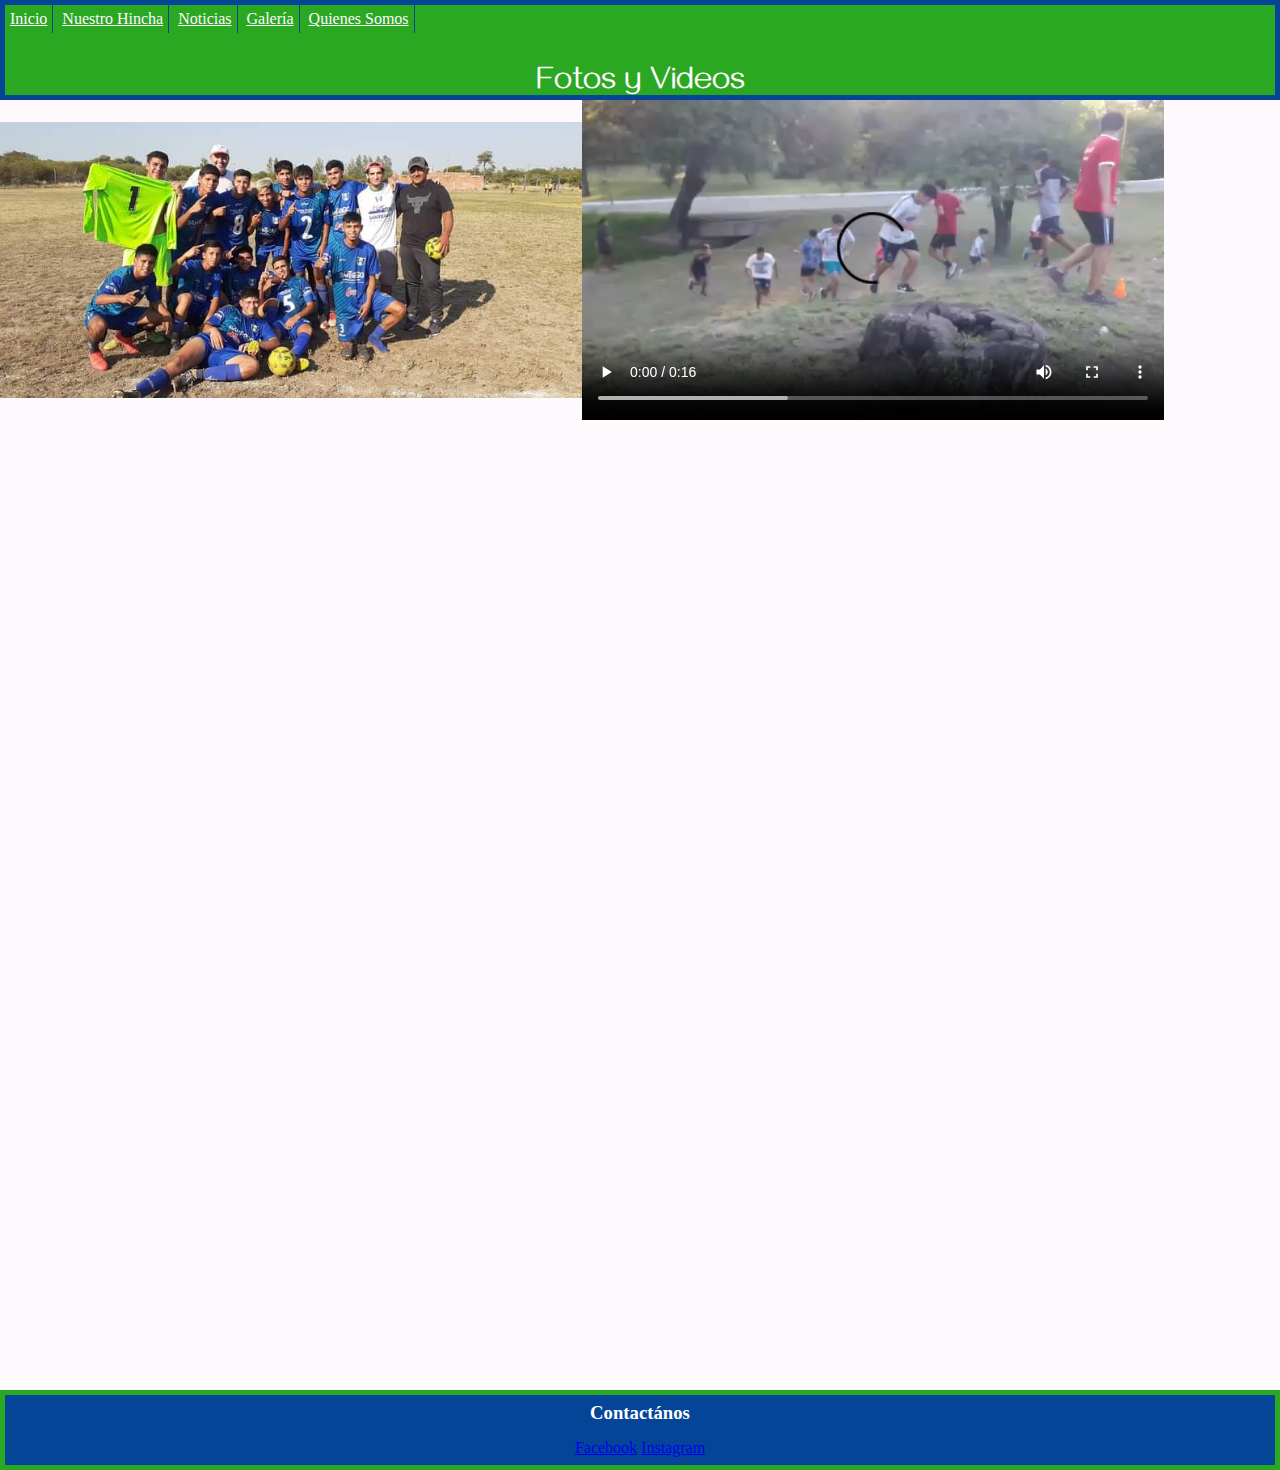
==== pages/galeria.html @ 7e28ebae "agrego carpetas css, images y pages" ====
<!DOCTYPE html>
<html lang="en">
  <head>
    <meta charset="UTF-8" />
    <meta http-equiv="X-UA-Compatible" content="IE=edge" />
    <meta name="viewport" content="width=device-width, initial-scale=1.0" />
    <link
      rel="shortcut icon"
      href="../images/EscudoYANDA.ico"
      type="image/x-icon"
    />
    <link rel="stylesheet" href="../css/styles.css" />
    <link
      href="https://fonts.googleapis.com/css2?family=Gayathri&display=swap"
      rel="stylesheet"
    />
    <link rel="preconnect" href="https://fonts.googleapis.com" />
    <link rel="preconnect" href="https://fonts.gstatic.com" crossorigin />
    <link
      href="https://fonts.googleapis.com/css2?family=Gayathri&family=Roboto+Condensed:ital@1&display=swap"
      rel="stylesheet"
    />
    <title>YANDA FC</title>
  </head>
  <body>
    <header class="headerNav">
      <nav>
        <ul>
          <li><a href="../index.html">Inicio</a></li>
          <li><a href="./se_un_hincha.html">Nuestro Hincha</a></li>
          <li><a href="./noticias.html">Noticias</a></li>
          <li><a href="#">Galería</a></li>
          <li><a href="./quienes_somos.html">Quienes Somos</a></li>
        </ul>
      </nav>
      <h1 class="headerDivh1">Fotos y Videos</h1>
    </header>
    <main>
      <section>
        <div class="divGaleria">
          <img src="../images/foto_2.jpeg" alt="" width="50%" />
          <video src="../images/video_1.mp4" controls width="50%"></video>
        </div>
      </section>
    </main>

    <footer>
      <div>
        <h3>Contactános</h3>
      </div>
      <div>
        <a href="https://www.facebook.com/yandafcoficial/" target="_blank"
          >Facebook</a
        >
        <a href="https://www.instagram.com/yanda_fc.official/" target="_blank"
          >Instagram</a
        >
      </div>
    </footer>
  </body>
</html>
---- css/styles.css ----
* {
  margin: 0;
  padding: 0;
  box-sizing: border-box;
}
/*Estilos en el body*/
#grilla {
  height: 100vh;
  display: grid;
  grid-template-rows: 0.1fr 0.2fr 2fr 0.2fr;
  grid-template-columns: 1fr;
  grid-template-areas:
    "menu menu"
    "titulo titulo "
    "principal principal "
    "footer footer ";
}

/* Estilos en el header-general */
header {
  width: 100%;
  height: 100px;
  background-color: #2aa821;
  grid-area: titulo;
}
.h1Header {
  font-size: 1.5em;
}
.headerNav {
  border: 5px solid #054598;
}
nav {
  background-color: #2aa821;
  width: 100%;
  height: 50px;
  grid-area: menu;
  justify-content: flex-start;
}
.headerDivh1 {
  display: flex;
  color: #fef9fd;
  align-items: center;
  flex-direction: column;
  flex-wrap: nowrap;
  padding: 10px;
  font-family: "Gayathri", sans-serif;
  font-style: normal;
  font-weight: normal;
  text-align: center;
}
.divContent {
  display: flex;
  flex-direction: row;
  flex-wrap: nowrap;
  justify-content: center;
  align-items: flex-start;
}

nav ul li a:link,
a:visited,
a:active {
  list-style: none;
  text-decoration: underline;
  color: #fef9fd;
}
nav ul {
  list-style-type: none;
}
li {
  display: inline-block;
  border-right: 1px solid #054598;
  padding: 5px;
}
/*Estilos en la main  */

main {
  background-color: #fef9fd;
  /* width: 100%;
  height: calc(100vh - 190px);*/

  justify-content: space-between;
  align-items: center;
  display: grid;
  grid-area: principal;
  grid-template-rows: 1fr 1fr 1fr 1fr;
  grid-template-columns: 1fr 0.1fr;
  grid-template-areas:
    "prim aside"
    "sub21 aside"
    "formativas aside"
    "fem aside";
}

/* Estilos main-section */

#primera {
  grid-area: prim;
}
#sub21 {
  grid-area: sub21;
}
#formativas {
  grid-area: formativas;
}
#femenino {
  grid-area: fem;
}
.divArticle {
  display: flex;
  flex-direction: row;
  flex-wrap: nowrap;
  justify-content: flex-start;
  margin: 12px;
  margin-left: 0;
  border-top: none;
  background-color: #c6fdd0;
  border: 3px solid #054598;
}

.divArticle1 {
  display: flex;
  flex-direction: row-reverse;
  flex-wrap: nowrap;
  justify-content: flex-start;
  margin: 12px;
  margin-left: 0;
  border-top: none;
  border: 3px solid #054598;
}

.divH3 {
  display: flex;
  flex-direction: column;
  flex-wrap: nowrap;
  align-items: center;
  padding: 10px;
  font-family: "Roboto Condensed", sans-serif;
  text-align: center;
}
.sectionHincha {
  background-size: cover;
  background-image: url(../images/Escudo\ YANDA.png);
  background-position: center;
}
#noticias1ra {
  text-align: center;

  font-size: large;
}
#noticiasSub21 {
  text-align: center;

  font-size: large;
}
#noticiasFormativas {
  text-align: center;
  font-size: large;
}
#noticiasFemenino {
  text-align: center;

  font-size: large;
}
.escudoNoticias {
  background-color: #2aa821;
}
.divP {
  background-color: #fef9fd;
  width: 100%;
  height: calc(100vh - 150px);
  display: flex;
  justify-content: space-between;
  align-items: center;
  font-style: italic;
  font-family: cursive;
  font-size: xx-large;
  text-align: -webkit-center;
}
.divGaleria {
  display: flex;
  flex-direction: row;
  align-items: center;
}

/* Estilos main-aside */
aside {
  background-color: #fef9fd;
  grid-area: aside;
  height: 100%;
  border: 3px solid #054598;
  display: flex;
  flex-direction: column;
  flex-wrap: nowrap;
  align-items: center;
  justify-content: space-around;
  padding: 9px;
  margin-top: 12px;
}
.asideHincha {
  width: 80%;
  height: 100%;
  display: flex;
  flex-wrap: nowrap;
  justify-content: space-evenly;
  align-items: center;
  background-size: cover;
  background-position: center;
  background-color: #2aa821;
  text-align: center;
}

/* Estilos en el footer */
footer {
  background-color: #054598;
  grid-area: footer;
  bottom: 0;
  width: 100%;
  height: 80px;
  color: white;
  position: unset;
  border: 5px solid #2aa821;
  margin-top: 10px;
  display: flex;
  align-items: center;
  flex-direction: column;
  justify-content: space-around;
}
@media only screen and(max-width:1024px) {
}

@media only screen and (max-width: 500px) {
  .h1Header {
    font-size: 1.5em;
  }
}
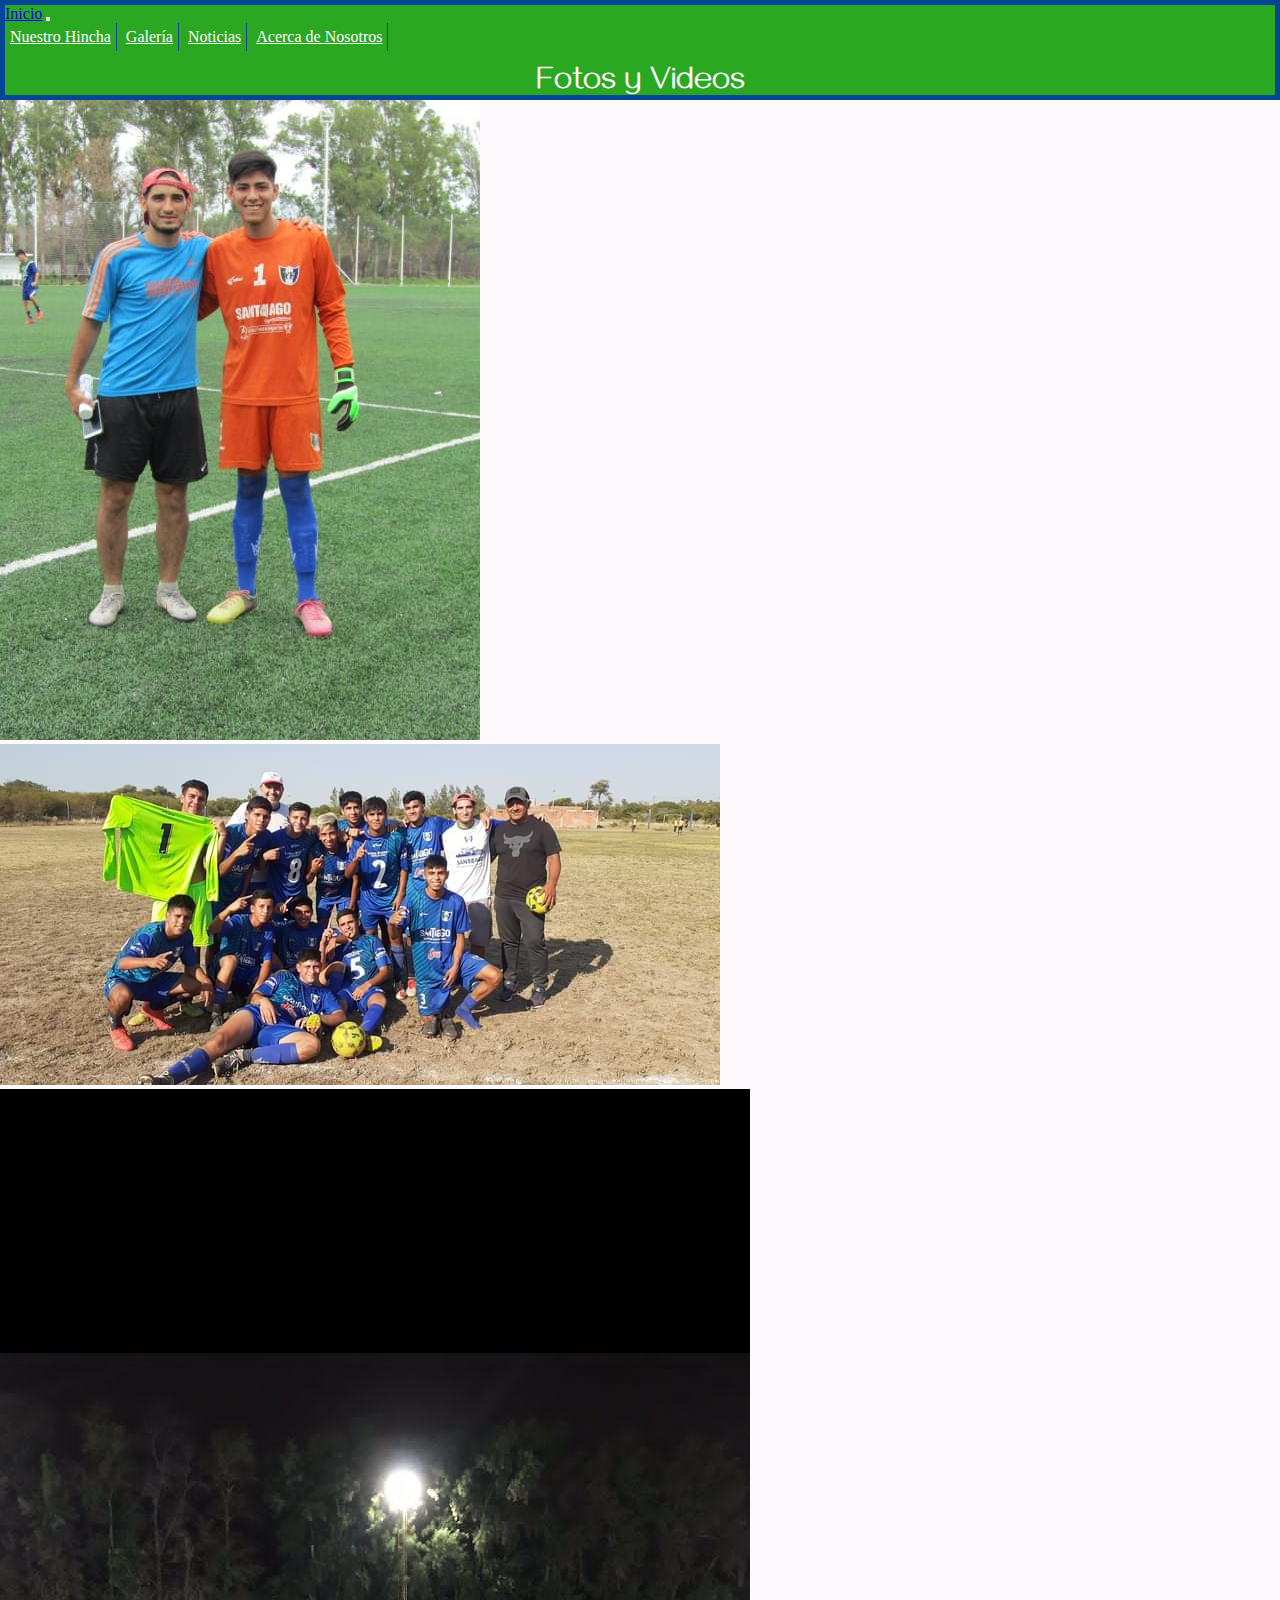
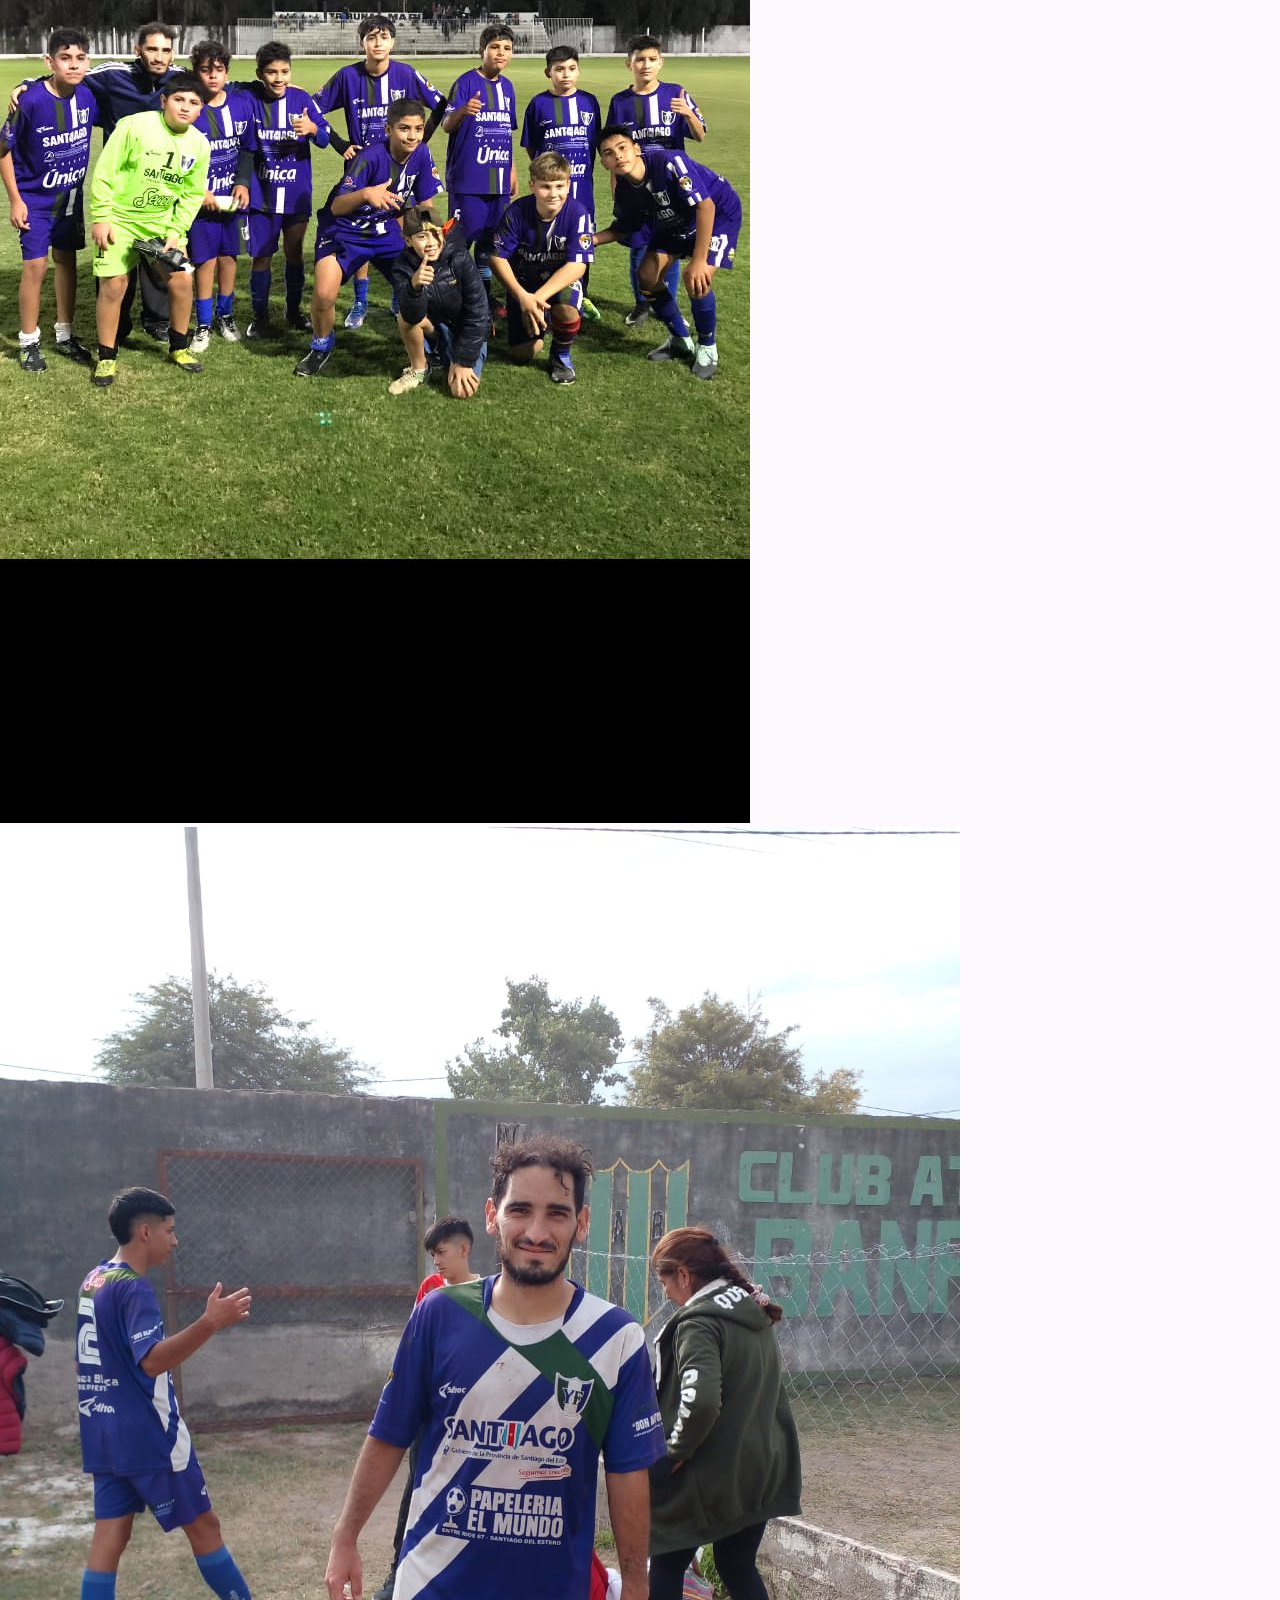
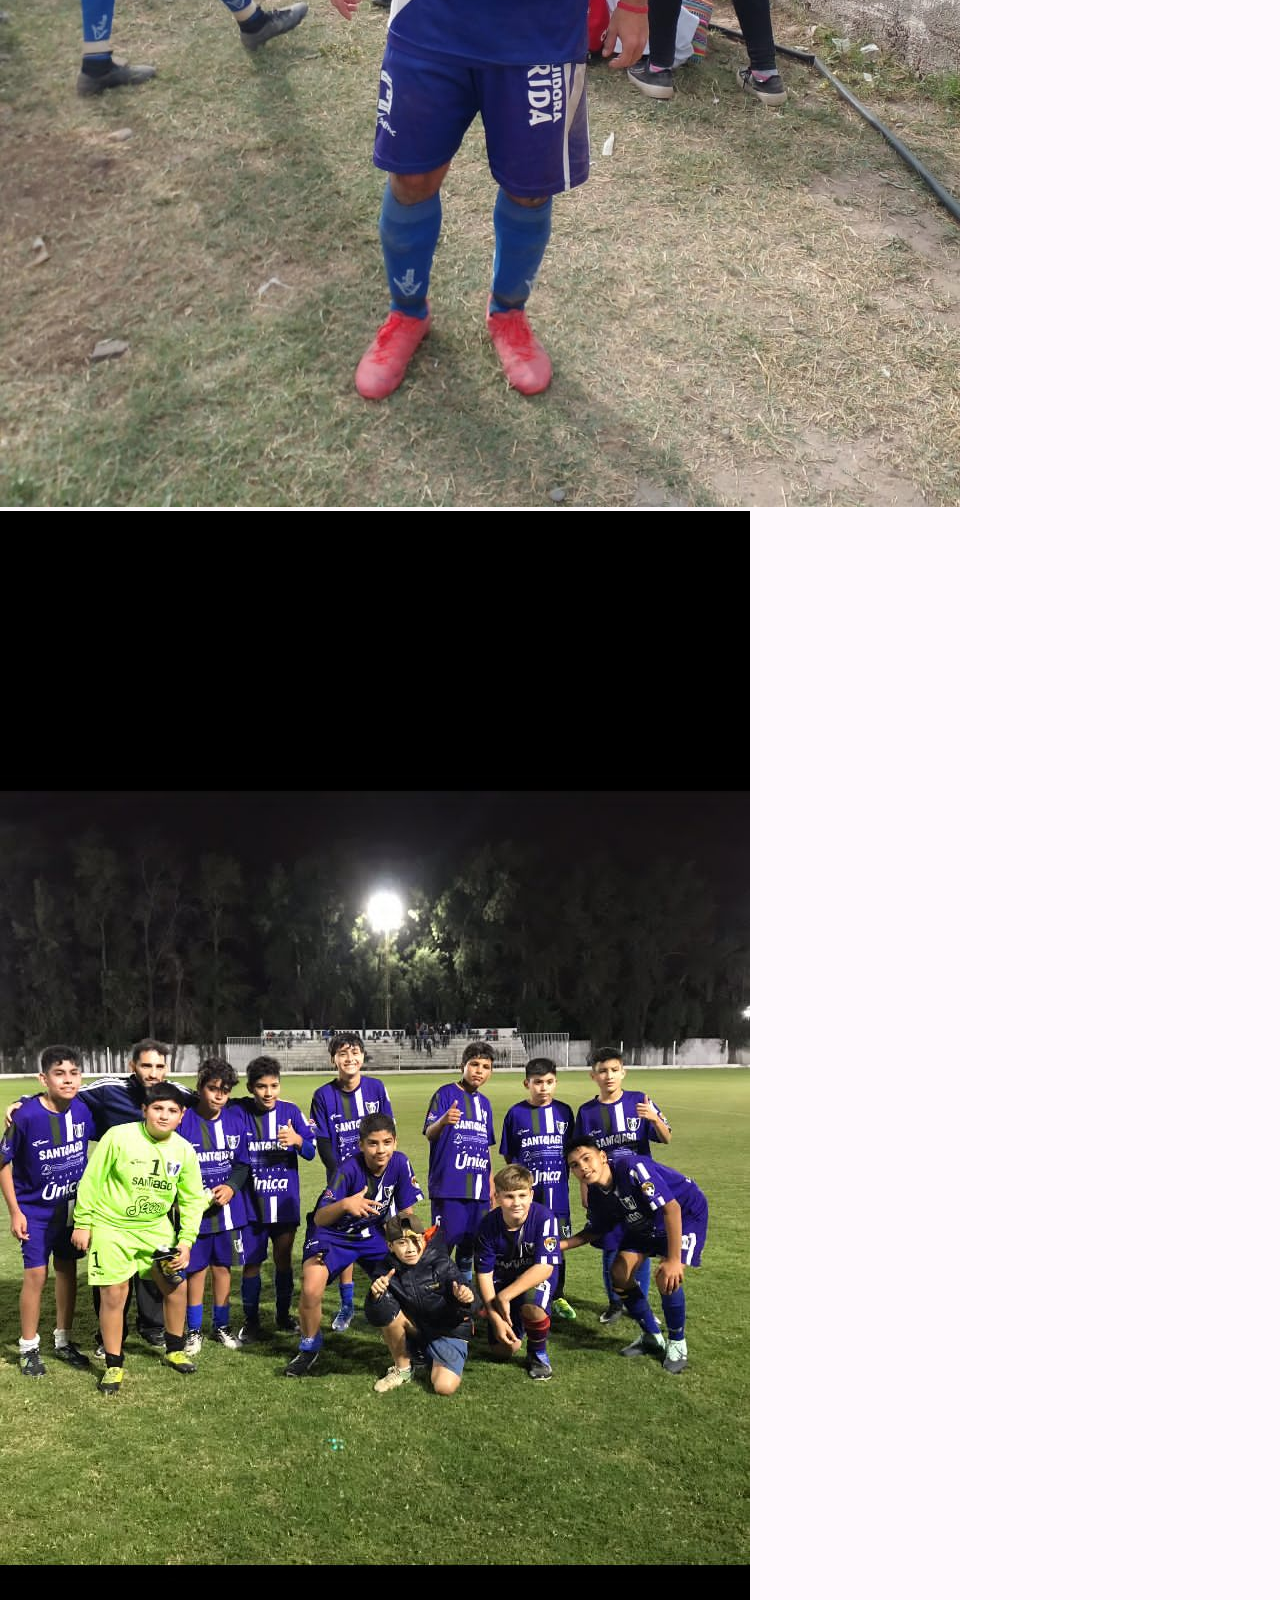
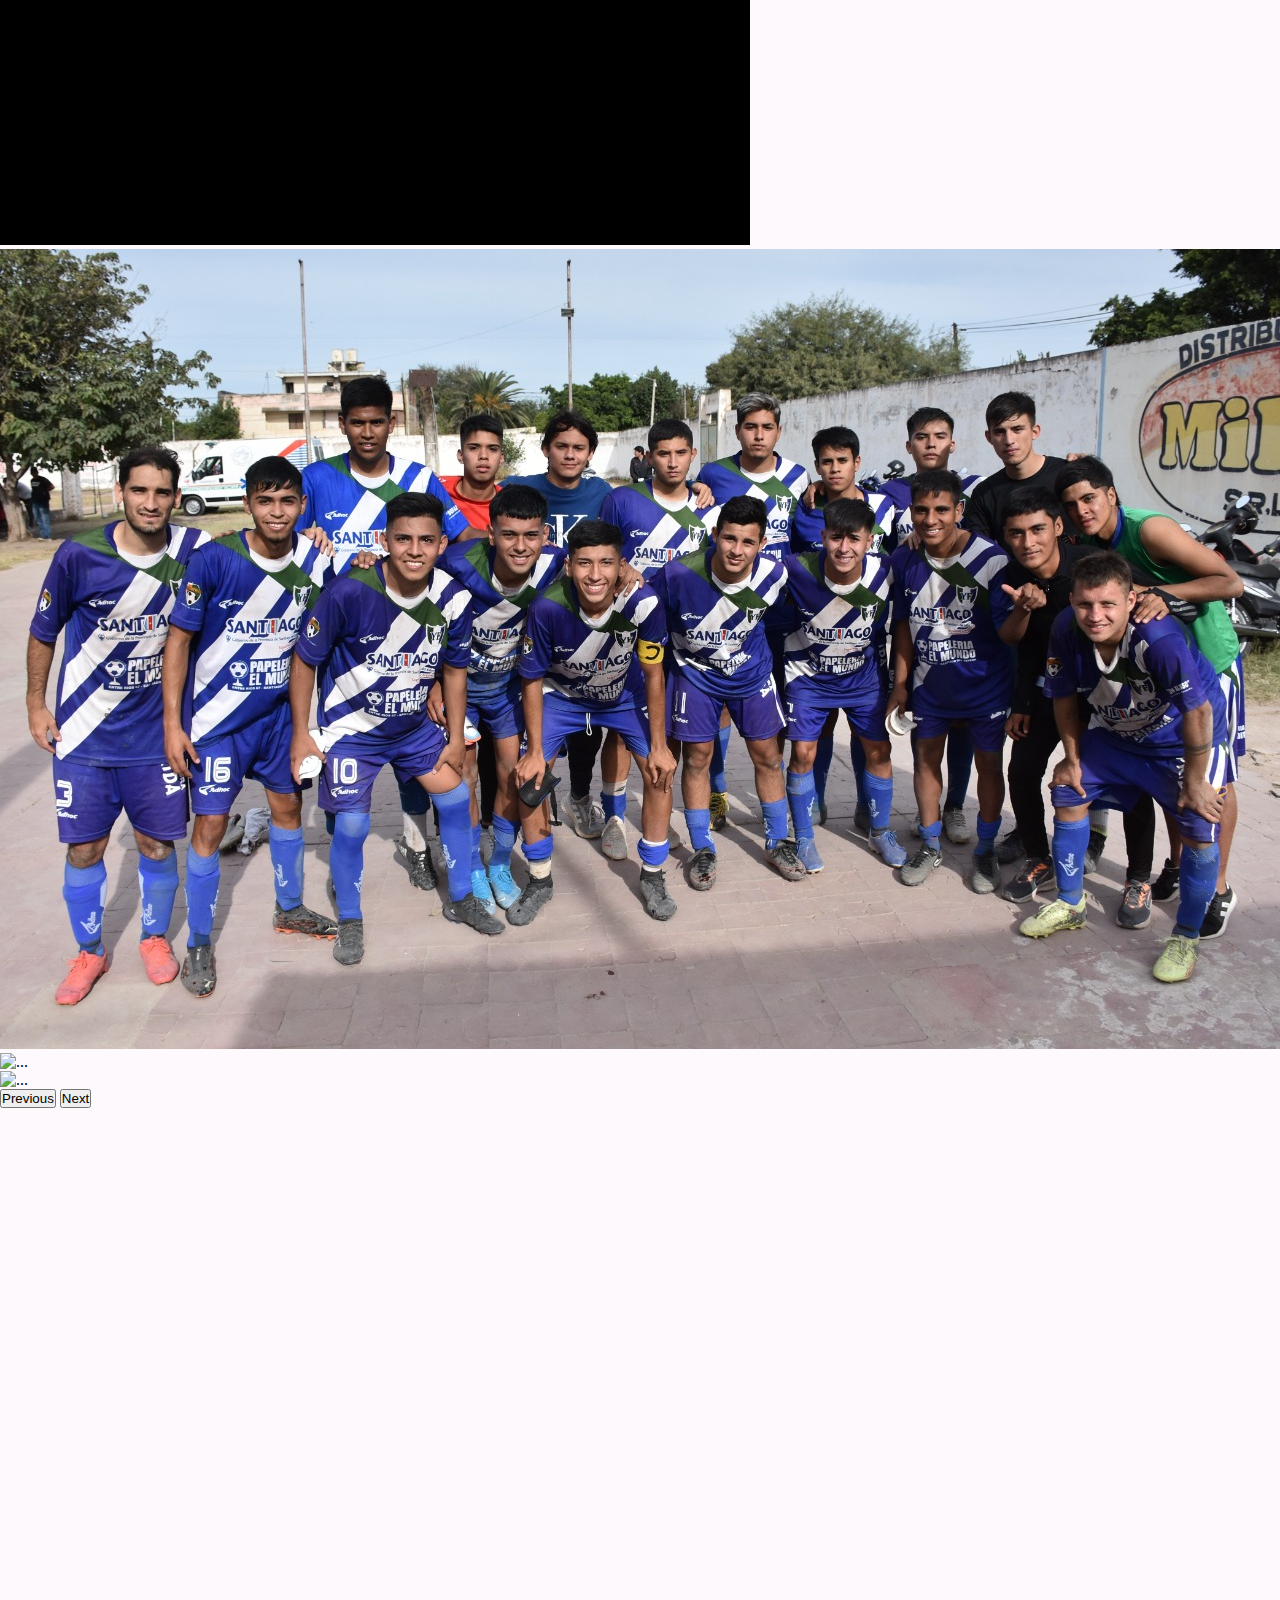
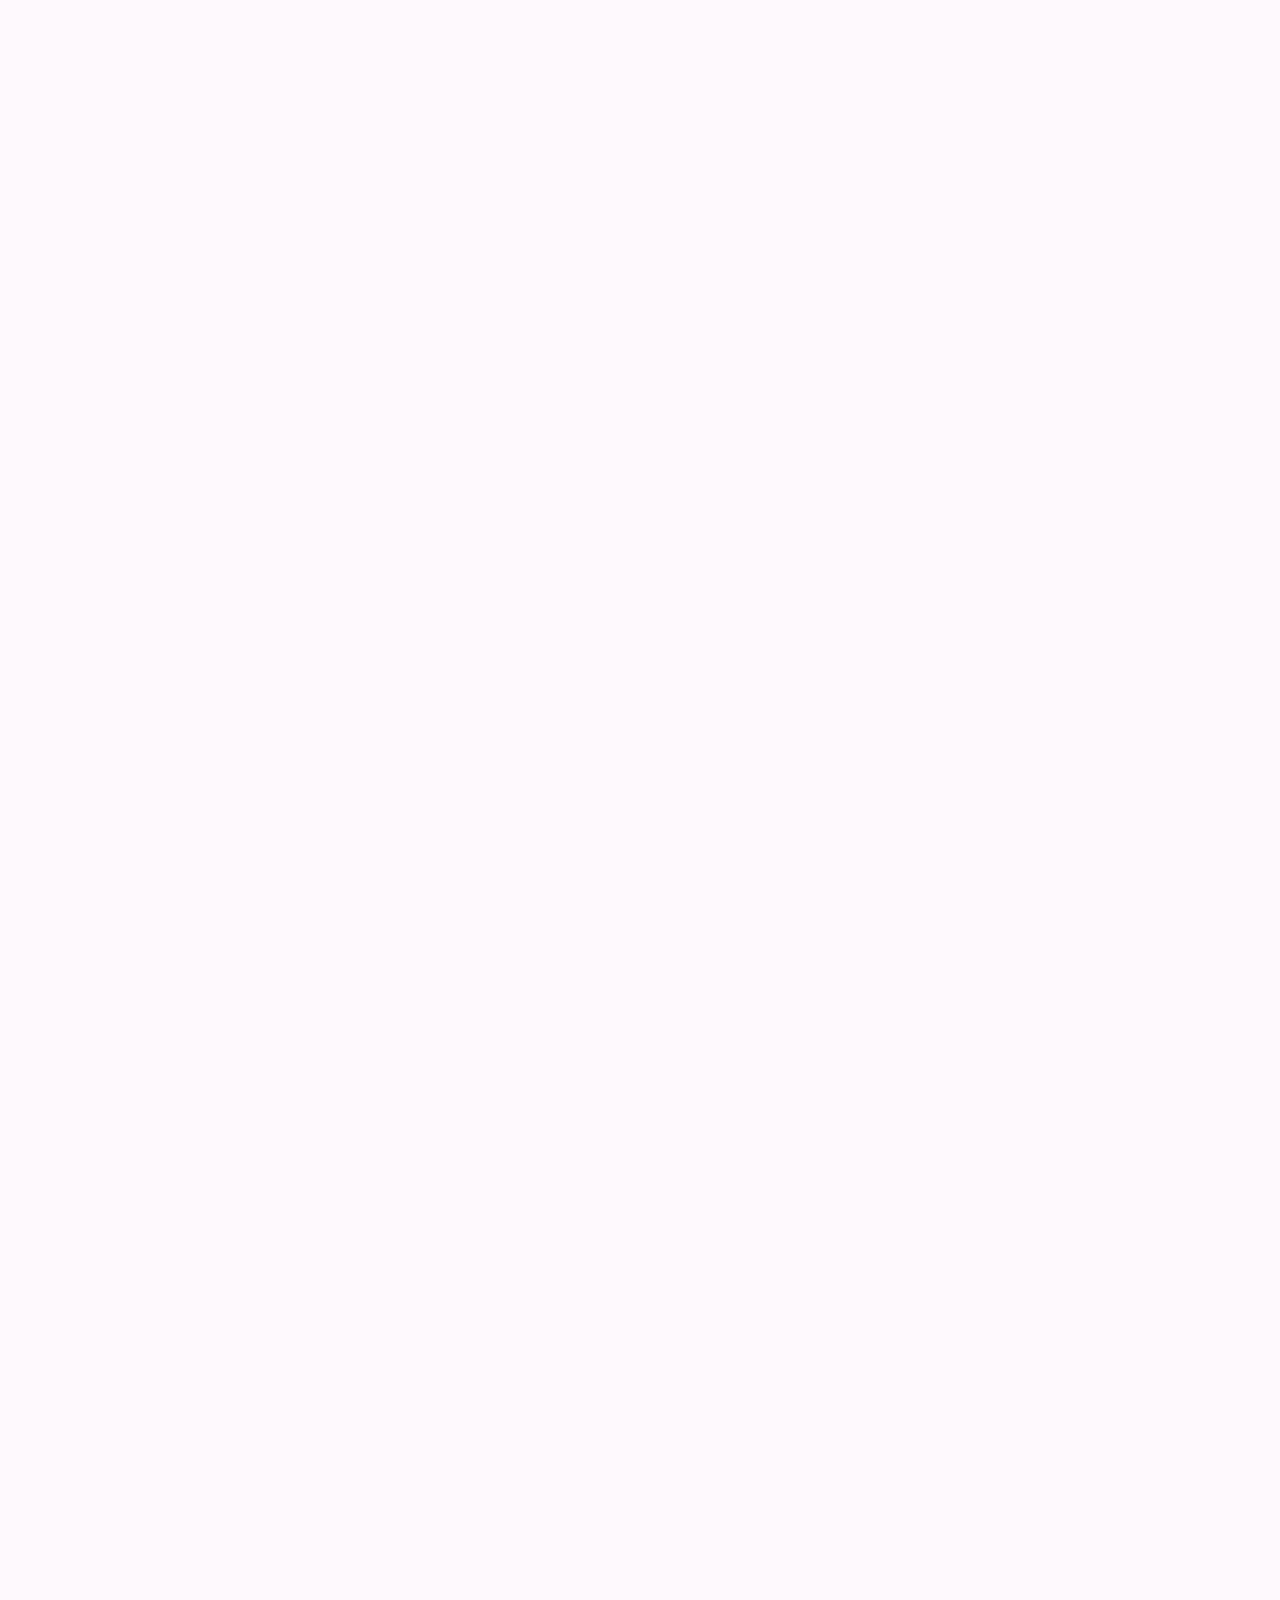
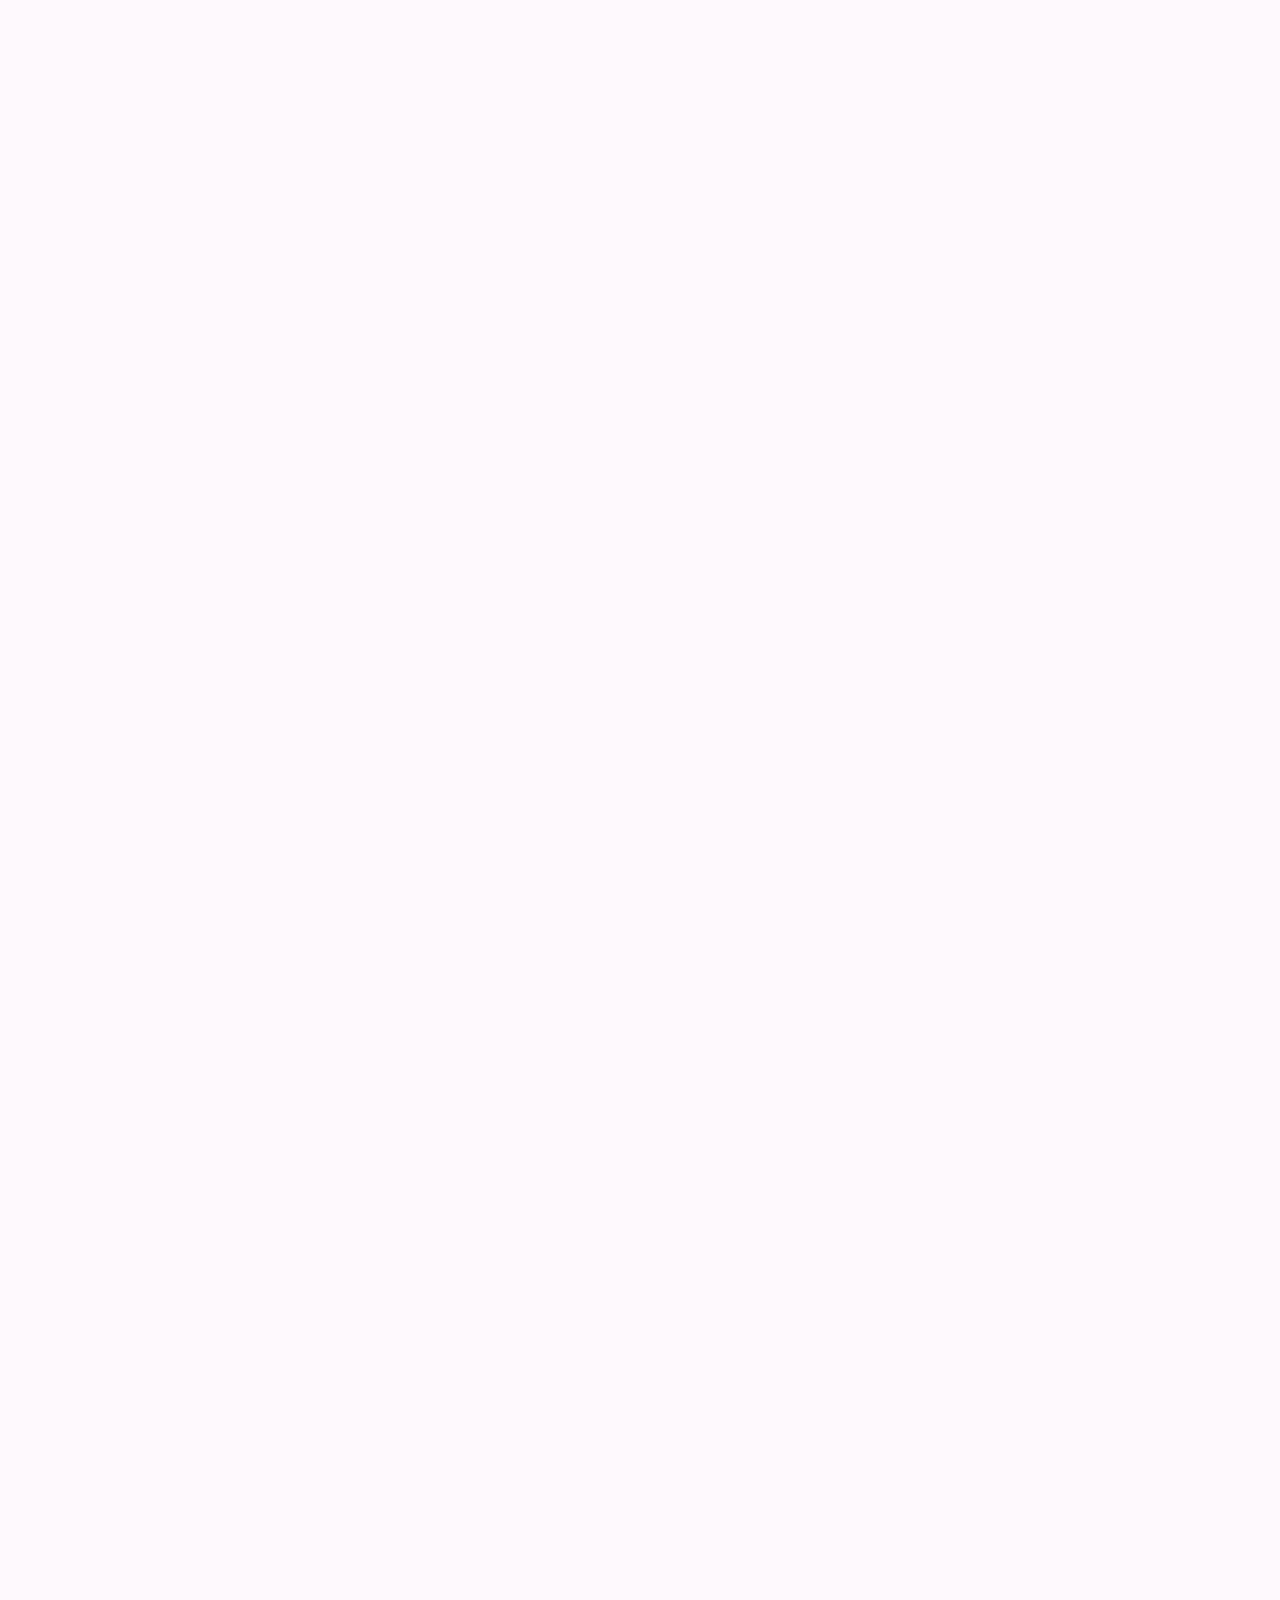
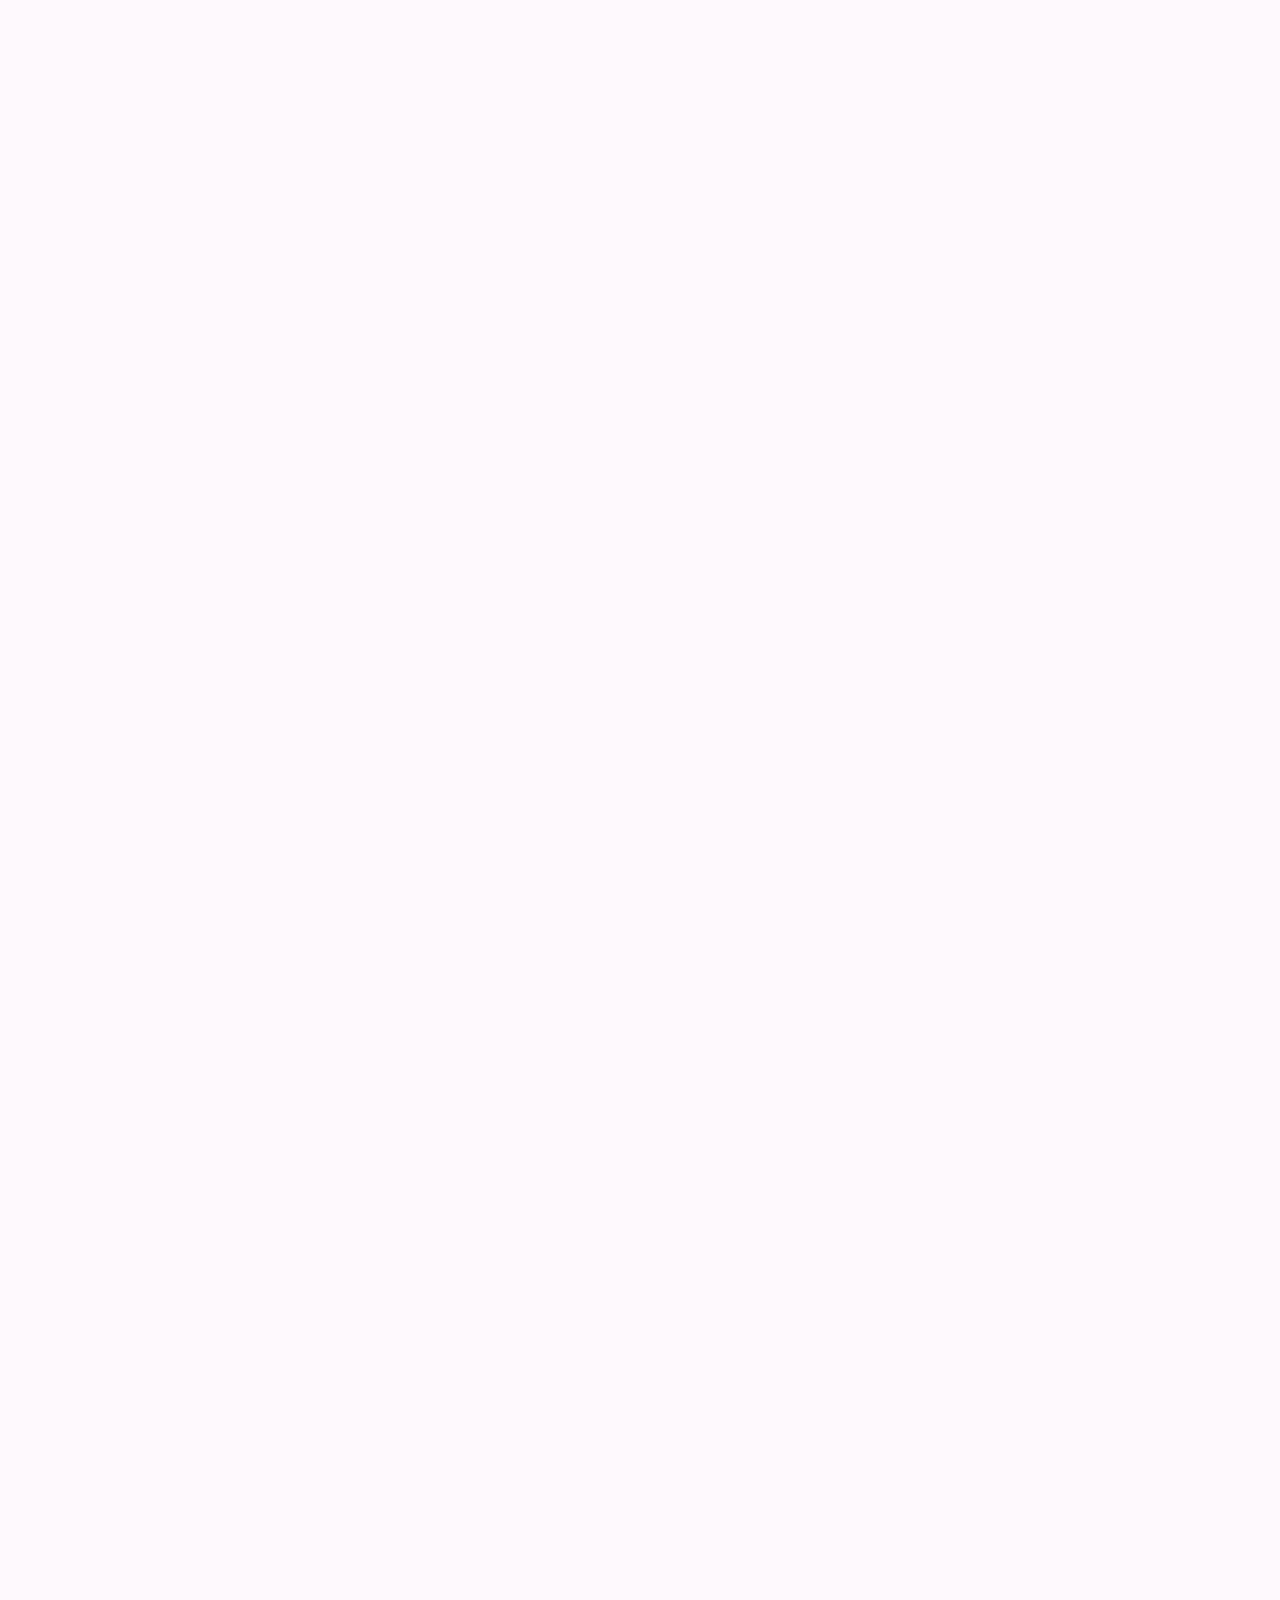
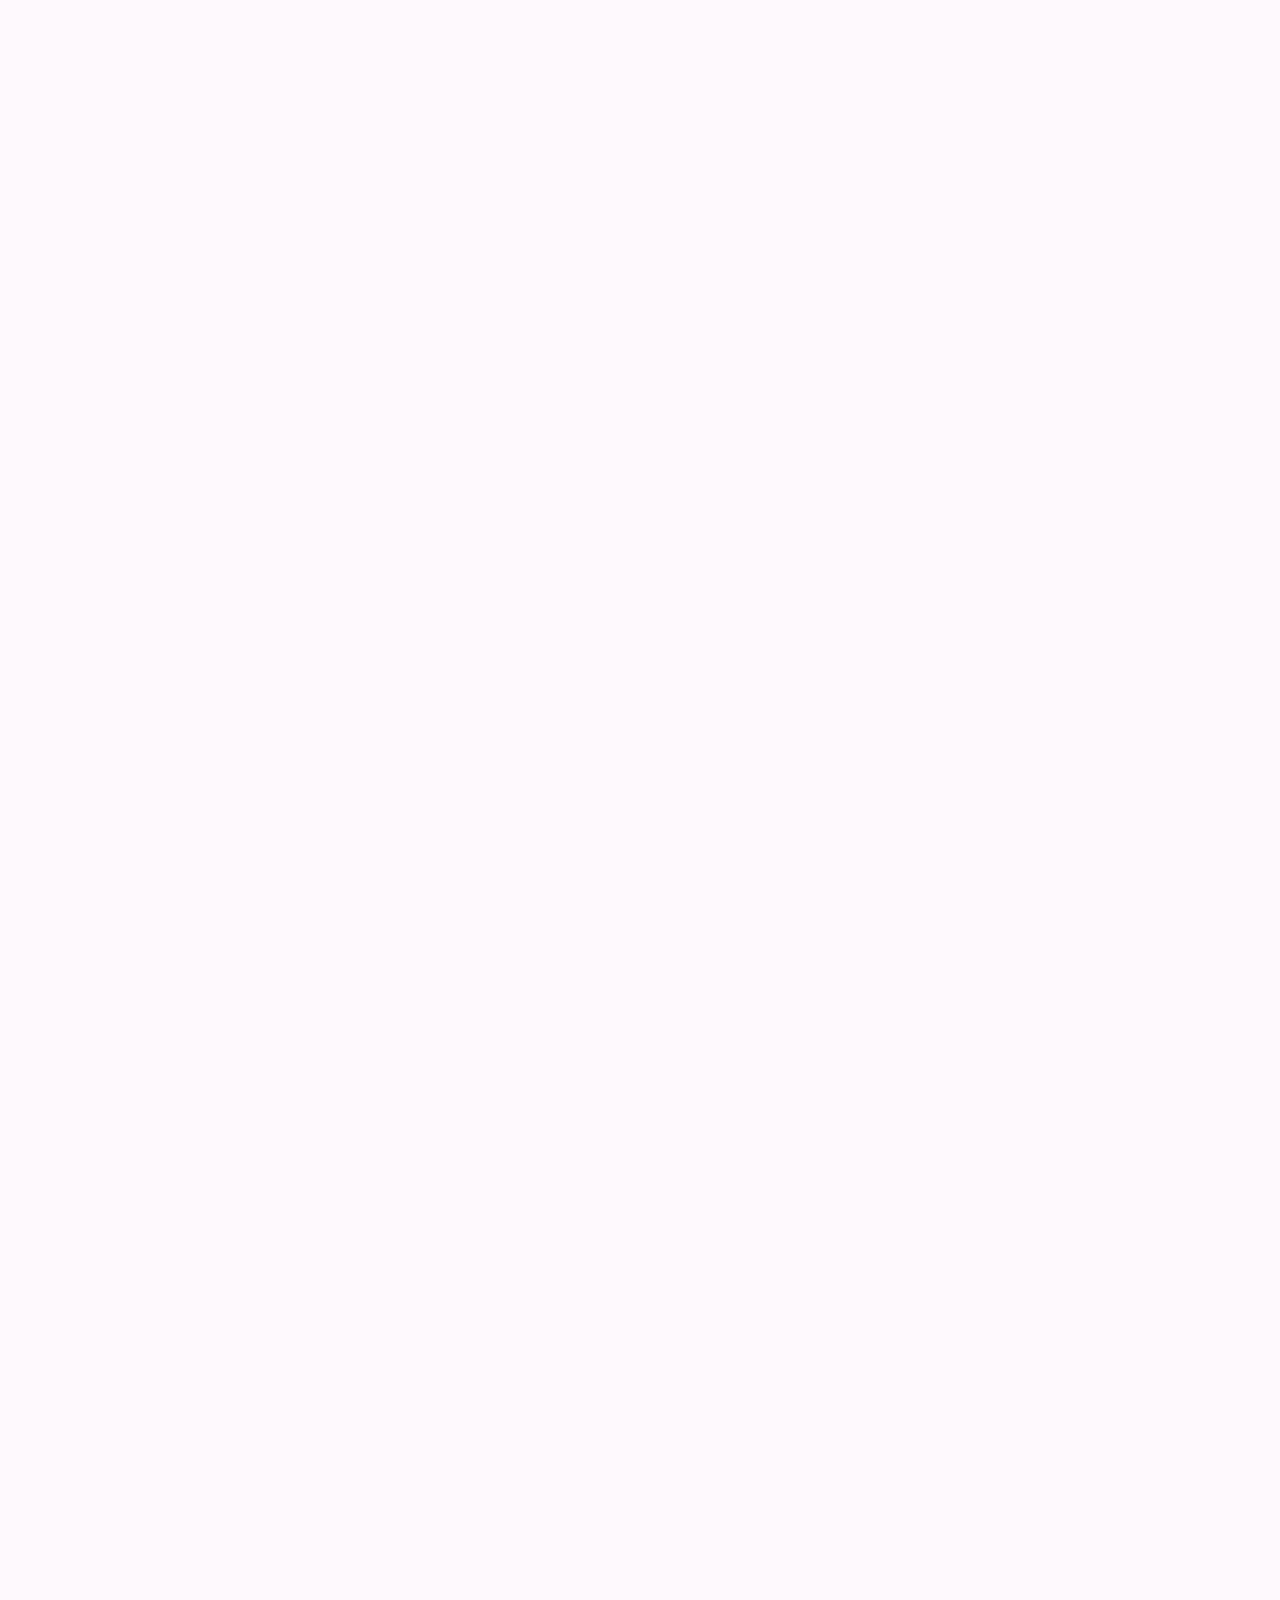
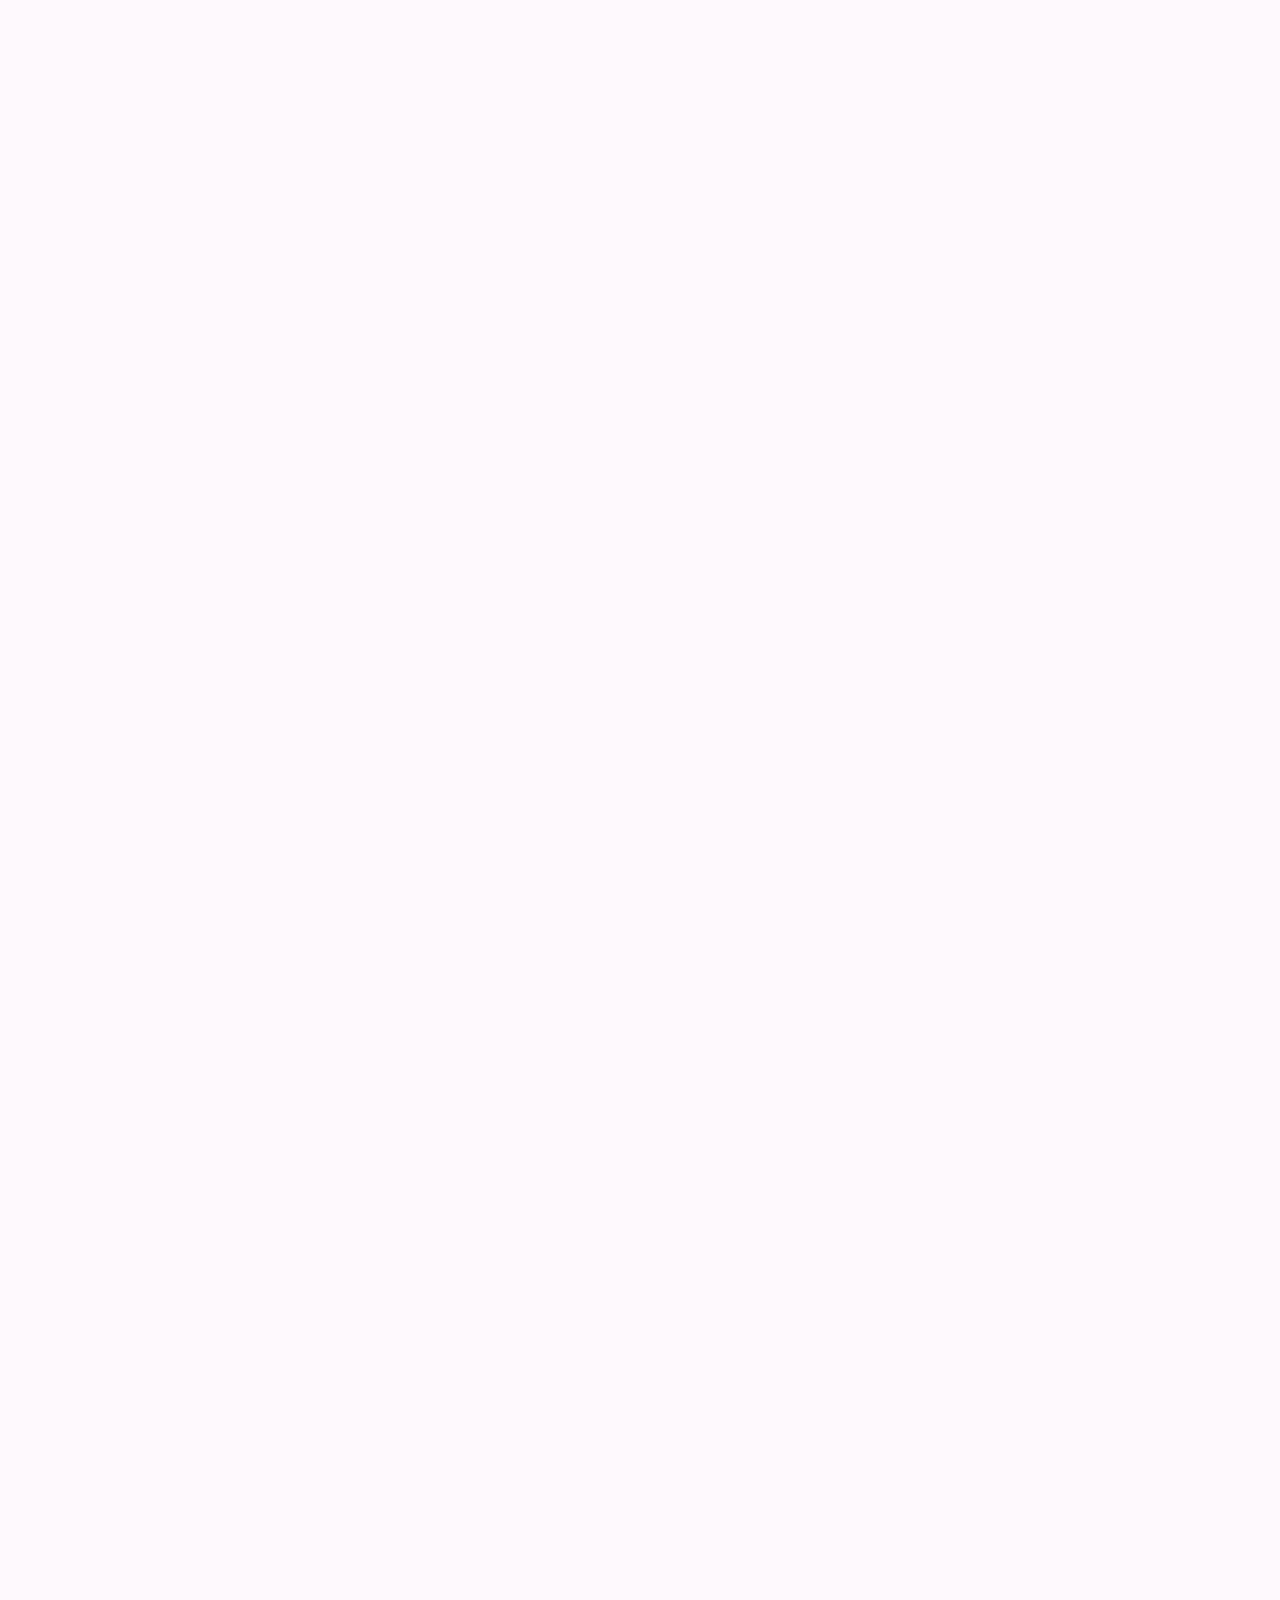
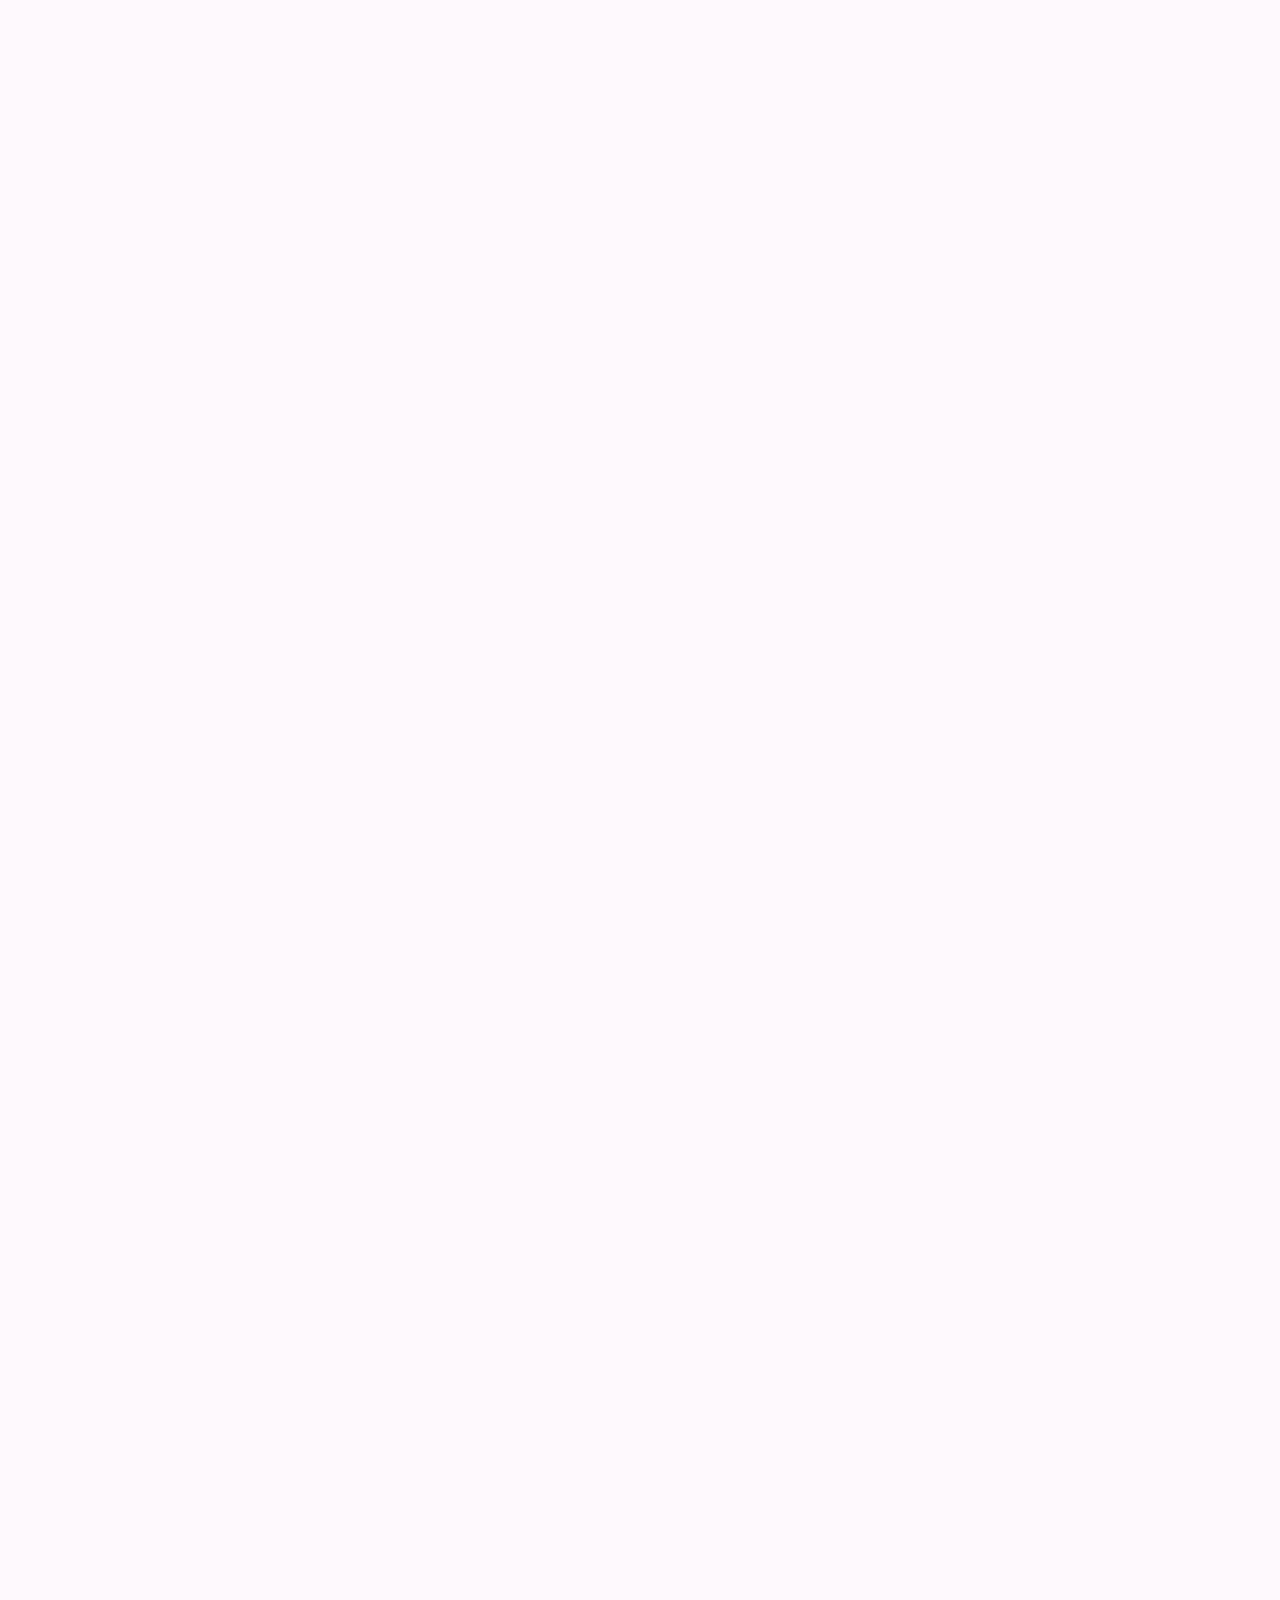
==== commit c79e436e: "agrego navbar bootstrap a cada html" ====
--- a/pages/galeria.html
+++ b/pages/galeria.html
@@ -8,6 +8,13 @@
       rel="shortcut icon"
       href="../images/EscudoYANDA.ico"
       type="image/x-icon"
+    />
+    <!-- CSS only -->
+    <link
+      href="https://cdn.jsdelivr.net/npm/bootstrap@5.2.0/dist/css/bootstrap.min.css"
+      rel="stylesheet"
+      integrity="sha384-gH2yIJqKdNHPEq0n4Mqa/HGKIhSkIHeL5AyhkYV8i59U5AR6csBvApHHNl/vI1Bx"
+      crossorigin="anonymous"
     />
     <link rel="stylesheet" href="../css/styles.css" />
     <link
@@ -24,24 +31,104 @@
   </head>
   <body>
     <header class="headerNav">
-      <nav>
-        <ul>
-          <li><a href="../index.html">Inicio</a></li>
-          <li><a href="./se_un_hincha.html">Nuestro Hincha</a></li>
-          <li><a href="./noticias.html">Noticias</a></li>
-          <li><a href="#">Galería</a></li>
-          <li><a href="./quienes_somos.html">Quienes Somos</a></li>
-        </ul>
+      <nav class="navbar navbar-expand-lg color-nav">
+        <div class="container-fluid">
+          <a class="navbar-brand" href="../index.html">Inicio</a>
+          <button
+            class="navbar-toggler"
+            type="button"
+            data-bs-toggle="collapse"
+            data-bs-target="#navbarSupportedContent"
+            aria-controls="navbarSupportedContent"
+            aria-expanded="false"
+            aria-label="Toggle navigation"
+          >
+            <span class="navbar-toggler-icon"></span>
+          </button>
+          <div class="collapse navbar-collapse" id="navbarSupportedContent">
+            <ul class="navbar-nav me-auto mb-2 mb-lg-0">
+              <li class="nav-item">
+                <a
+                  class="nav-link active"
+                  aria-current="page"
+                  href="./se_un_hincha.html"
+                  >Nuestro Hincha</a
+                >
+              </li>
+              <li class="nav-item">
+                <a class="nav-link" href="#">Galería</a>
+              </li>
+              <li class="nav-item">
+                <a class="nav-link" href="./noticias.html">Noticias</a>
+              </li>
+              <li class="nav-item">
+                <a class="nav-link" href="./quienes_somos.html"
+                  >Acerca de Nosotros</a
+                >
+              </li>
+            </ul>
+          </div>
+        </div>
       </nav>
       <h1 class="headerDivh1">Fotos y Videos</h1>
     </header>
     <main>
-      <section>
+      <div
+        id="carouselExampleFade"
+        class="carousel slide carousel-fade"
+        data-bs-ride="carousel"
+      >
+        <div class="carousel-inner">
+          <div class="carousel-item active">
+            <img src="../images/foto_1.jpeg" class="d-block w-100" alt="..." />
+          </div>
+          <div class="carousel-item">
+            <img src="../images/foto_2.jpeg" class="d-block w-100" alt="..." />
+          </div>
+          <div class="carousel-item">
+            <img src="../images/foto_3.jpeg" class="d-block w-100" alt="..." />
+          </div>
+          <div class="carousel-item">
+            <img src="../images/foto_4.jpeg" class="d-block w-100" alt="..." />
+          </div>
+          <div class="carousel-item">
+            <img src="../images/foto_5.jpeg" class="d-block w-100" alt="..." />
+          </div>
+          <div class="carousel-item">
+            <img src="../images/foto_6.jpeg" class="d-block w-100" alt="..." />
+          </div>
+          <div class="carousel-item">
+            <img src="../images/video_1.mp4" class="d-block w-100" alt="..." />
+          </div>
+          <div class="carousel-item">
+            <img src="" class="d-block w-100" alt="..." />
+          </div>
+        </div>
+        <button
+          class="carousel-control-prev"
+          type="button"
+          data-bs-target="#carouselExampleFade"
+          data-bs-slide="prev"
+        >
+          <span class="carousel-control-prev-icon" aria-hidden="true"></span>
+          <span class="visually-hidden">Previous</span>
+        </button>
+        <button
+          class="carousel-control-next"
+          type="button"
+          data-bs-target="#carouselExampleFade"
+          data-bs-slide="next"
+        >
+          <span class="carousel-control-next-icon" aria-hidden="true"></span>
+          <span class="visually-hidden">Next</span>
+        </button>
+      </div>
+      <!-- <section>
         <div class="divGaleria">
           <img src="../images/foto_2.jpeg" alt="" width="50%" />
           <video src="../images/video_1.mp4" controls width="50%"></video>
         </div>
-      </section>
+      </section> -->
     </main>
 
     <footer>
@@ -57,5 +144,10 @@
         >
       </div>
     </footer>
+    <script
+      src="https://cdn.jsdelivr.net/npm/bootstrap@5.2.0/dist/js/bootstrap.bundle.min.js"
+      integrity="sha384-A3rJD856KowSb7dwlZdYEkO39Gagi7vIsF0jrRAoQmDKKtQBHUuLZ9AsSv4jD4Xa"
+      crossorigin="anonymous"
+    ></script>
   </body>
 </html>
--- a/css/styles.css
+++ b/css/styles.css
@@ -30,11 +30,13 @@
   border: 5px solid #054598;
 }
 nav {
-  background-color: #2aa821;
   width: 100%;
   height: 50px;
   grid-area: menu;
   justify-content: flex-start;
+}
+.color-nav {
+  background-color: #2aa821;
 }
 .headerDivh1 {
   display: flex;
@@ -90,6 +92,32 @@
     "formativas aside"
     "fem aside";
 }
+#mainHincha {
+  background-color: #fef9fd;
+  background-size: cover;
+  background-image: url(../images/Escudo\ YANDA.png);
+  background-position: center;
+  background-size: 70%;
+  display: grid;
+  grid-template-rows: 1fr 1fr 1fr;
+  grid-template-columns: 1fr;
+  grid-template-areas:
+    "h3"
+    "form"
+    ".";
+  justify-items: center;
+  align-items: baseline;
+  justify-content: center;
+}
+#h3Hincha {
+  grid-area: h3;
+  display: flex;
+  flex-direction: column;
+  align-items: center;
+}
+#formHincha {
+  grid-area: form;
+}
 
 /* Estilos main-section */
 
@@ -137,11 +165,7 @@
   font-family: "Roboto Condensed", sans-serif;
   text-align: center;
 }
-.sectionHincha {
-  background-size: cover;
-  background-image: url(../images/Escudo\ YANDA.png);
-  background-position: center;
-}
+
 #noticias1ra {
   text-align: center;
 
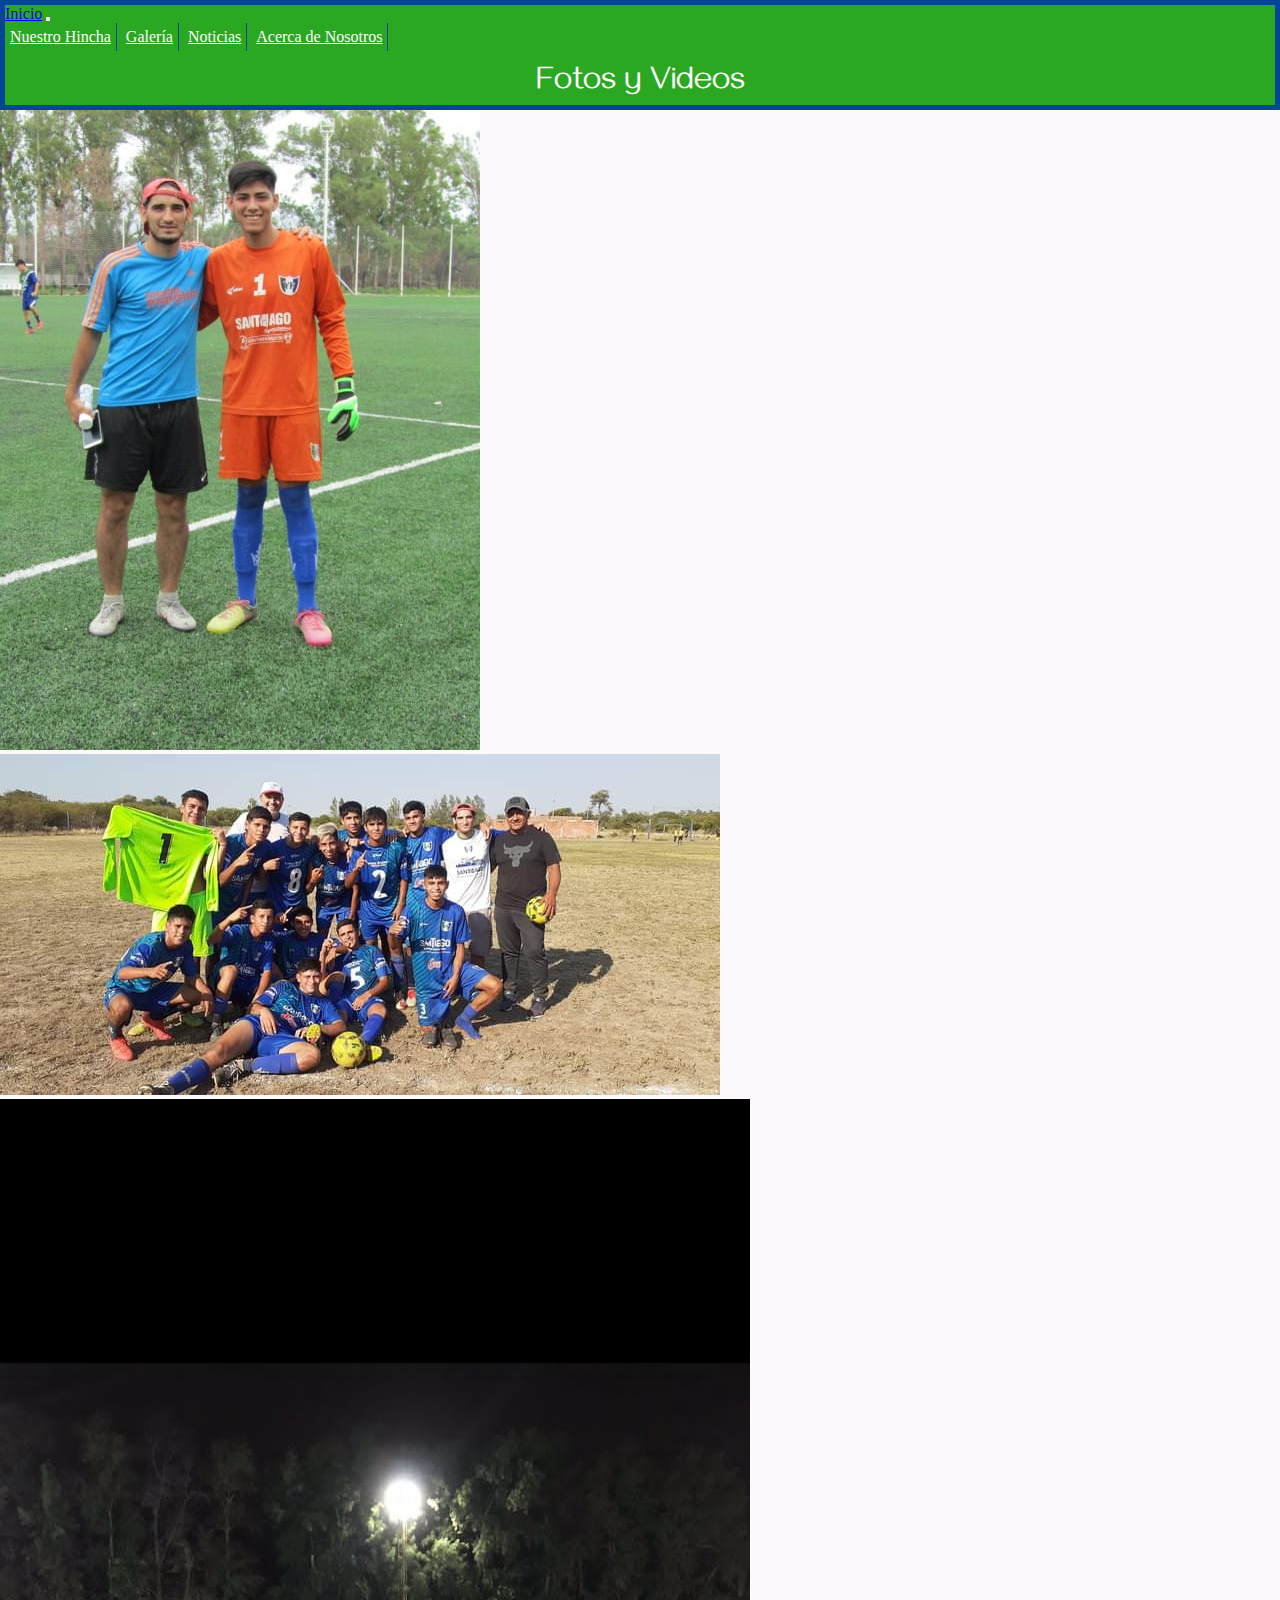
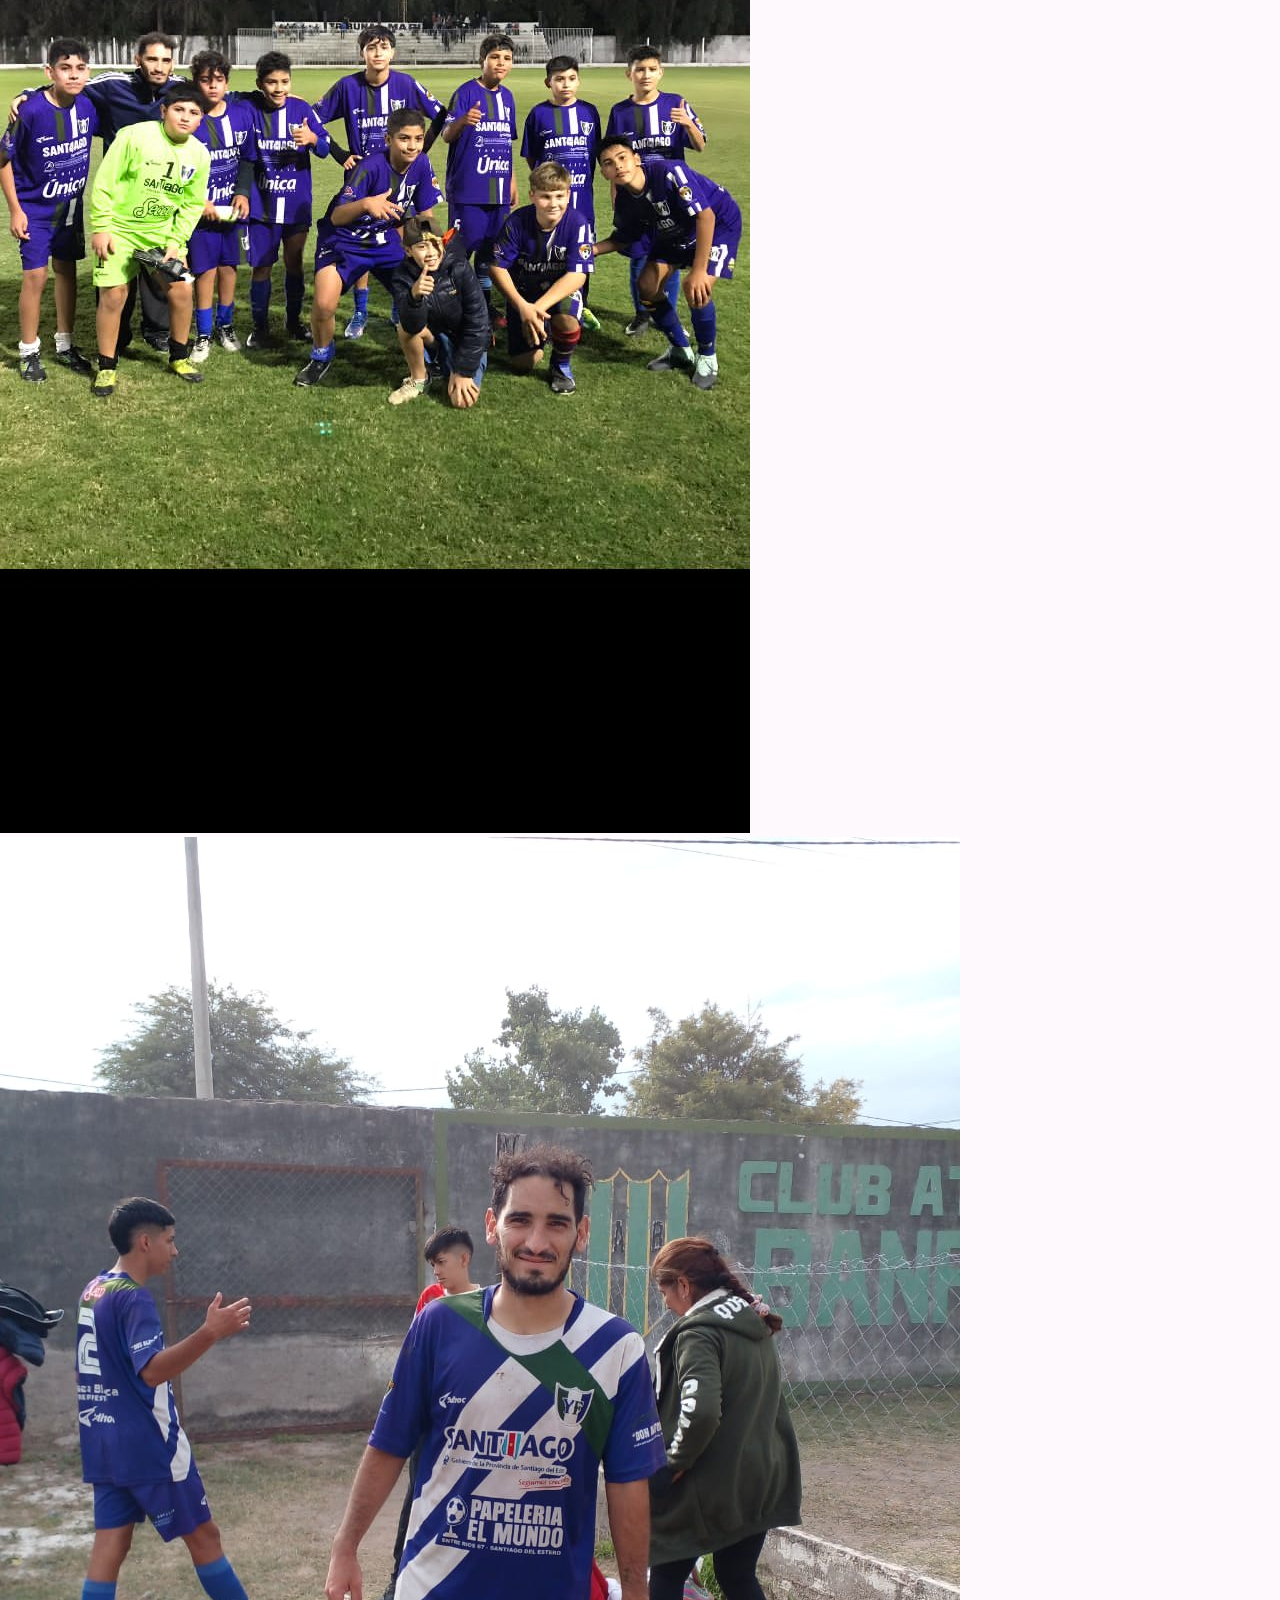
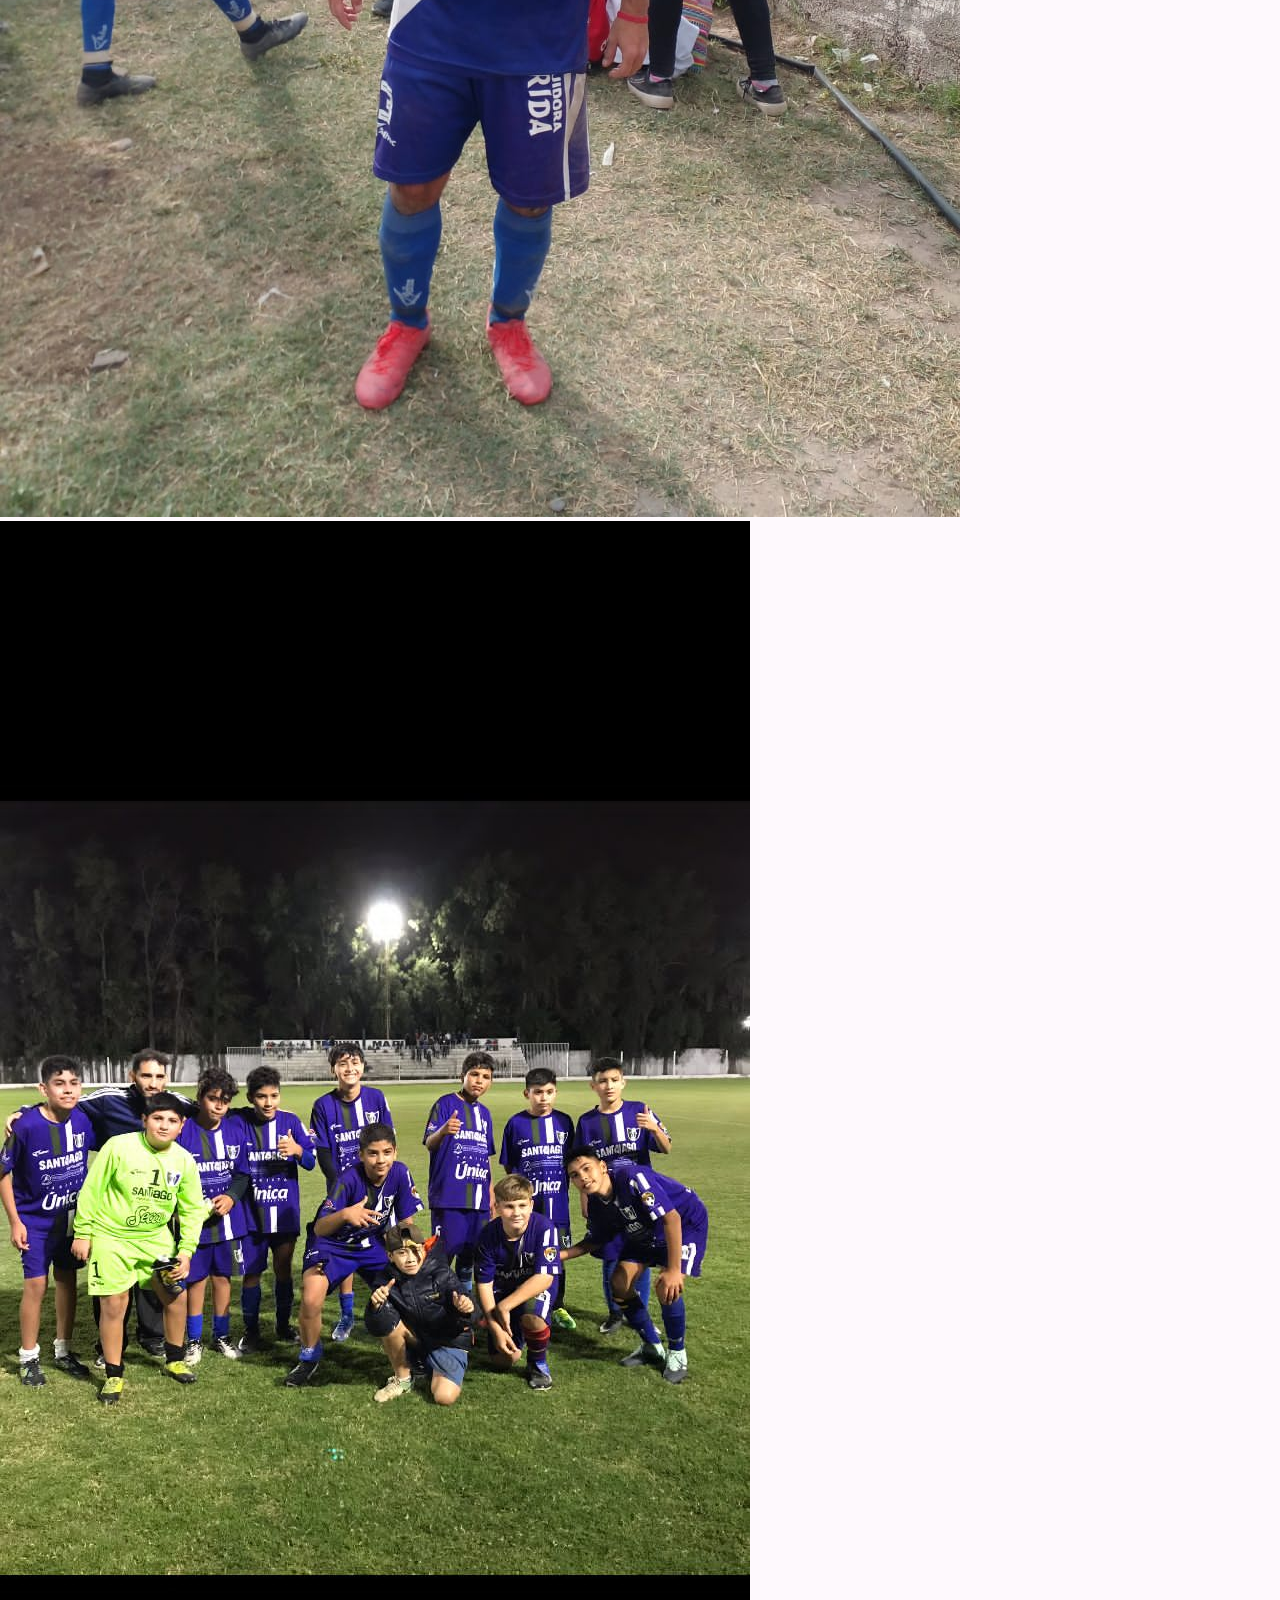
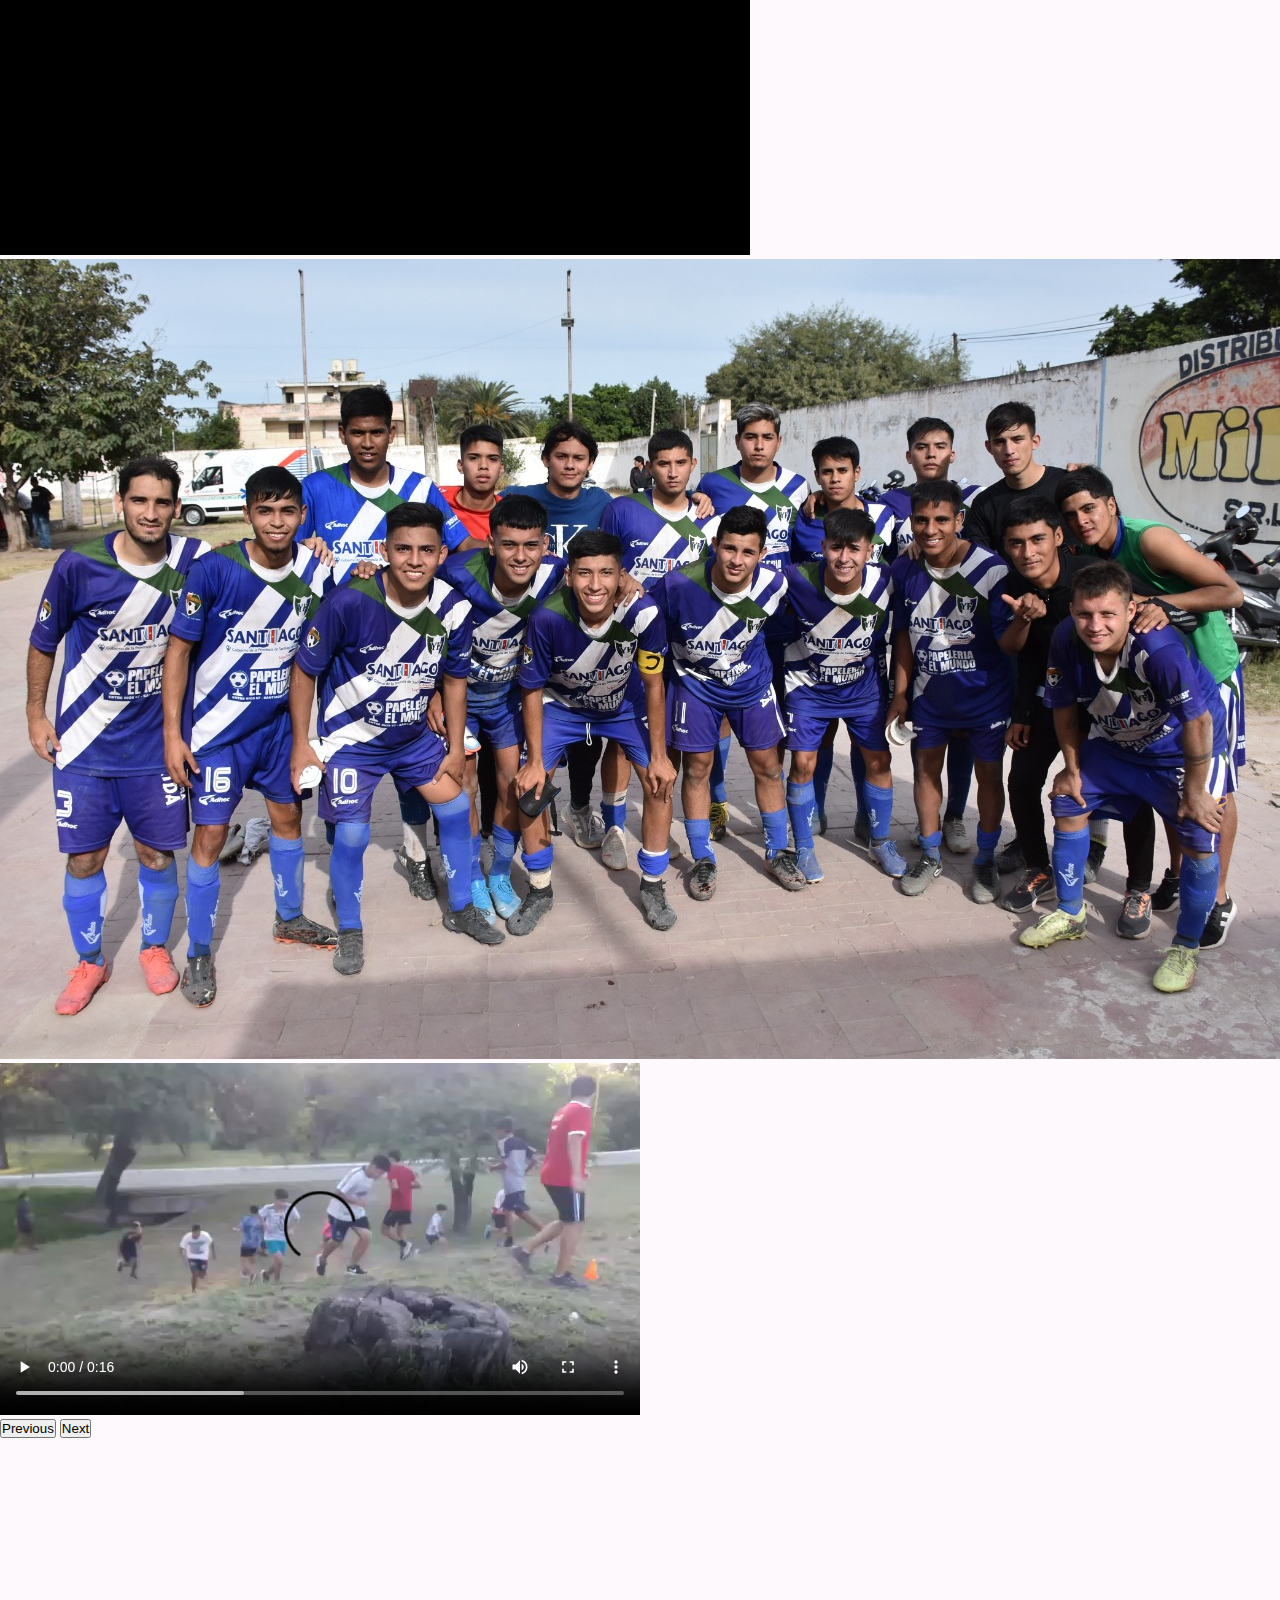
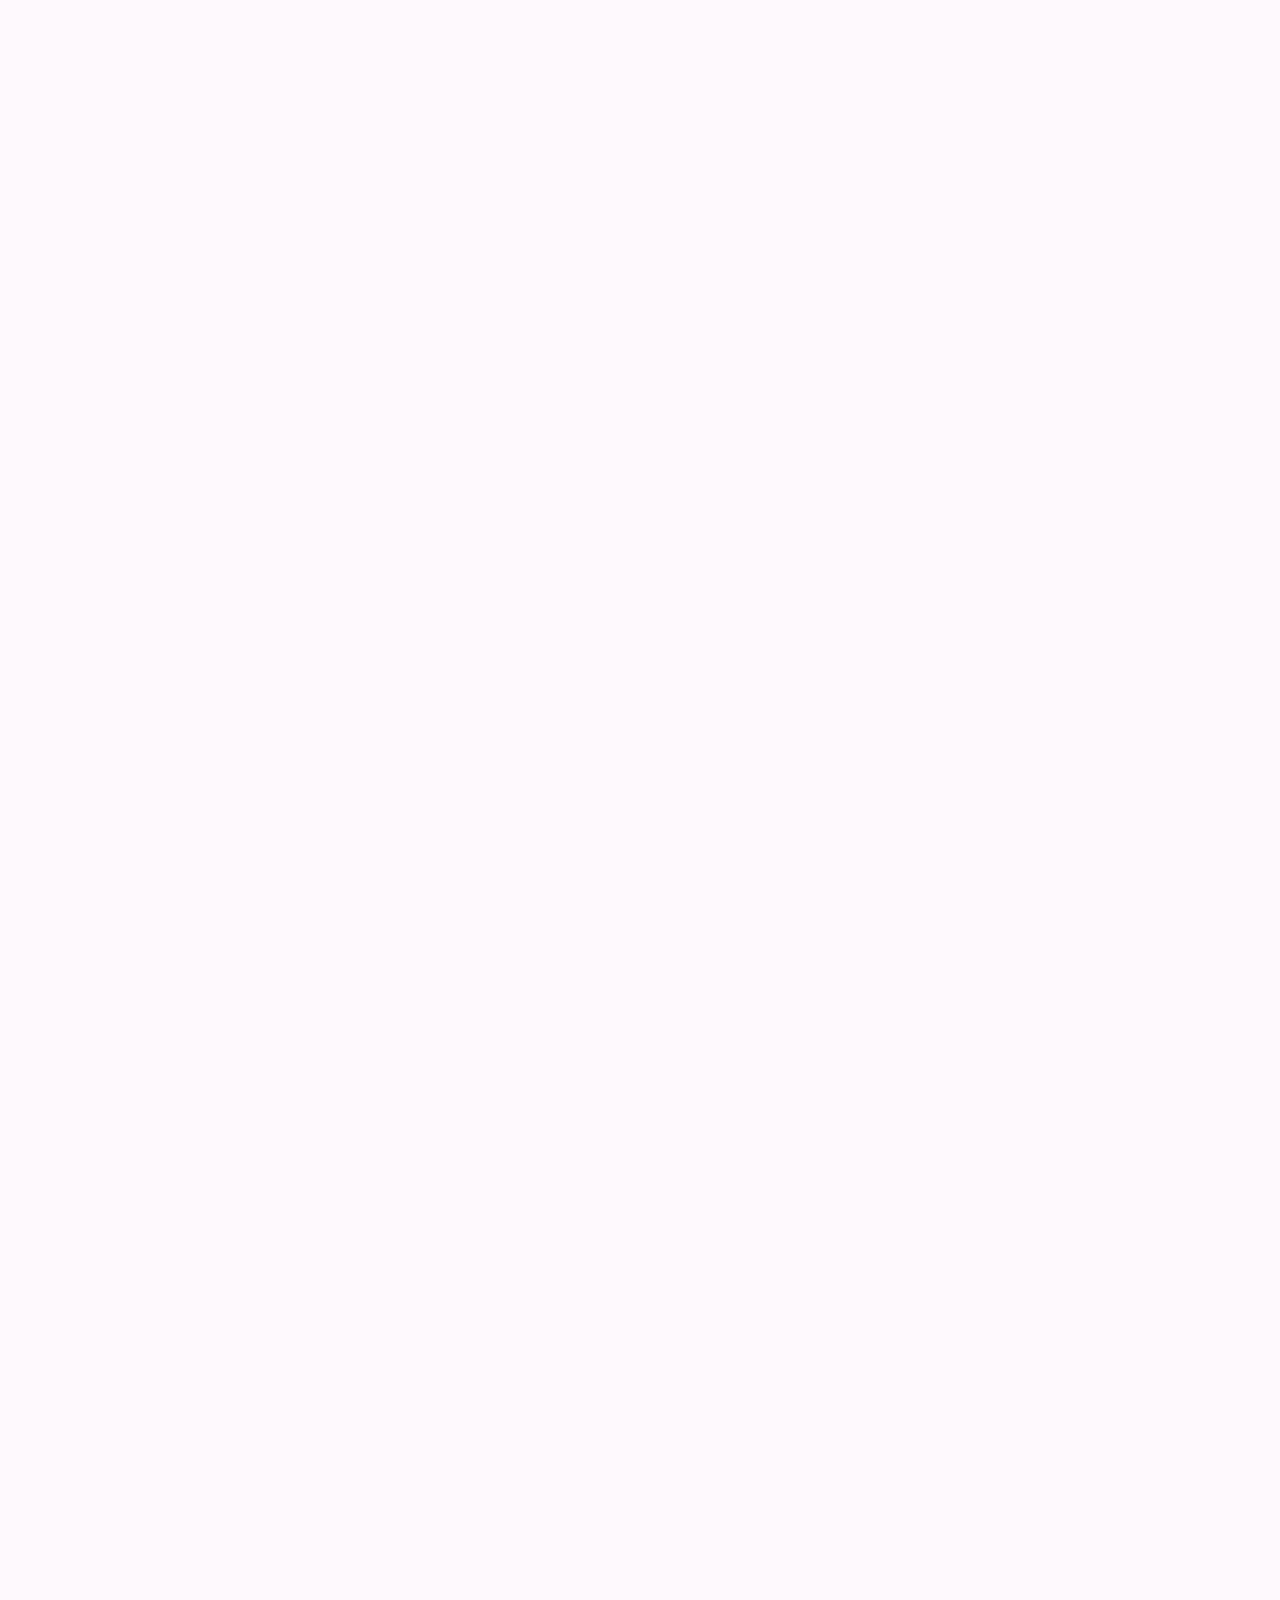
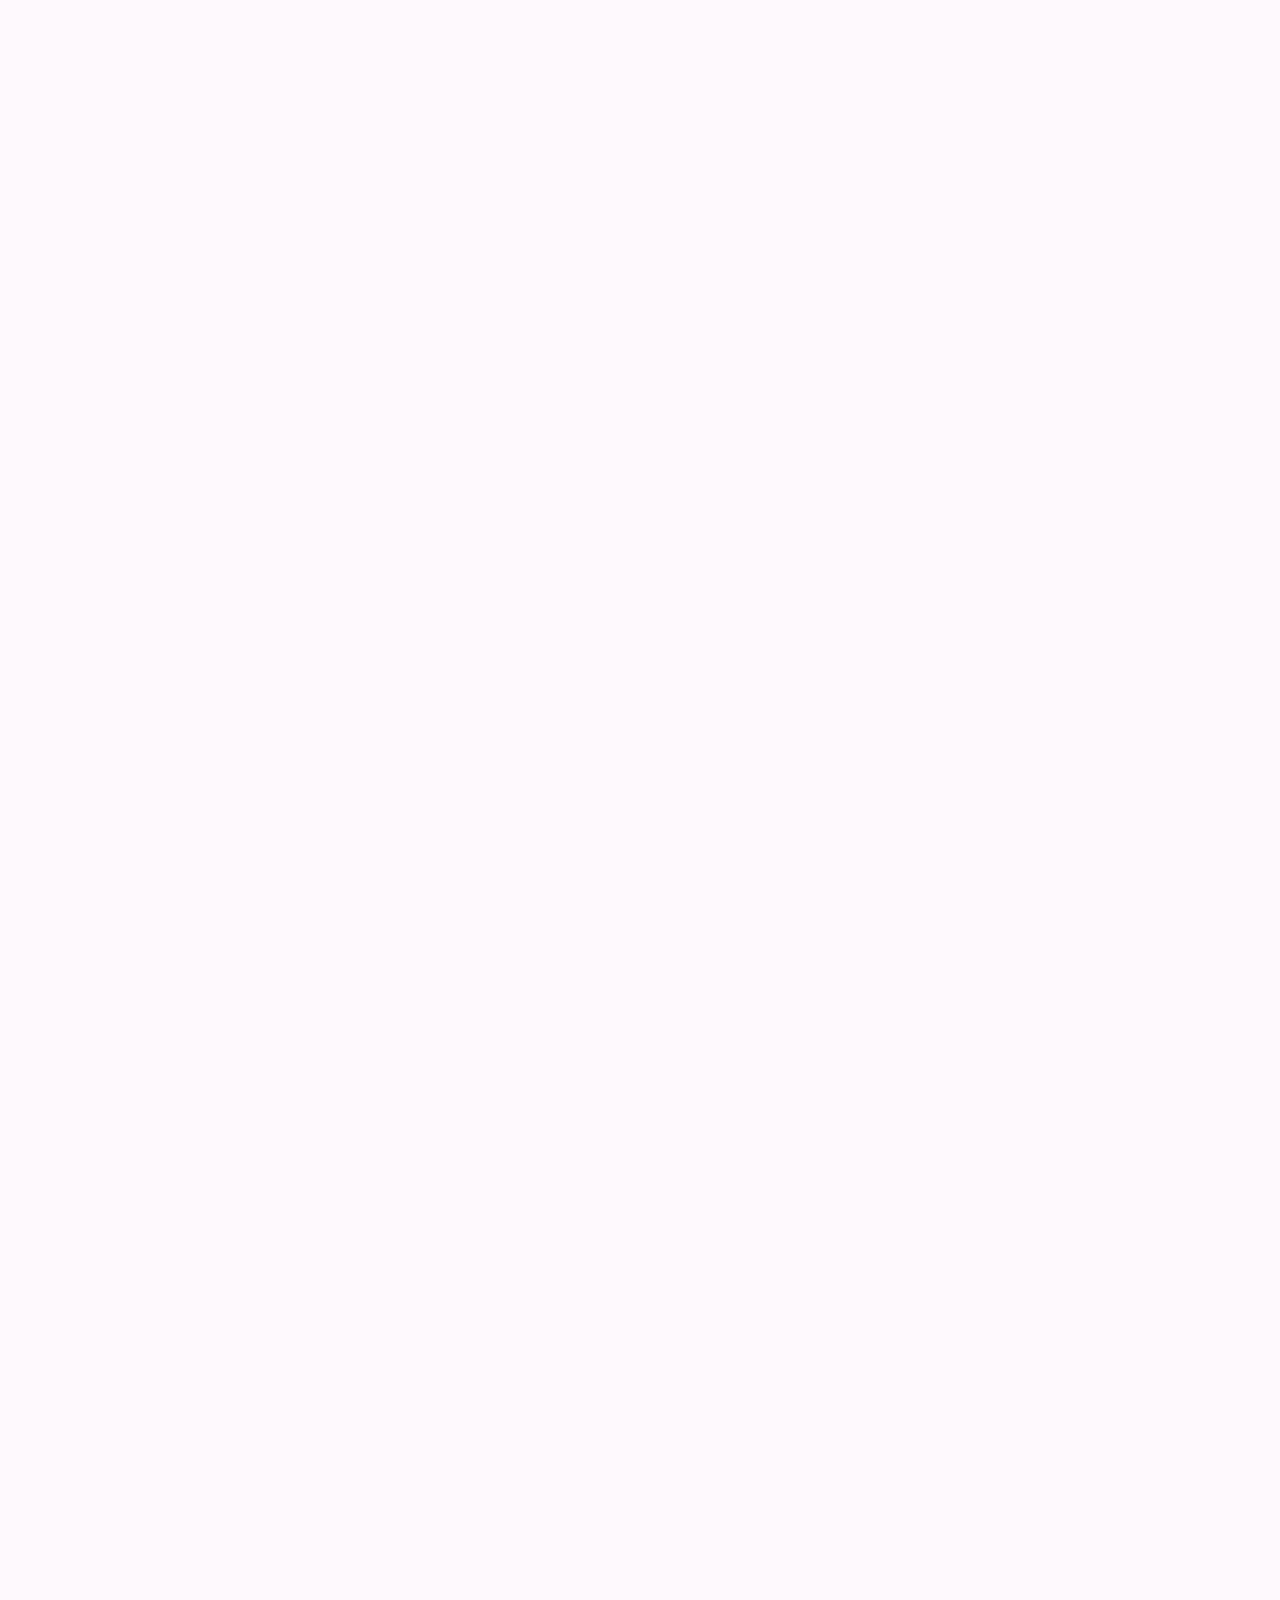
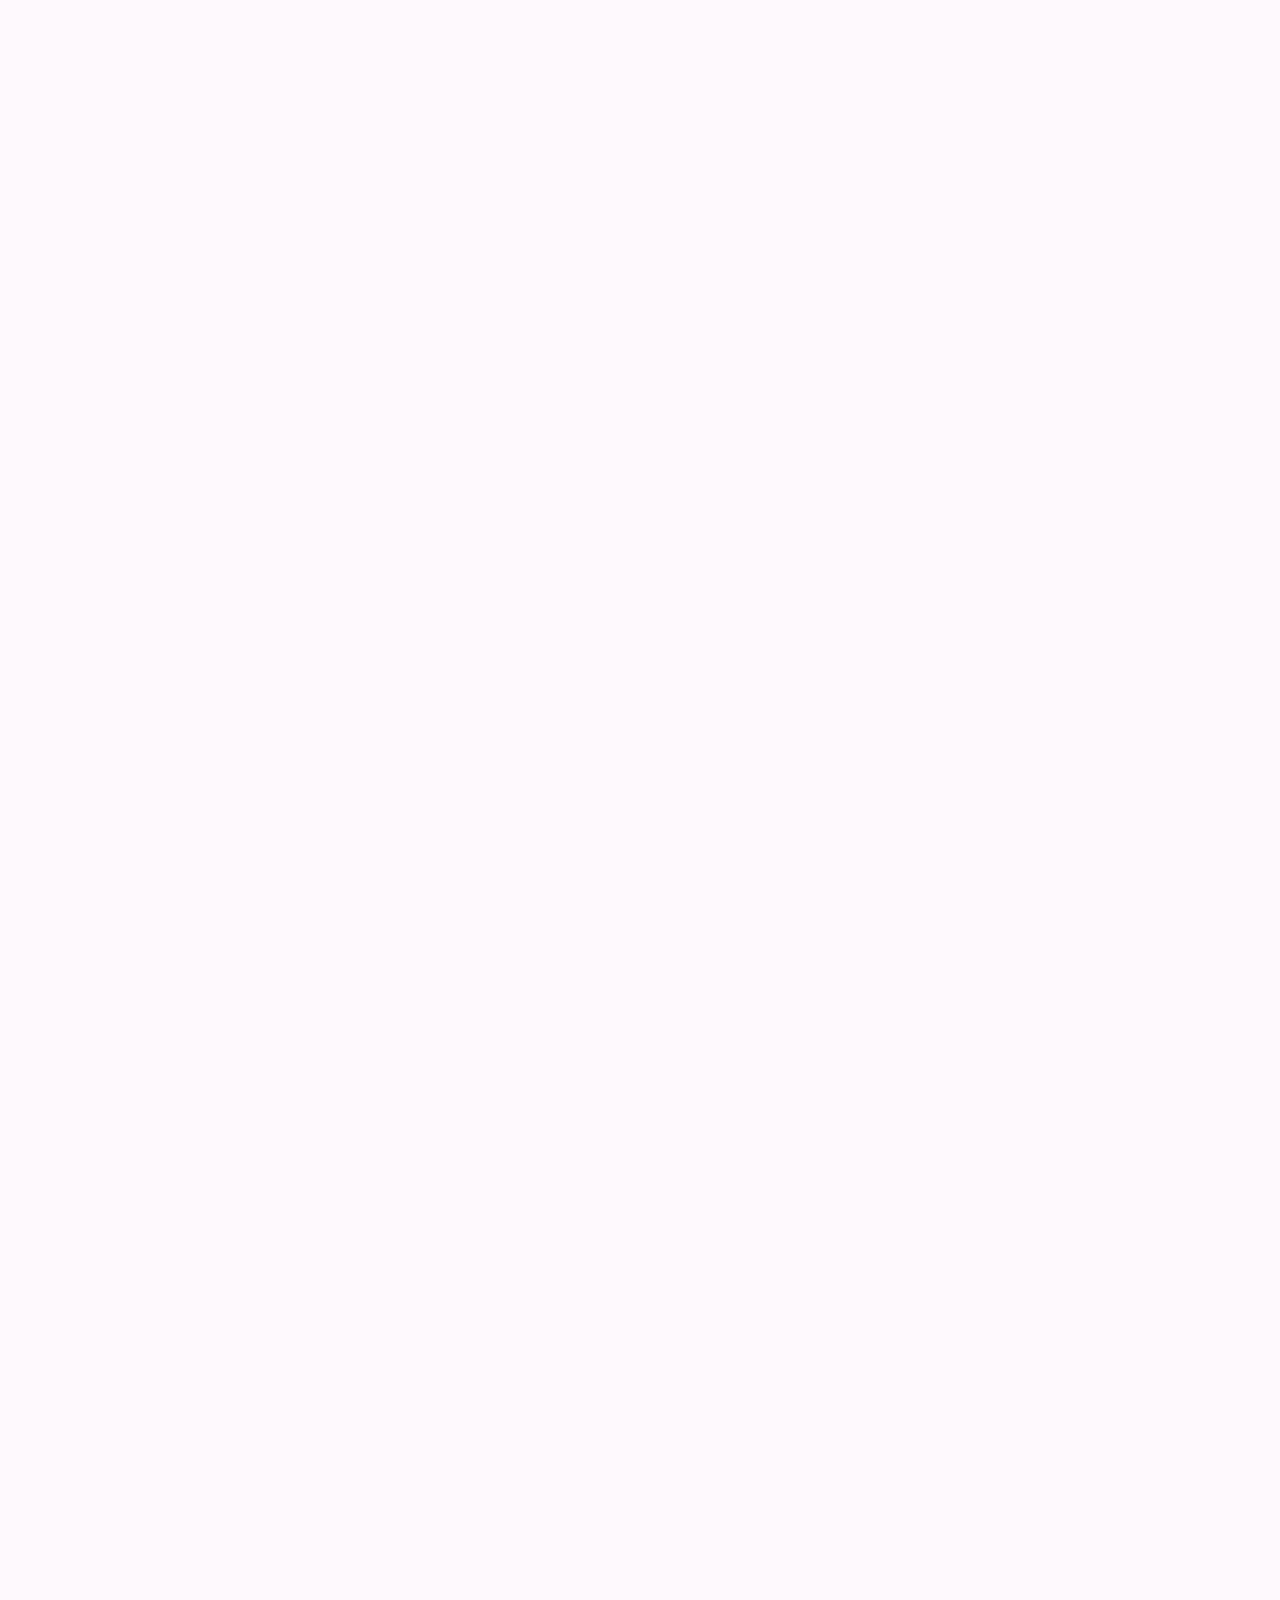
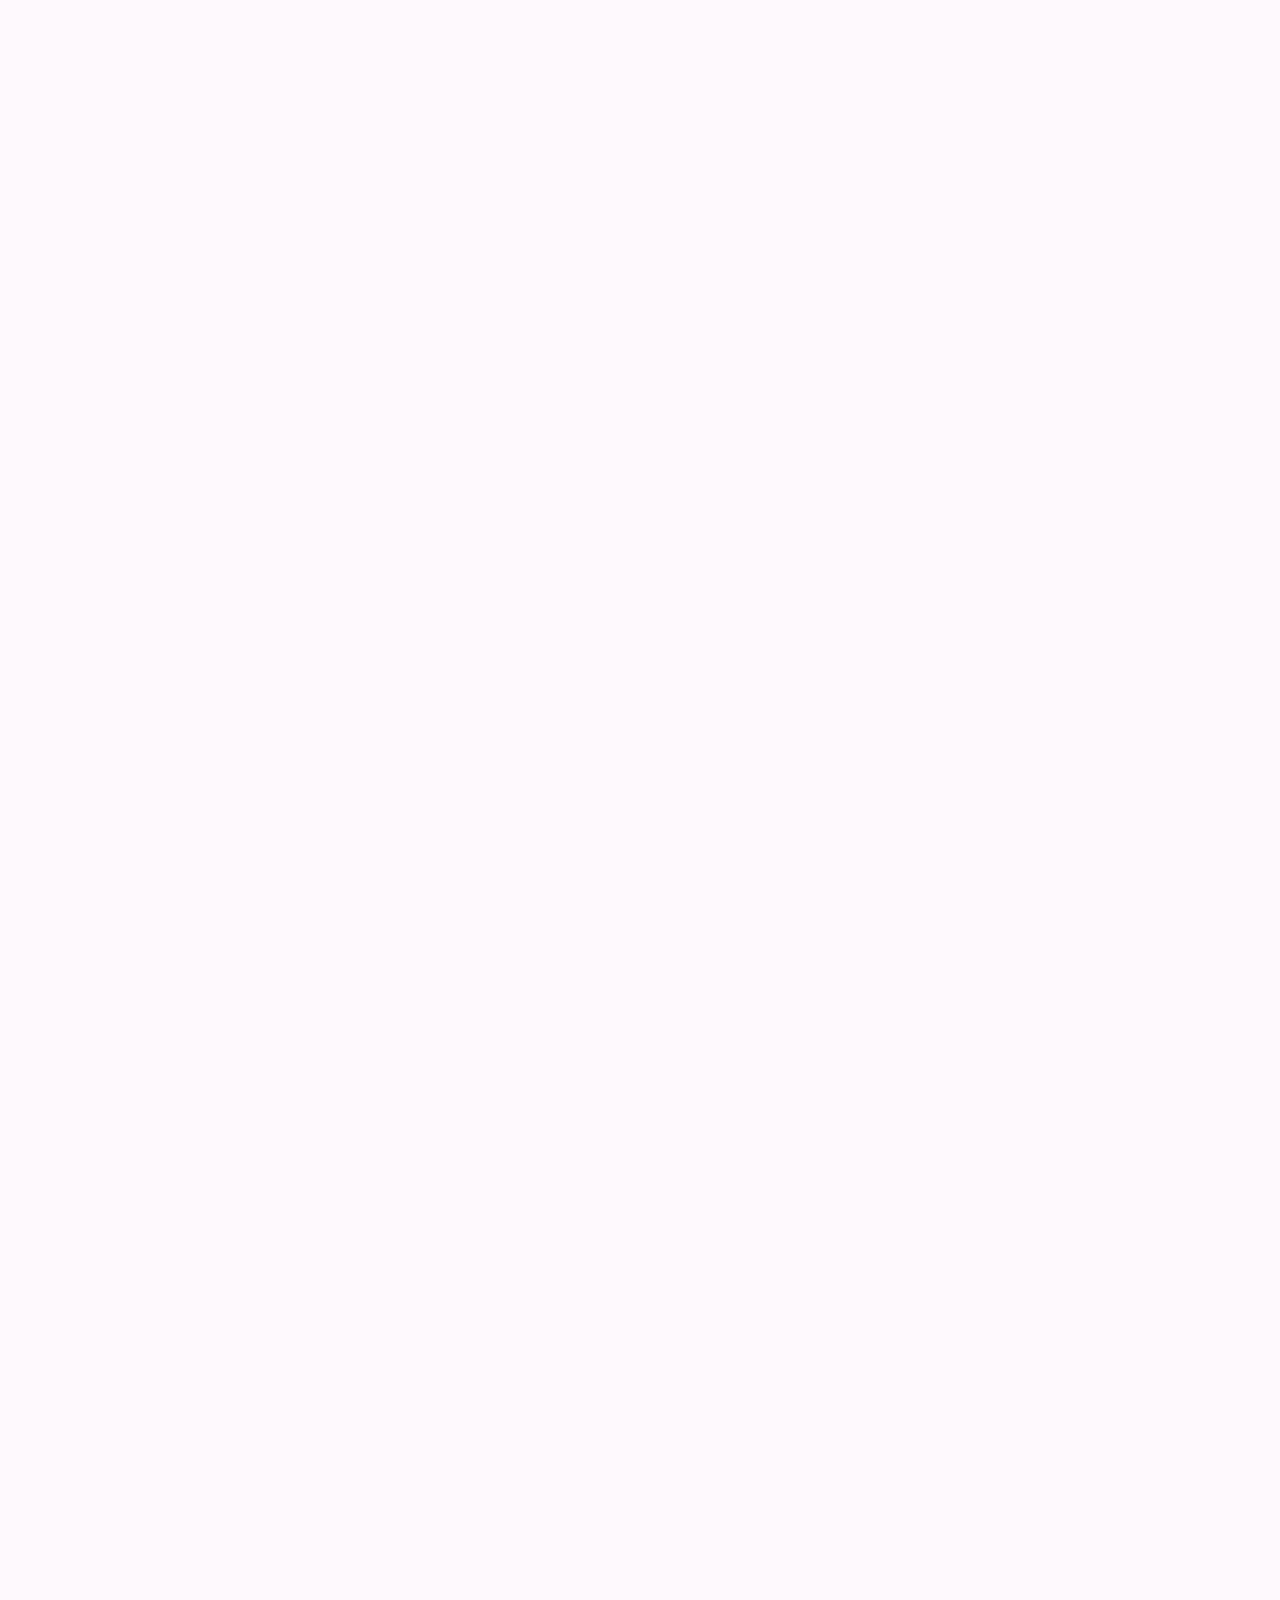
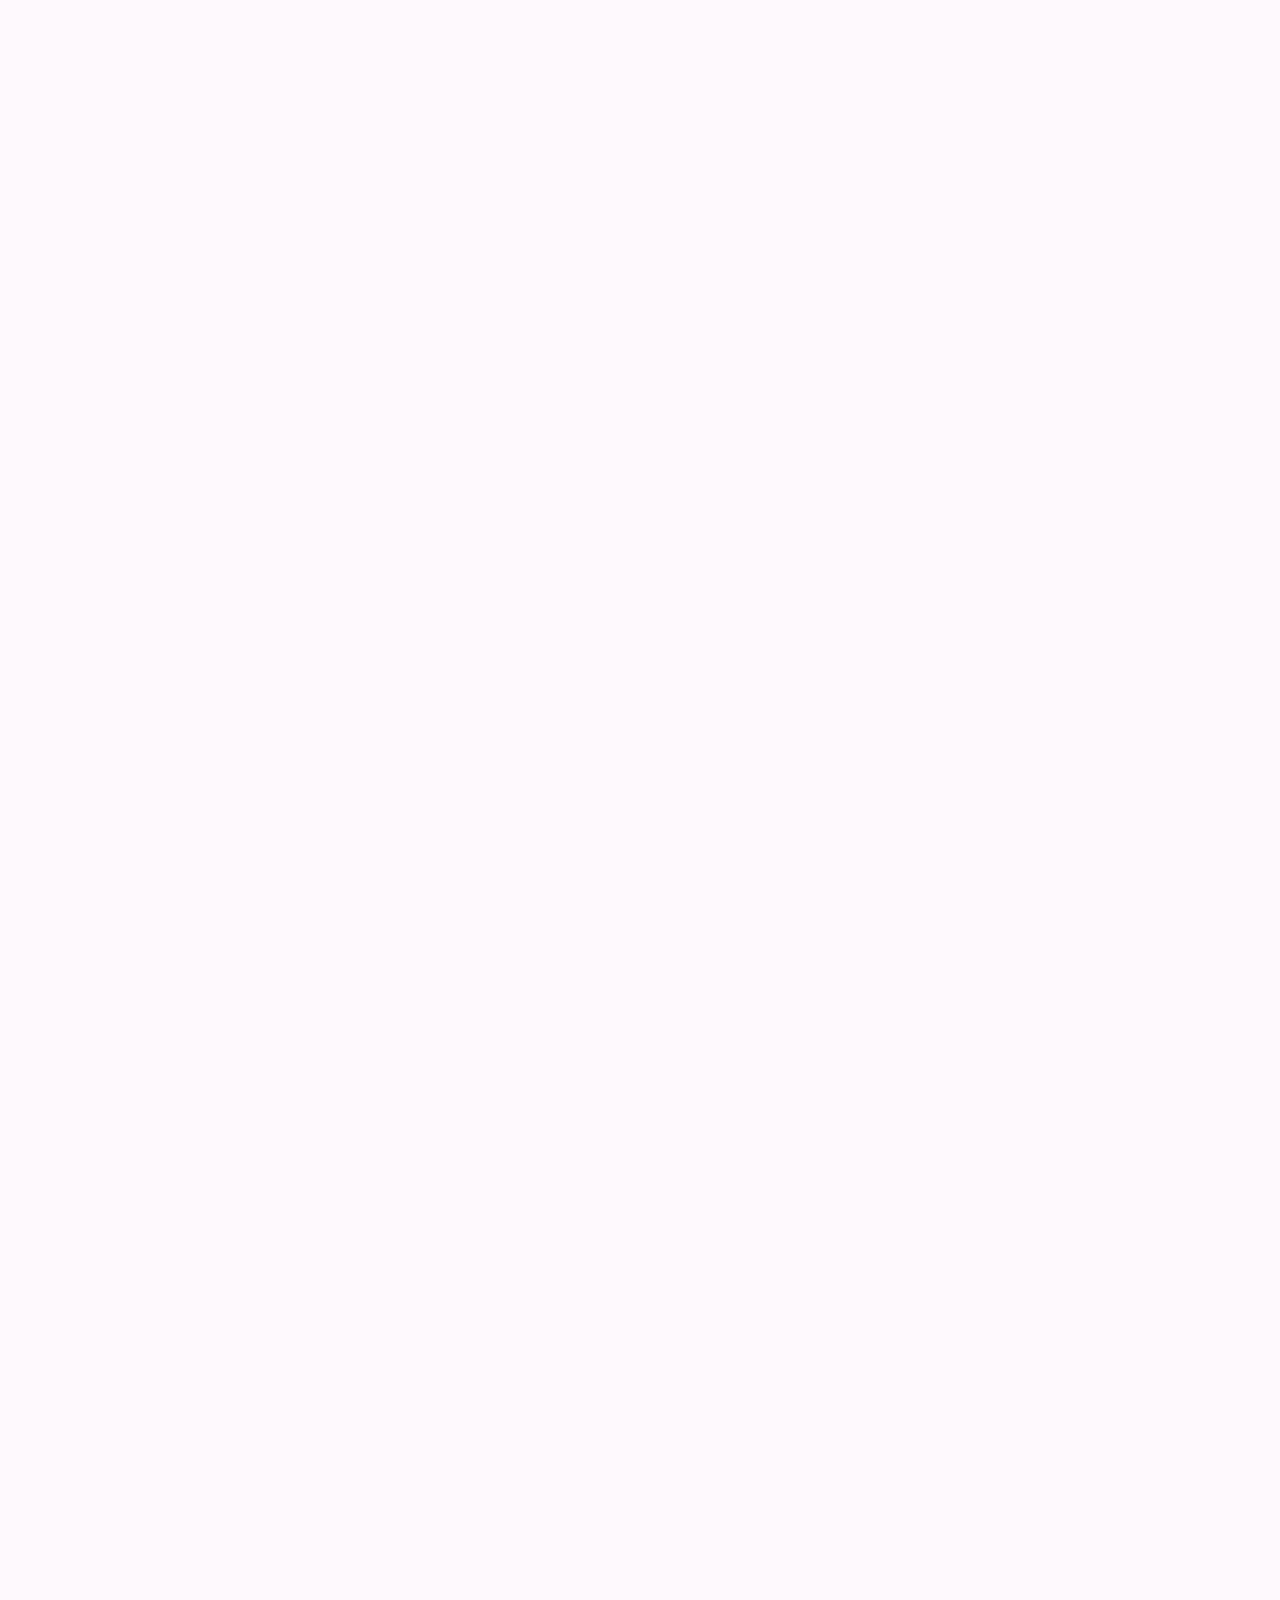
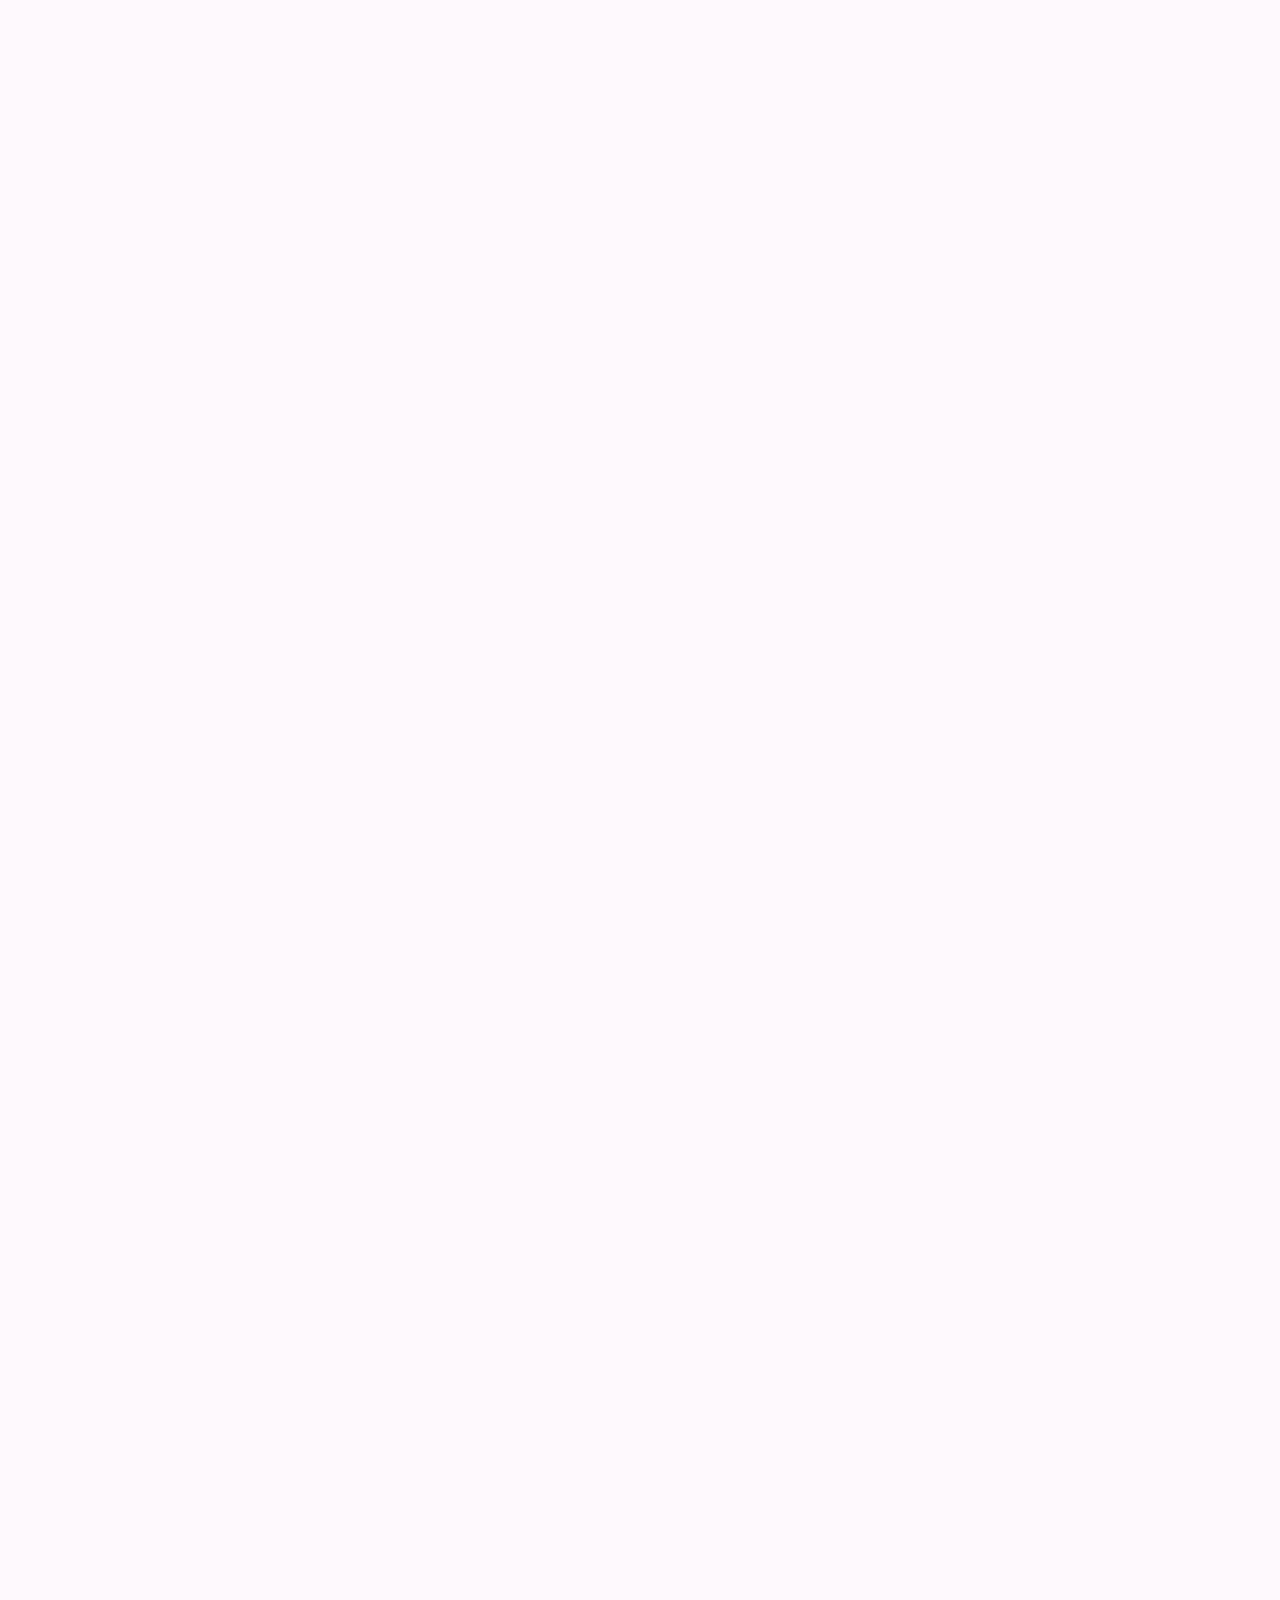
==== commit 4fad26b1: "Agrego carrousel en galeria, cambio tamaño al header y pongo borde en el mismo" ====
--- a/pages/galeria.html
+++ b/pages/galeria.html
@@ -72,36 +72,38 @@
       </nav>
       <h1 class="headerDivh1">Fotos y Videos</h1>
     </header>
-    <main>
+    <main class="imgGaleria">
       <div
         id="carouselExampleFade"
-        class="carousel slide carousel-fade"
+        class="carousel slide carousel-fade d-flex justify-content-center"
         data-bs-ride="carousel"
       >
         <div class="carousel-inner">
           <div class="carousel-item active">
-            <img src="../images/foto_1.jpeg" class="d-block w-100" alt="..." />
+            <img src="../images/foto_1.jpeg" class="d-block w-50" alt="..." />
           </div>
           <div class="carousel-item">
-            <img src="../images/foto_2.jpeg" class="d-block w-100" alt="..." />
+            <img src="../images/foto_2.jpeg" class="d-block w-50" alt="..." />
           </div>
           <div class="carousel-item">
-            <img src="../images/foto_3.jpeg" class="d-block w-100" alt="..." />
+            <img src="../images/foto_3.jpeg" class="d-block w-50" alt="..." />
           </div>
           <div class="carousel-item">
-            <img src="../images/foto_4.jpeg" class="d-block w-100" alt="..." />
+            <img src="../images/foto_4.jpeg" class="d-block w-50" alt="..." />
           </div>
           <div class="carousel-item">
-            <img src="../images/foto_5.jpeg" class="d-block w-100" alt="..." />
+            <img src="../images/foto_5.jpeg" class="d-block w-50" alt="..." />
           </div>
           <div class="carousel-item">
-            <img src="../images/foto_6.jpeg" class="d-block w-100" alt="..." />
+            <img src="../images/foto_6.jpeg" class="d-block w-50" alt="..." />
           </div>
           <div class="carousel-item">
-            <img src="../images/video_1.mp4" class="d-block w-100" alt="..." />
-          </div>
-          <div class="carousel-item">
-            <img src="" class="d-block w-100" alt="..." />
+            <video
+              src="../images/video_1.mp4"
+              controls
+              class="d-block w-50"
+              alt="..."
+            />
           </div>
         </div>
         <button
--- a/css/styles.css
+++ b/css/styles.css
@@ -19,7 +19,7 @@
 /* Estilos en el header-general */
 header {
   width: 100%;
-  height: 100px;
+  height: 110px;
   background-color: #2aa821;
   grid-area: titulo;
 }
@@ -232,6 +232,8 @@
   background-color: #2aa821;
   text-align: center;
 }
+.imgGaleria {
+}
 
 /* Estilos en el footer */
 footer {
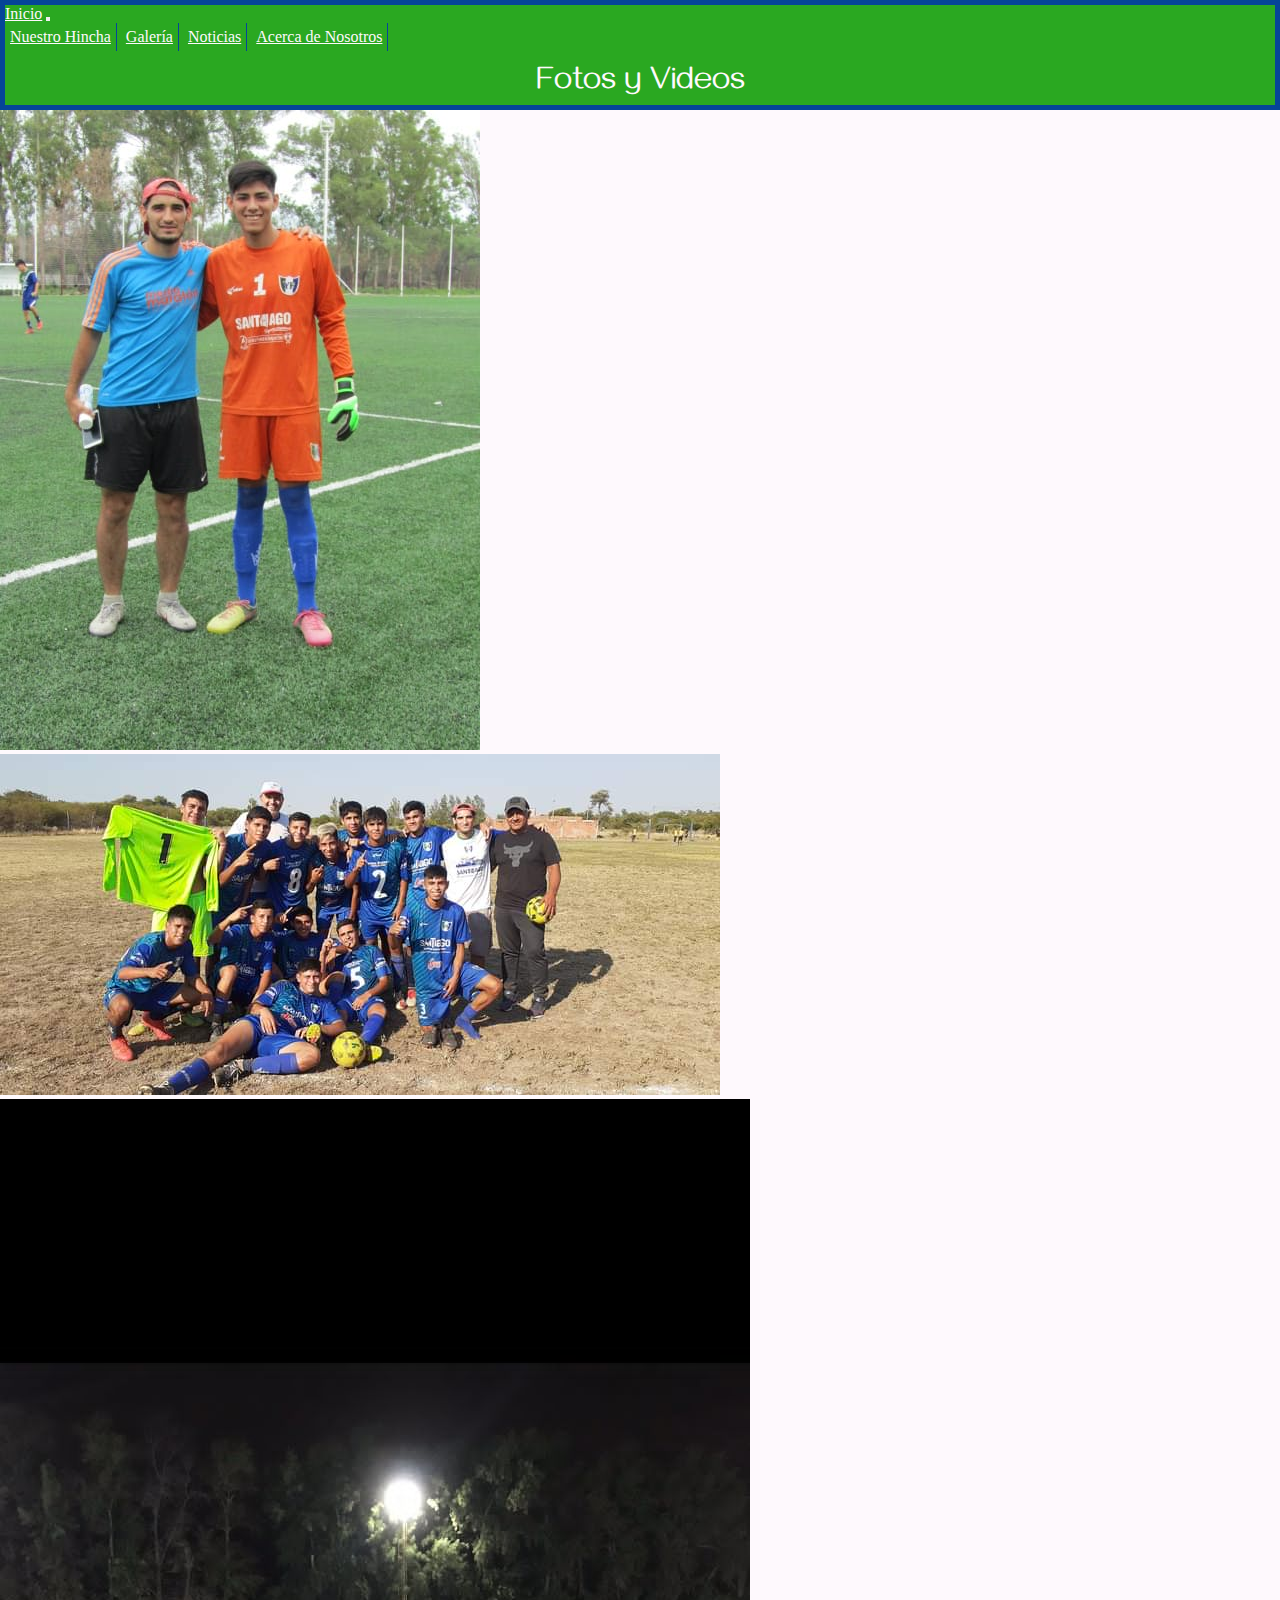
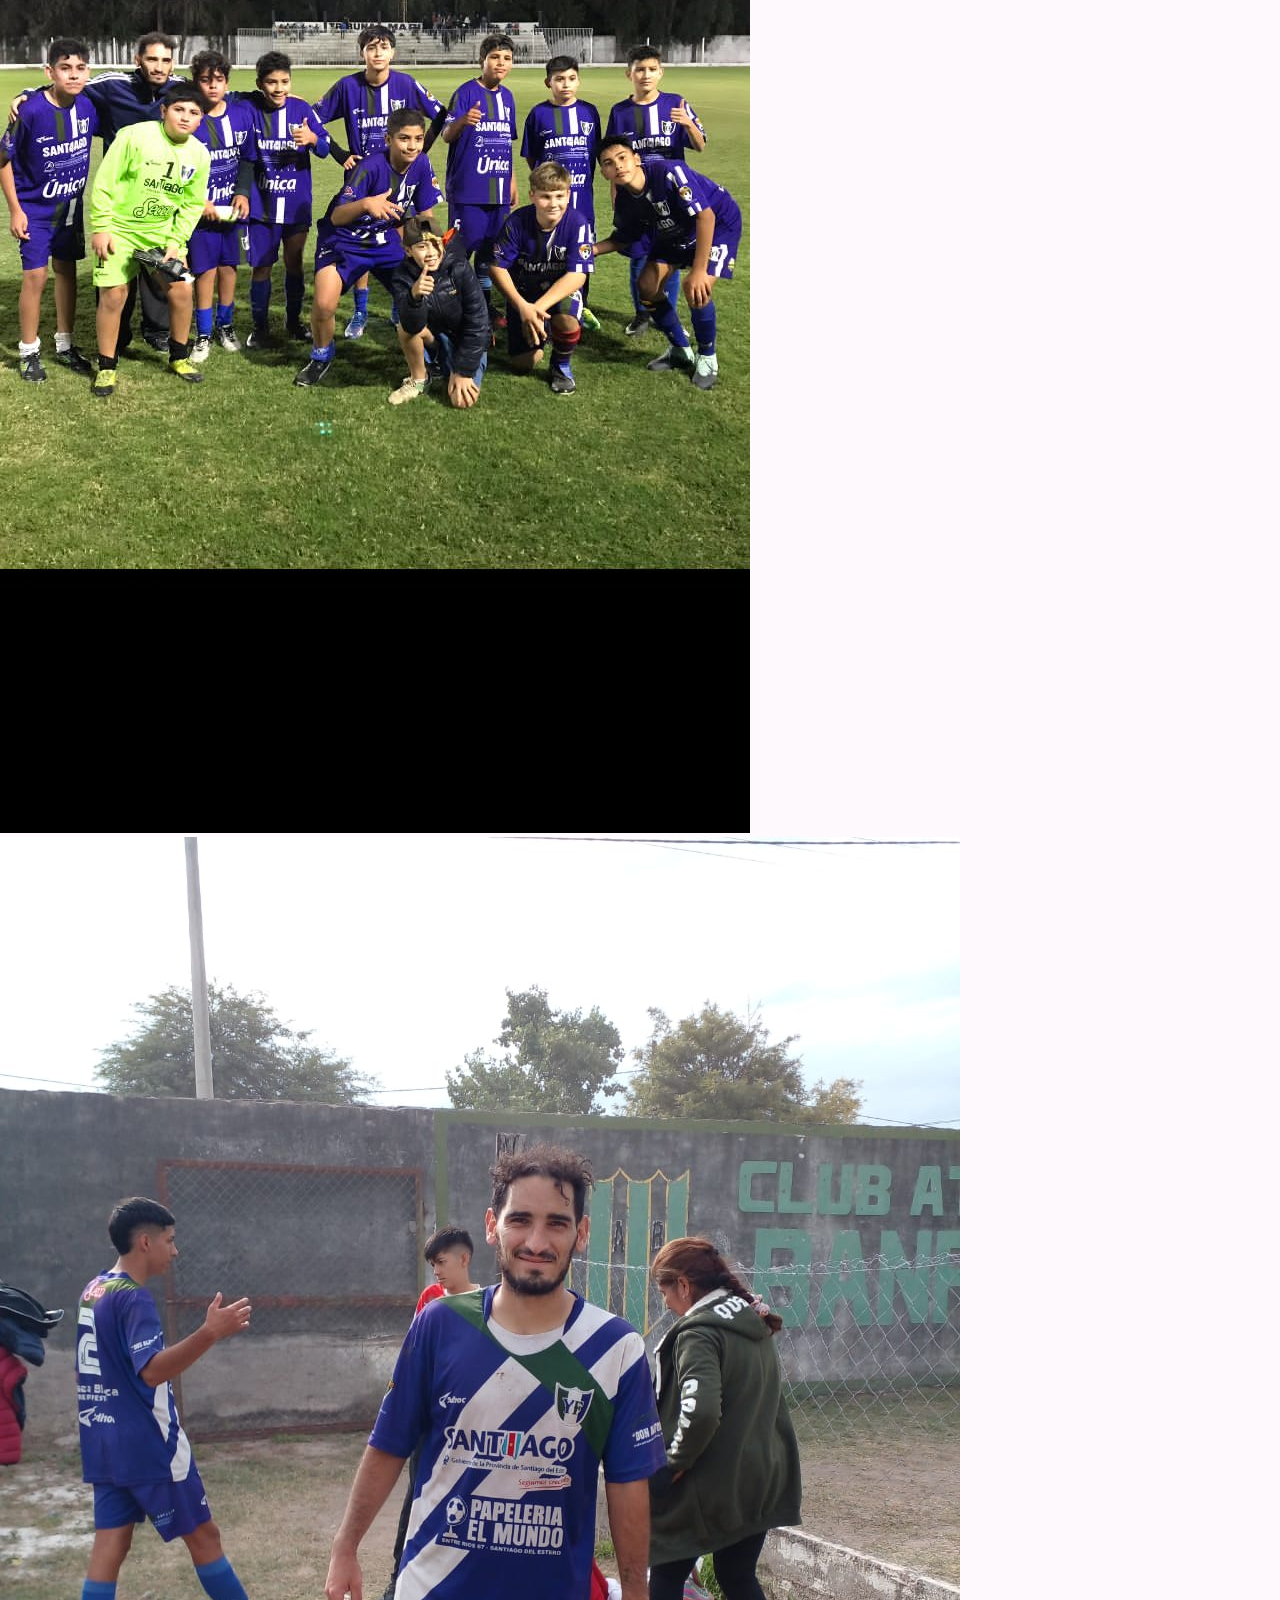
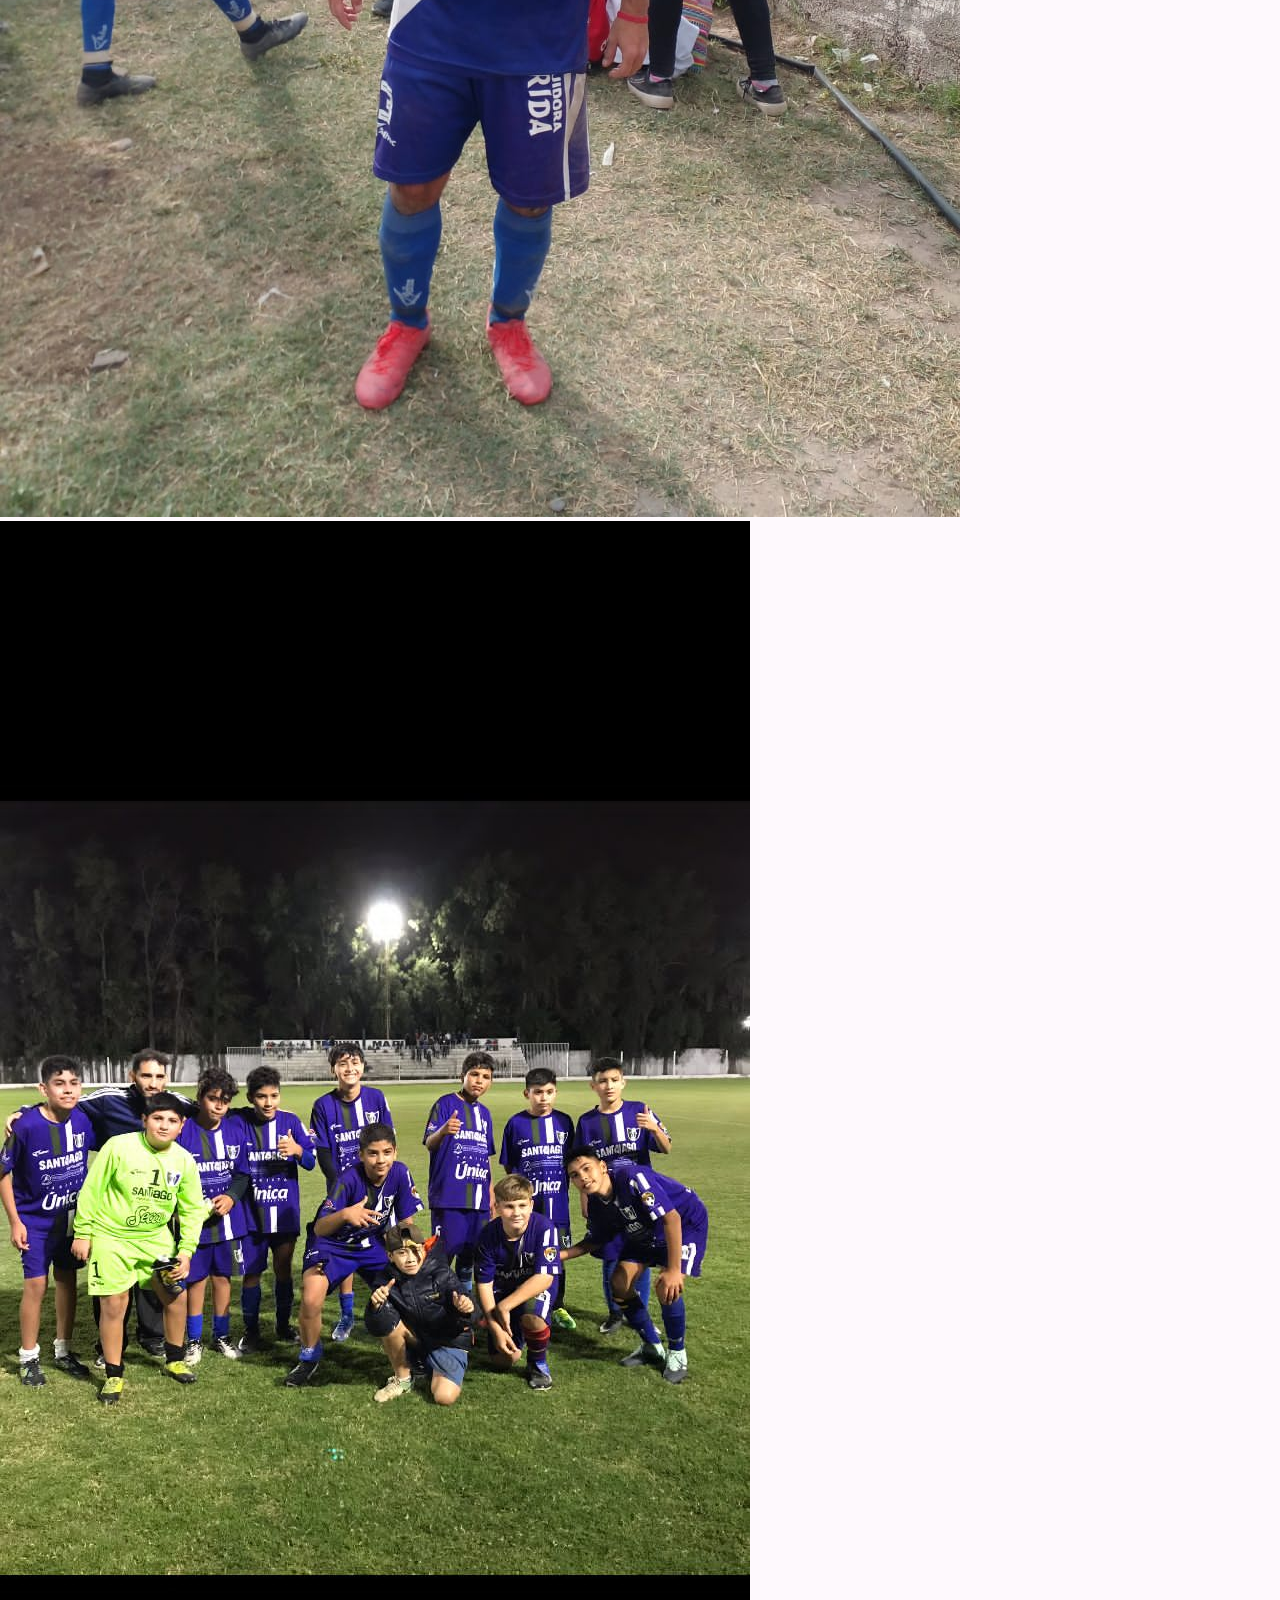
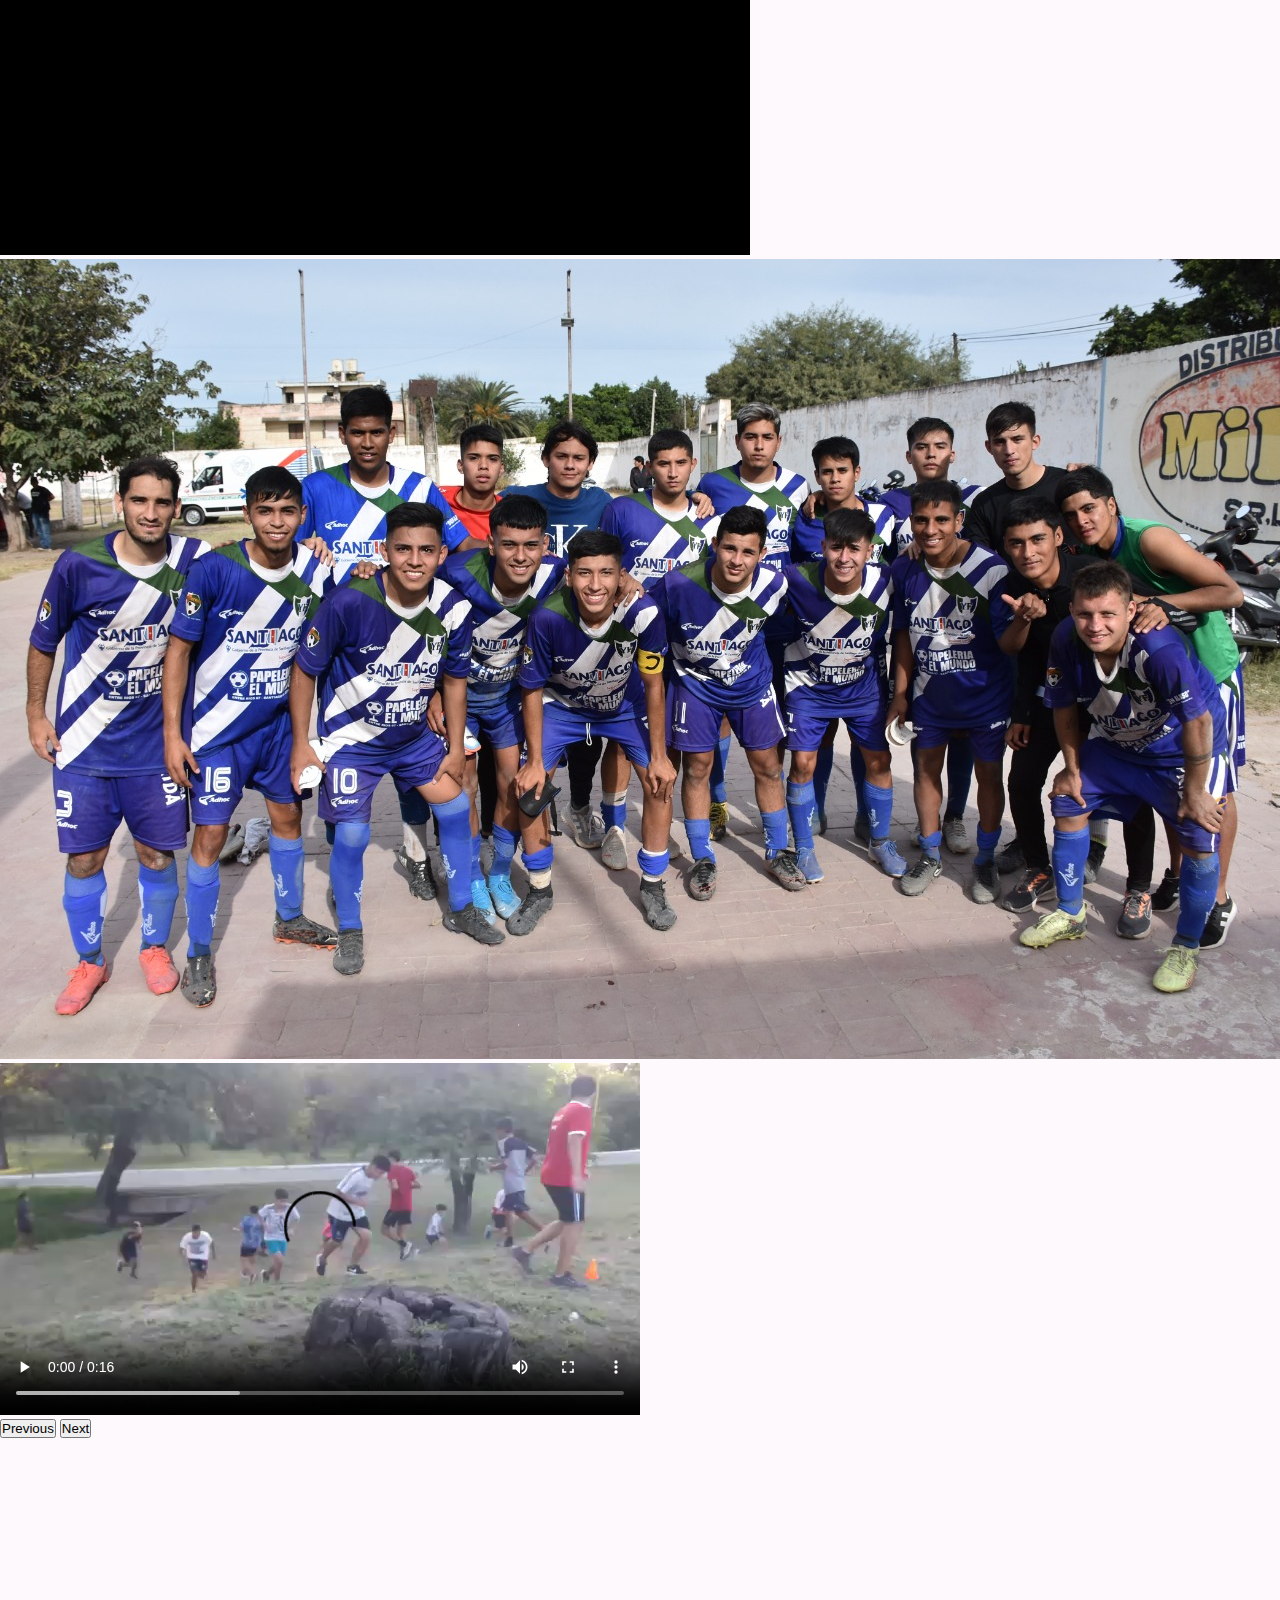
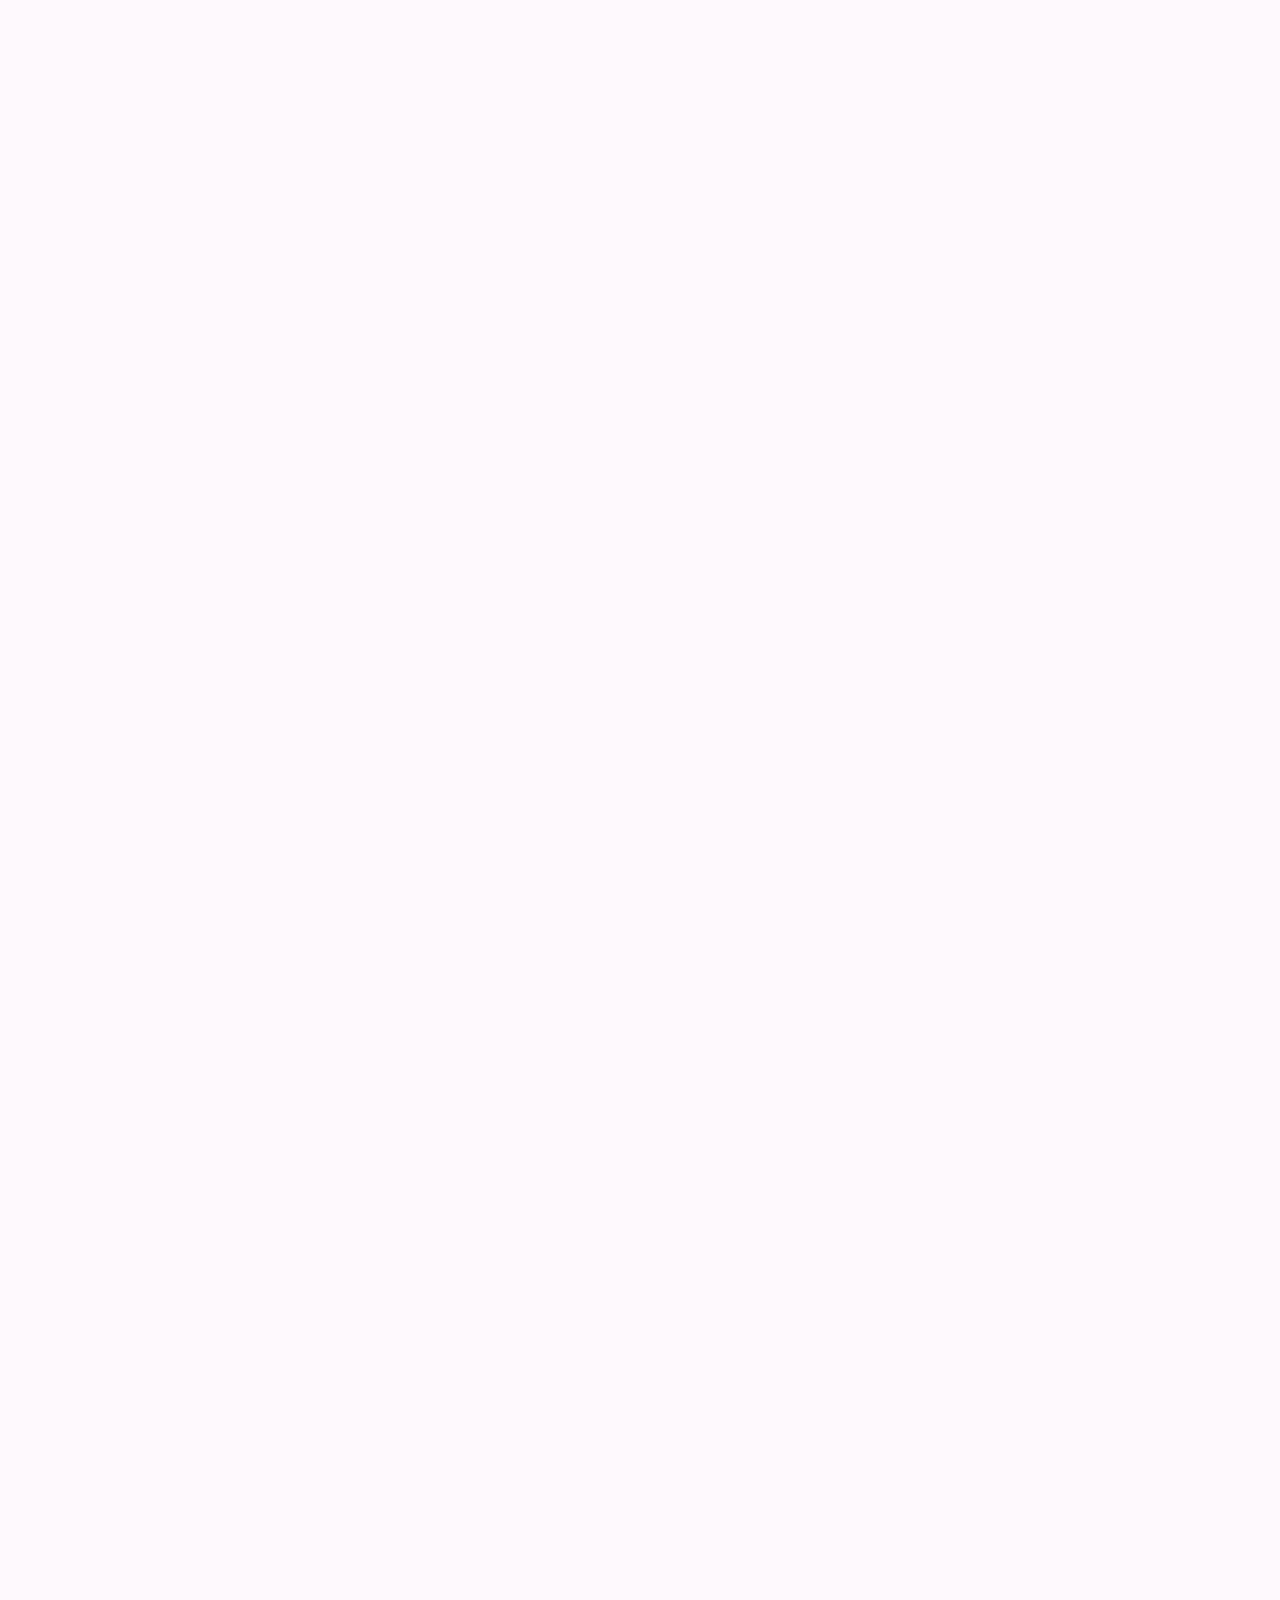
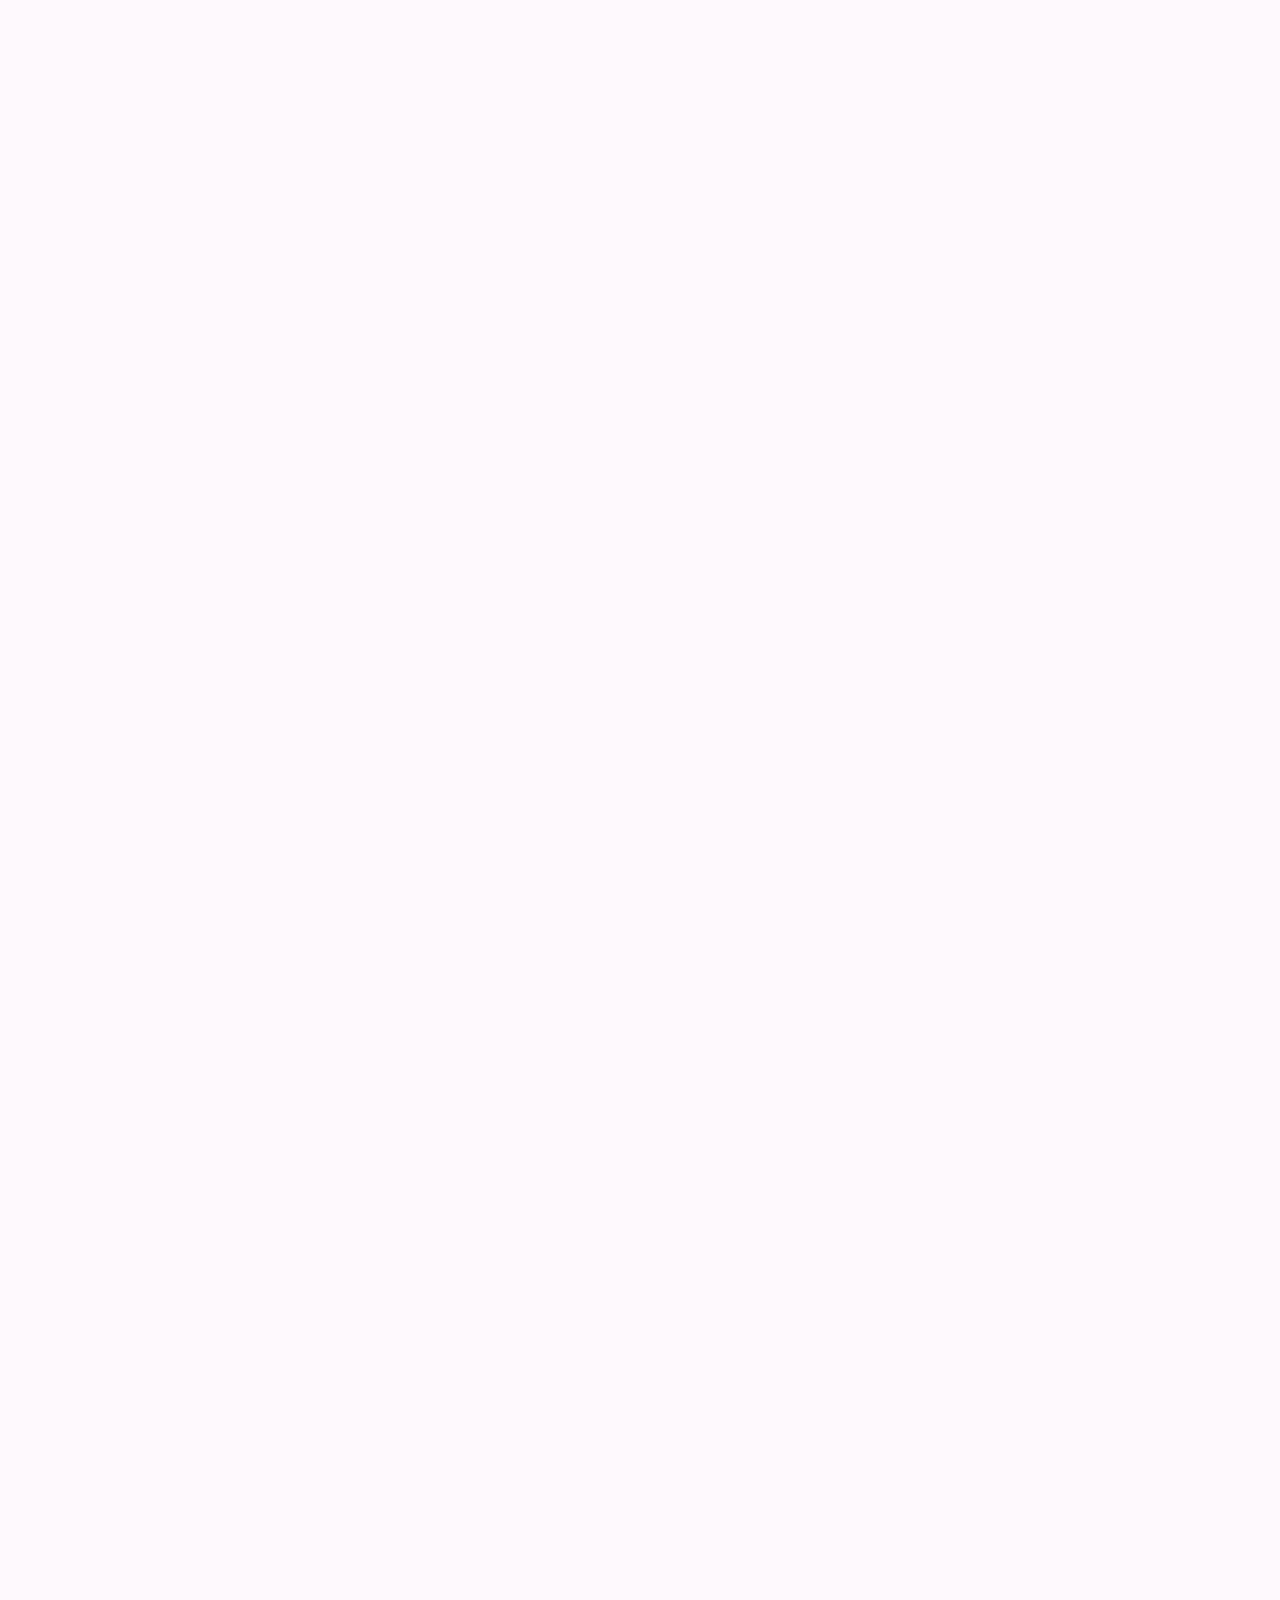
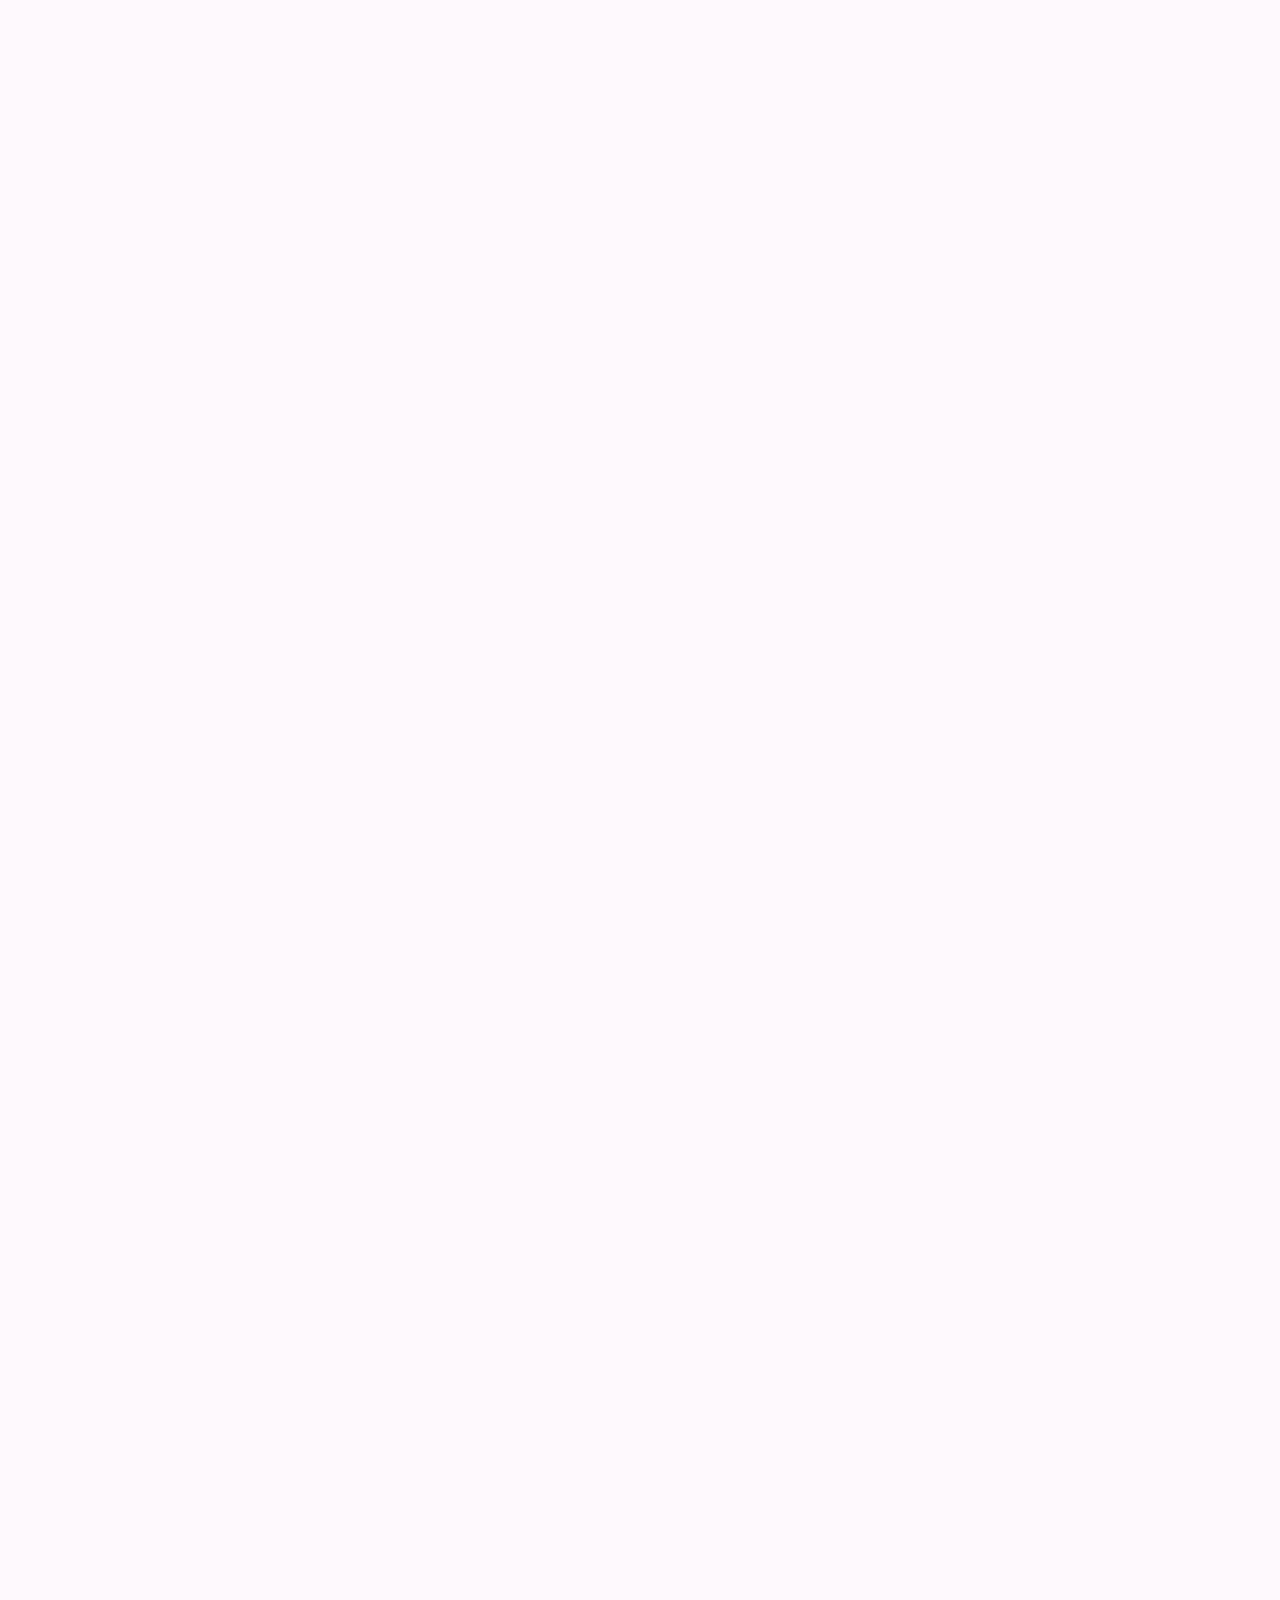
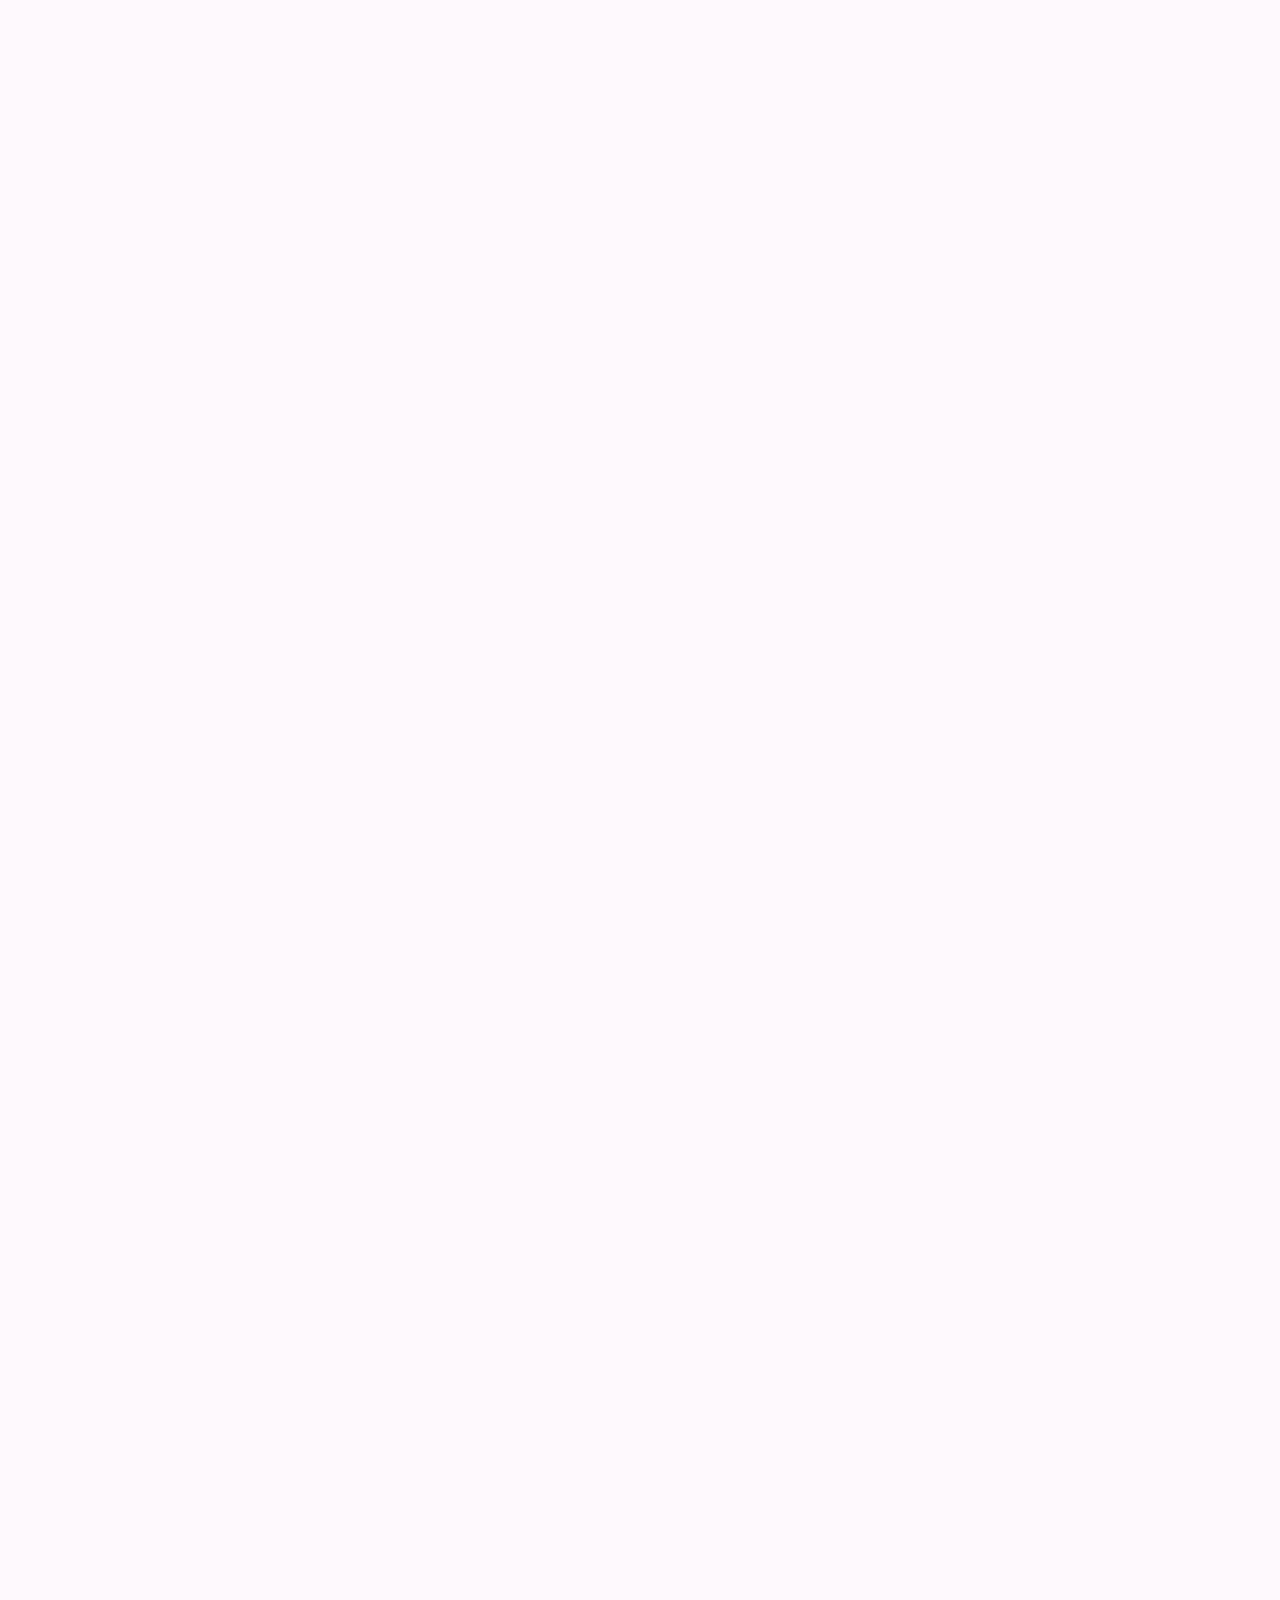
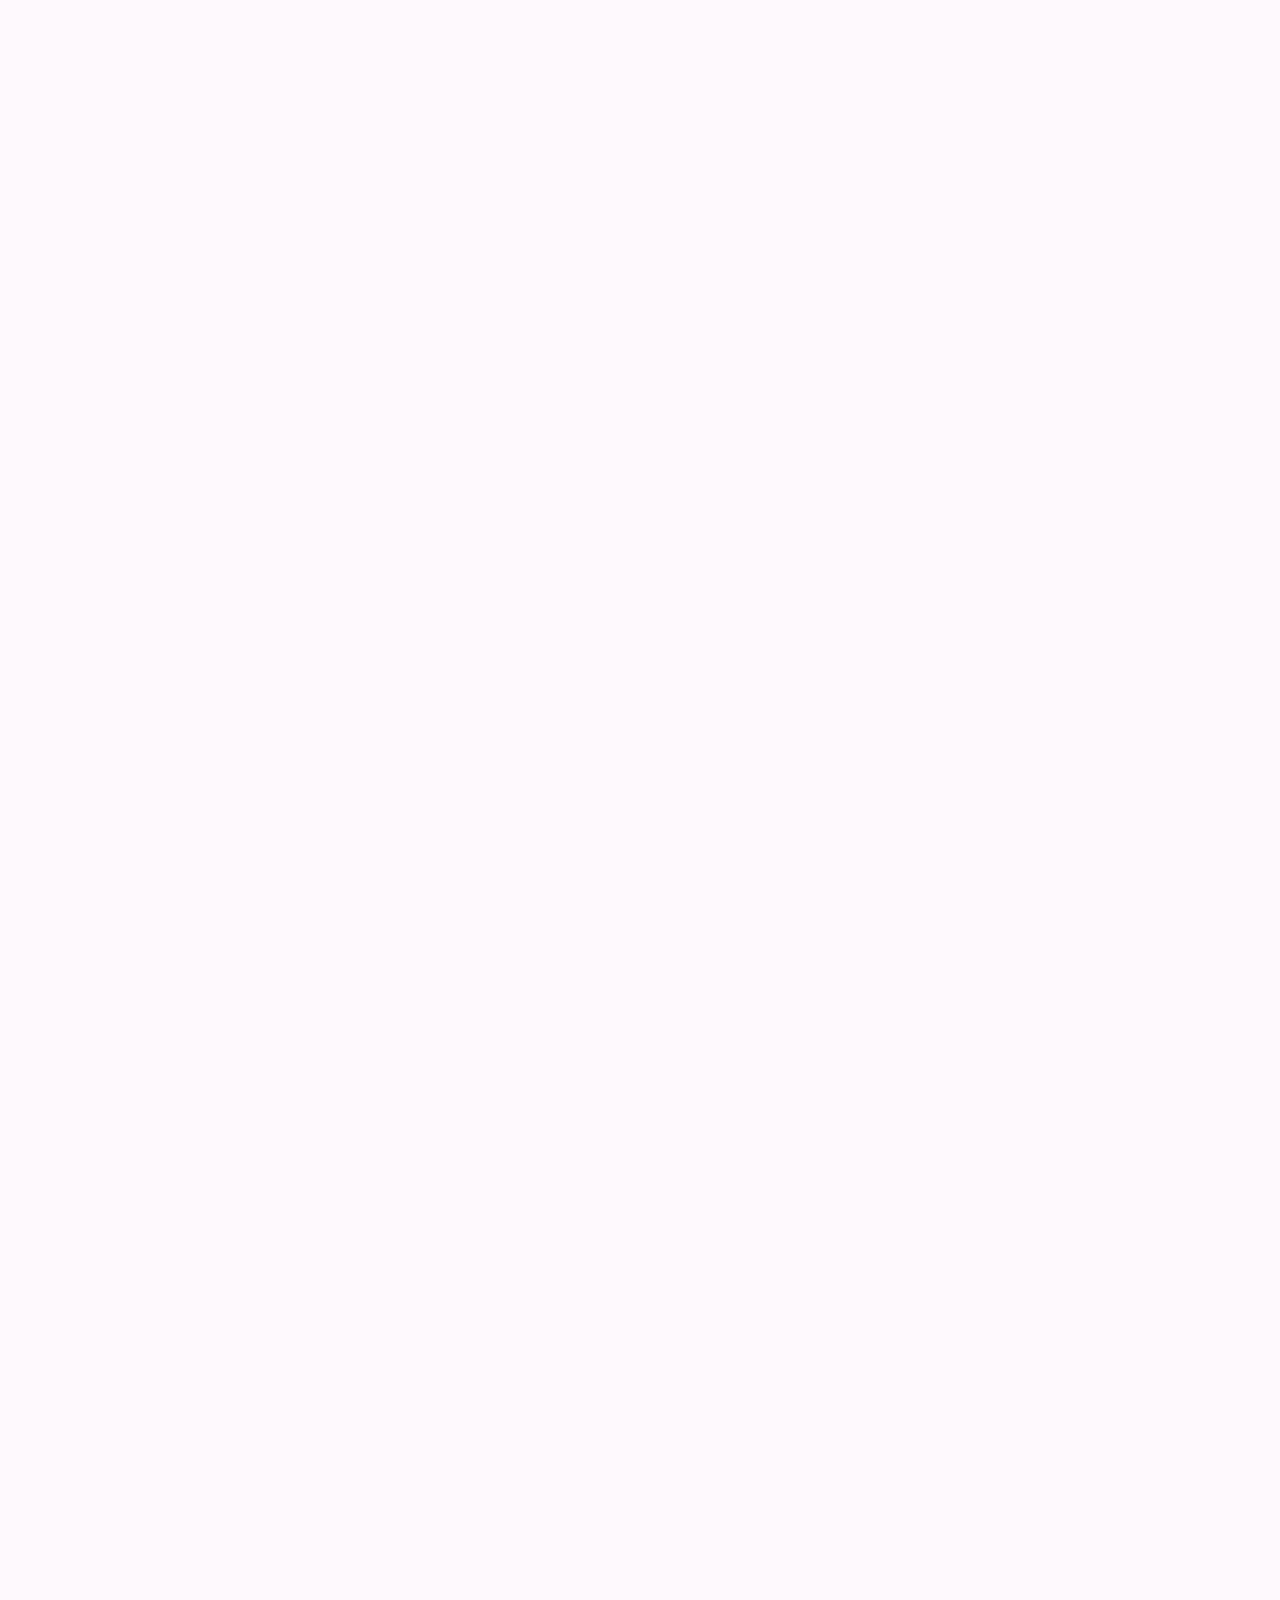
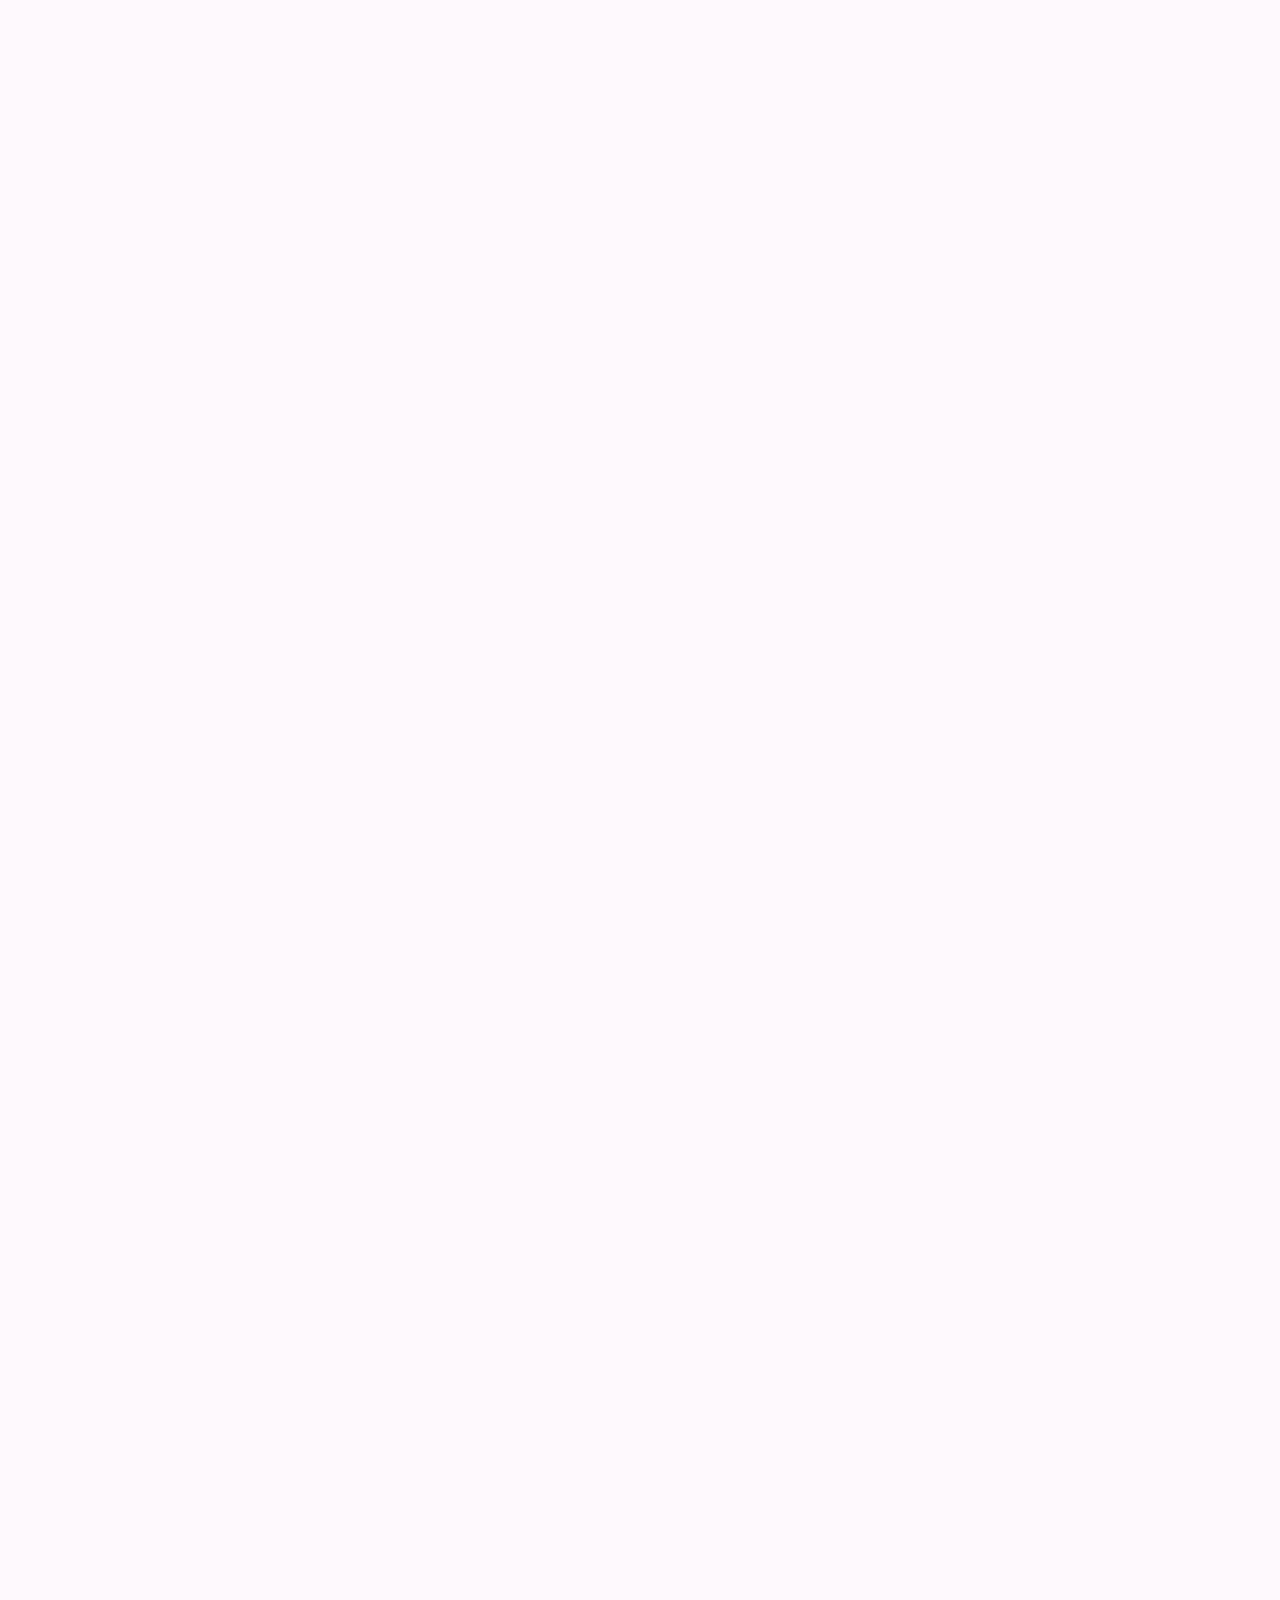
==== commit 83ea4dd2: "Cambio color a los a ref" ====
--- a/pages/galeria.html
+++ b/pages/galeria.html
@@ -138,10 +138,16 @@
         <h3>Contactános</h3>
       </div>
       <div>
-        <a href="https://www.facebook.com/yandafcoficial/" target="_blank"
+        <a
+          href="https://www.facebook.com/yandafcoficial/"
+          target="_blank"
+          class="aColor"
           >Facebook</a
         >
-        <a href="https://www.instagram.com/yanda_fc.official/" target="_blank"
+        <a
+          href="https://www.instagram.com/yanda_fc.official/"
+          target="_blank"
+          class="aColor"
           >Instagram</a
         >
       </div>
--- a/css/styles.css
+++ b/css/styles.css
@@ -251,6 +251,10 @@
   flex-direction: column;
   justify-content: space-around;
 }
+
+div a {
+  color: #fef9fd;
+}
 @media only screen and(max-width:1024px) {
 }
 
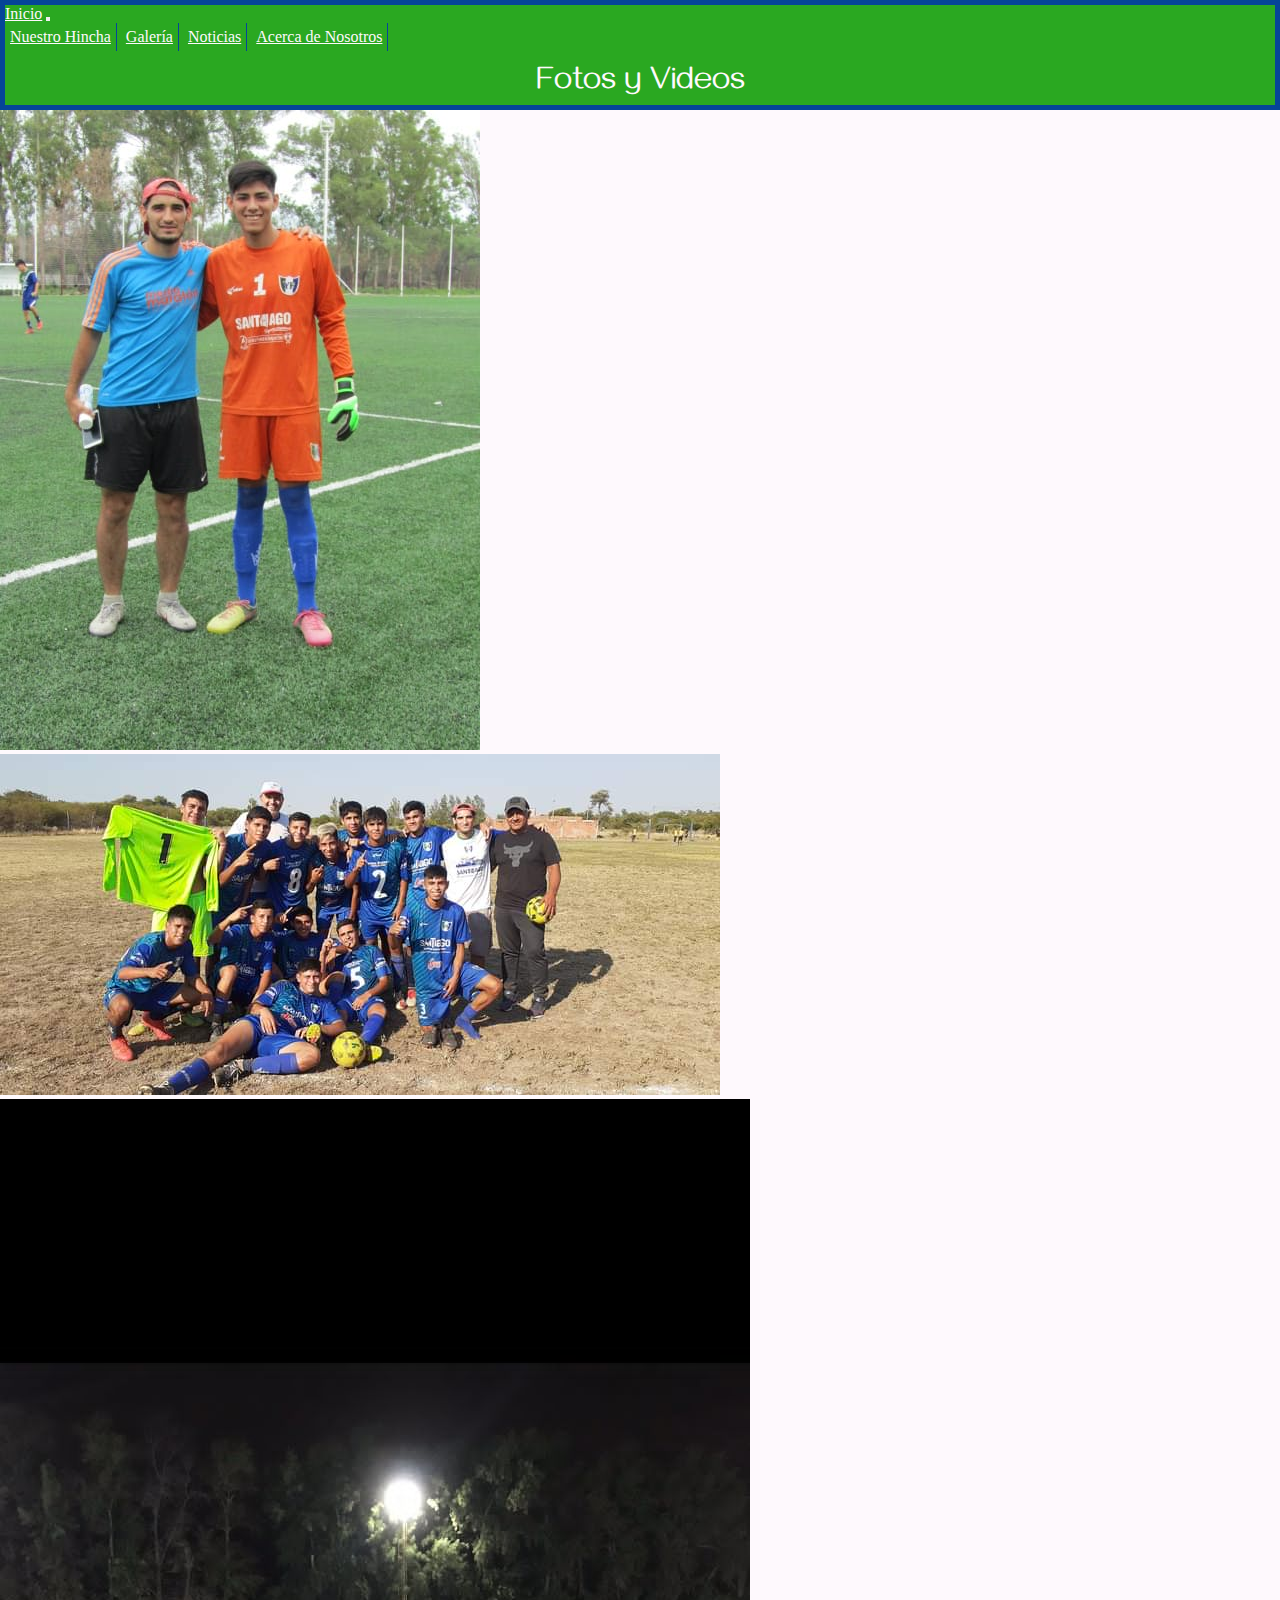
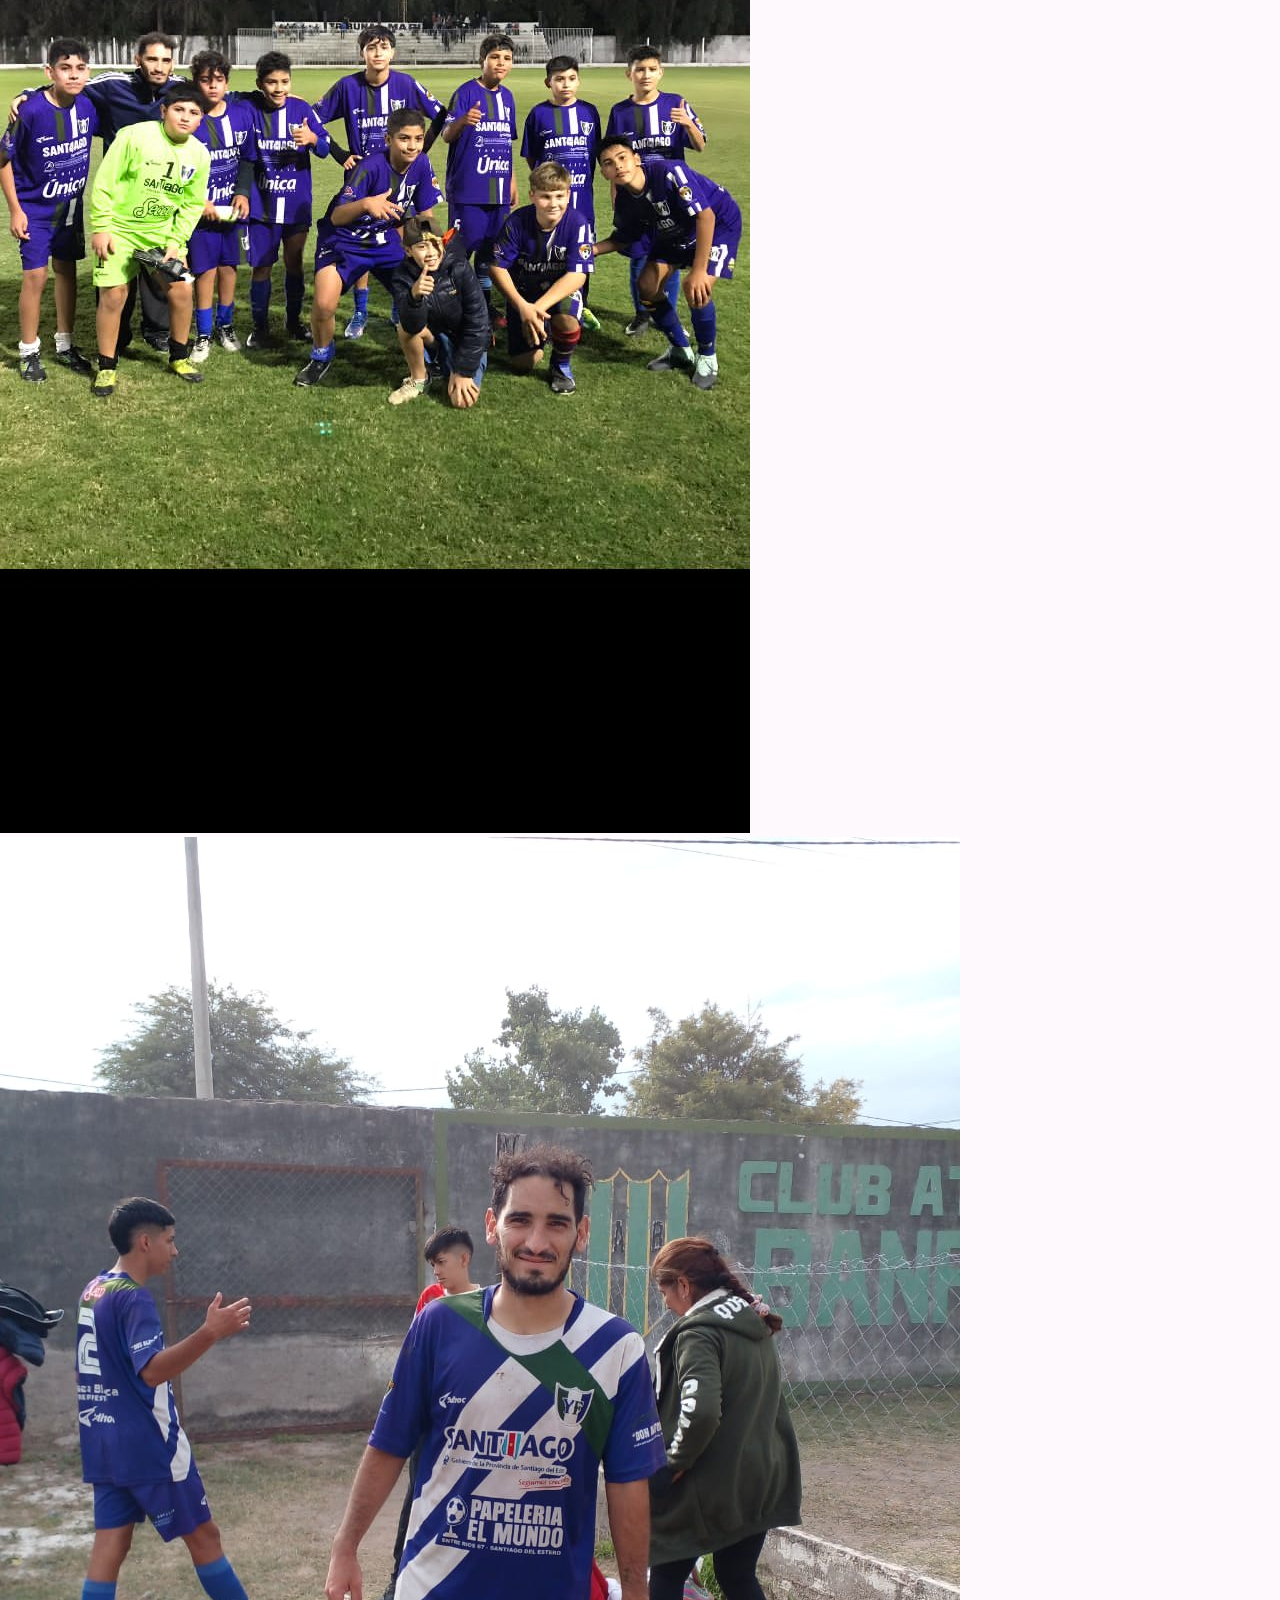
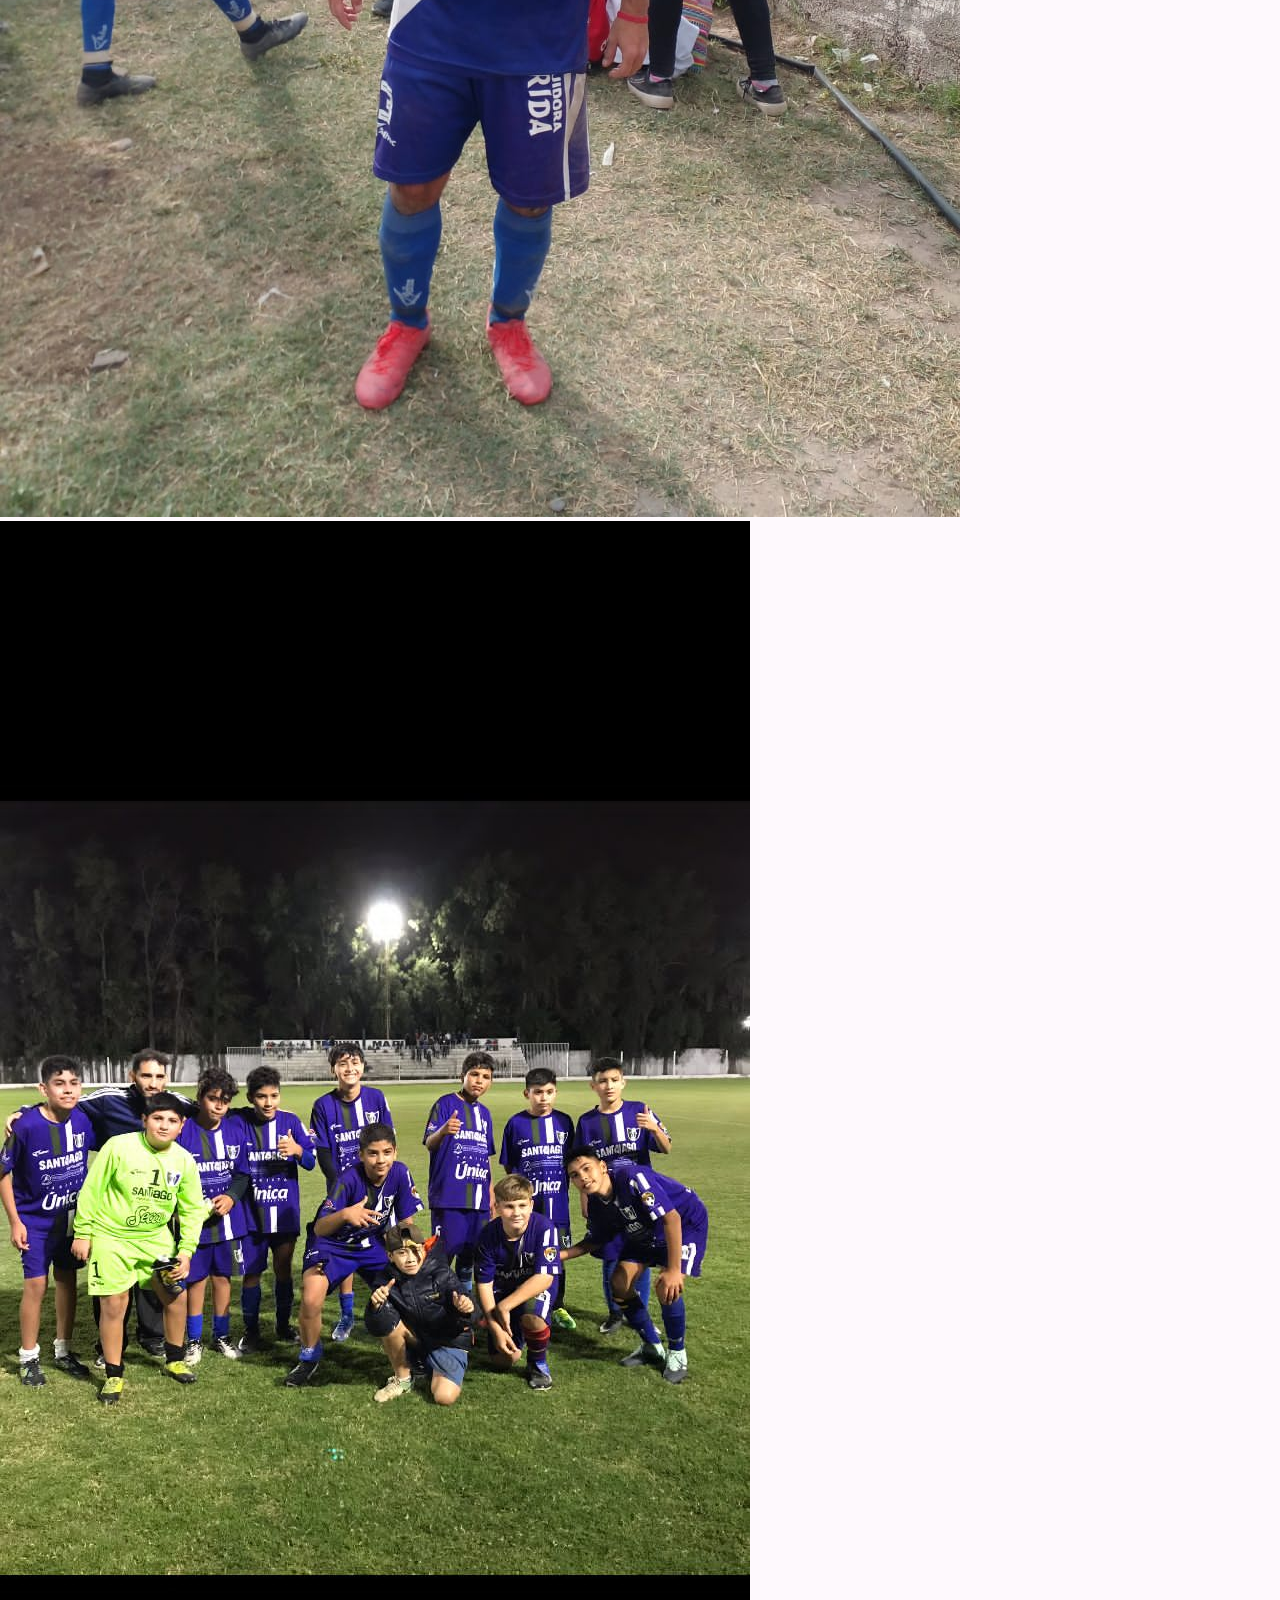
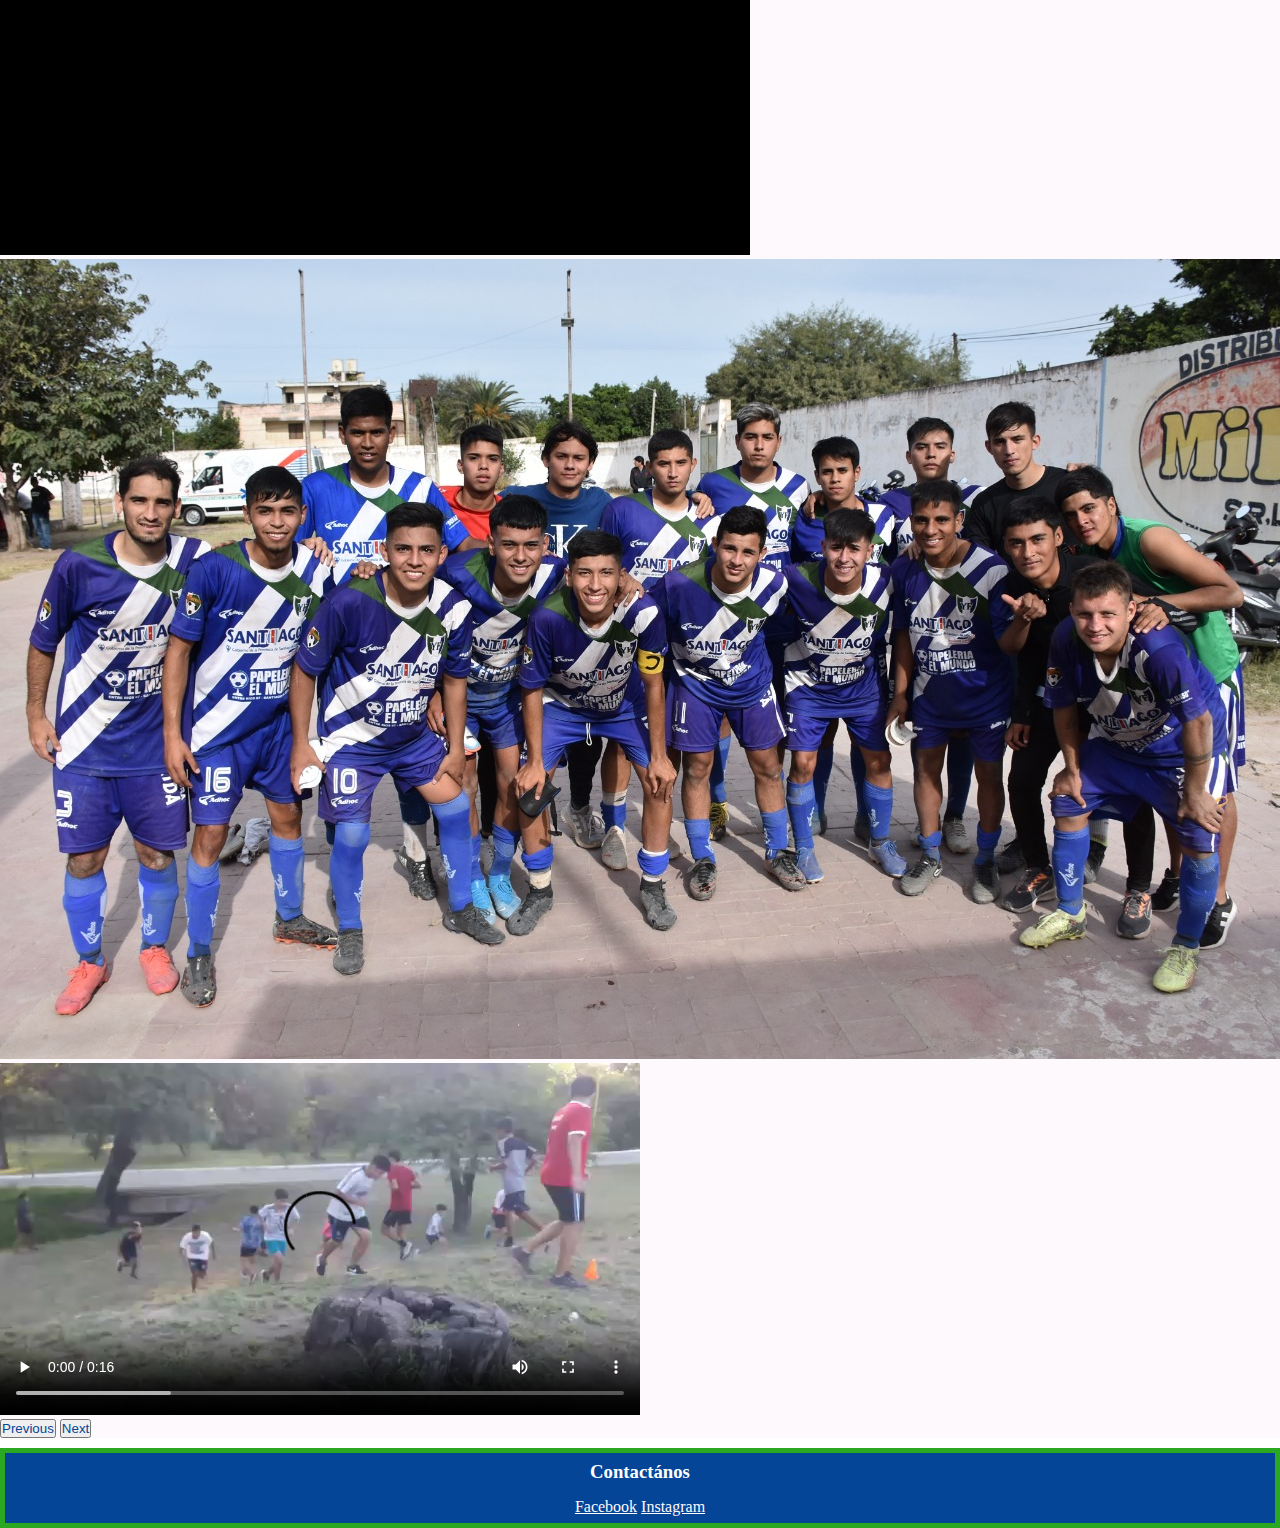
==== commit 7979c017: "cambio estilo en nav" ====
--- a/pages/galeria.html
+++ b/pages/galeria.html
@@ -48,10 +48,7 @@
           <div class="collapse navbar-collapse" id="navbarSupportedContent">
             <ul class="navbar-nav me-auto mb-2 mb-lg-0">
               <li class="nav-item">
-                <a
-                  class="nav-link active"
-                  aria-current="page"
-                  href="./se_un_hincha.html"
+                <a class="nav-link" href="./se_un_hincha.html"
                   >Nuestro Hincha</a
                 >
               </li>
@@ -72,10 +69,10 @@
       </nav>
       <h1 class="headerDivh1">Fotos y Videos</h1>
     </header>
-    <main class="imgGaleria">
+    <main class="container-fluid" id="mainGaleria">
       <div
         id="carouselExampleFade"
-        class="carousel slide carousel-fade d-flex justify-content-center"
+        class="carousel slide carousel-fade d-flex justify-content-center imgGaleria"
         data-bs-ride="carousel"
       >
         <div class="carousel-inner">
--- a/css/styles.css
+++ b/css/styles.css
@@ -109,6 +109,21 @@
   align-items: baseline;
   justify-content: center;
 }
+#mainGaleria {
+  display: grid;
+  grid-template-rows: 1fr;
+  grid-template-columns: 0.5fr 2fr 0.5fr;
+  grid-template-areas: ". imagenes .";
+  justify-items: center;
+  align-items: baseline;
+  justify-content: center;
+}
+button {
+  color: #054598;
+}
+.imgGaleria {
+  grid-area: imagenes;
+}
 #h3Hincha {
   grid-area: h3;
   display: flex;
@@ -232,8 +247,6 @@
   background-color: #2aa821;
   text-align: center;
 }
-.imgGaleria {
-}
 
 /* Estilos en el footer */
 footer {
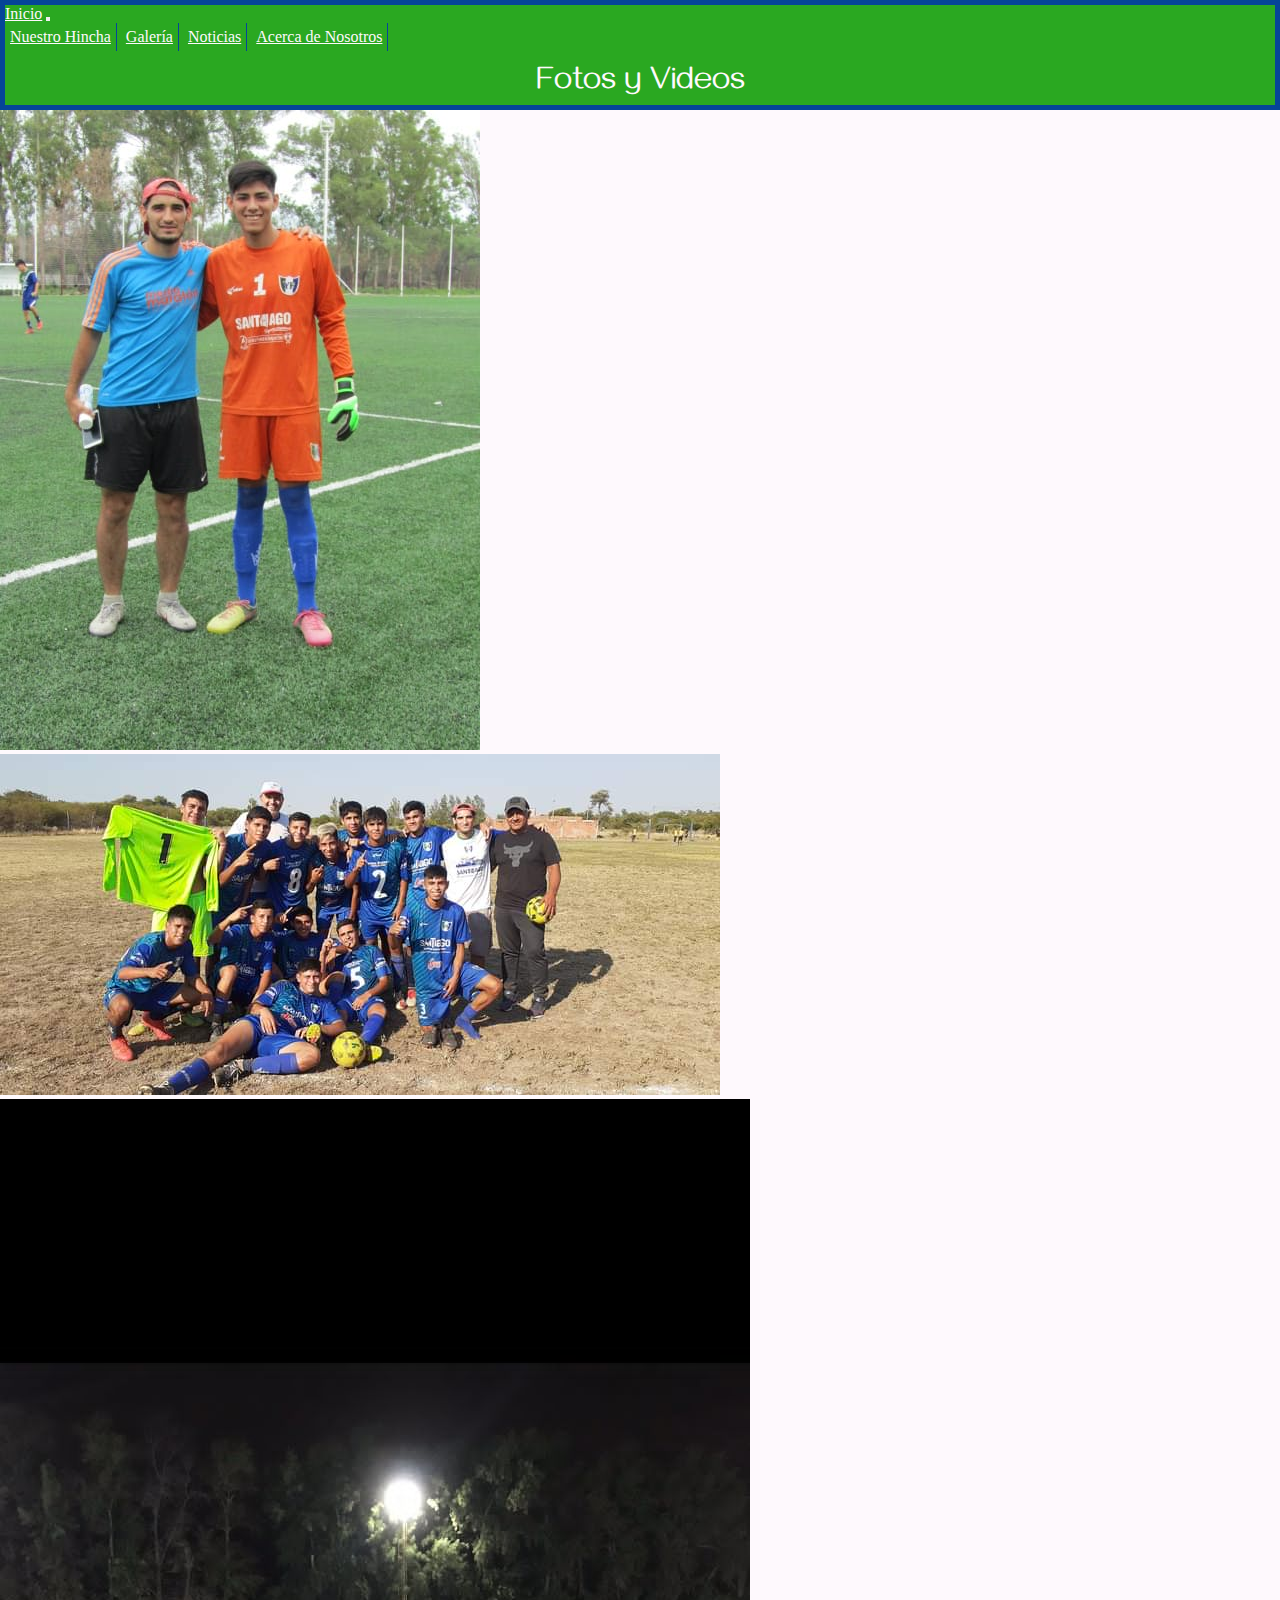
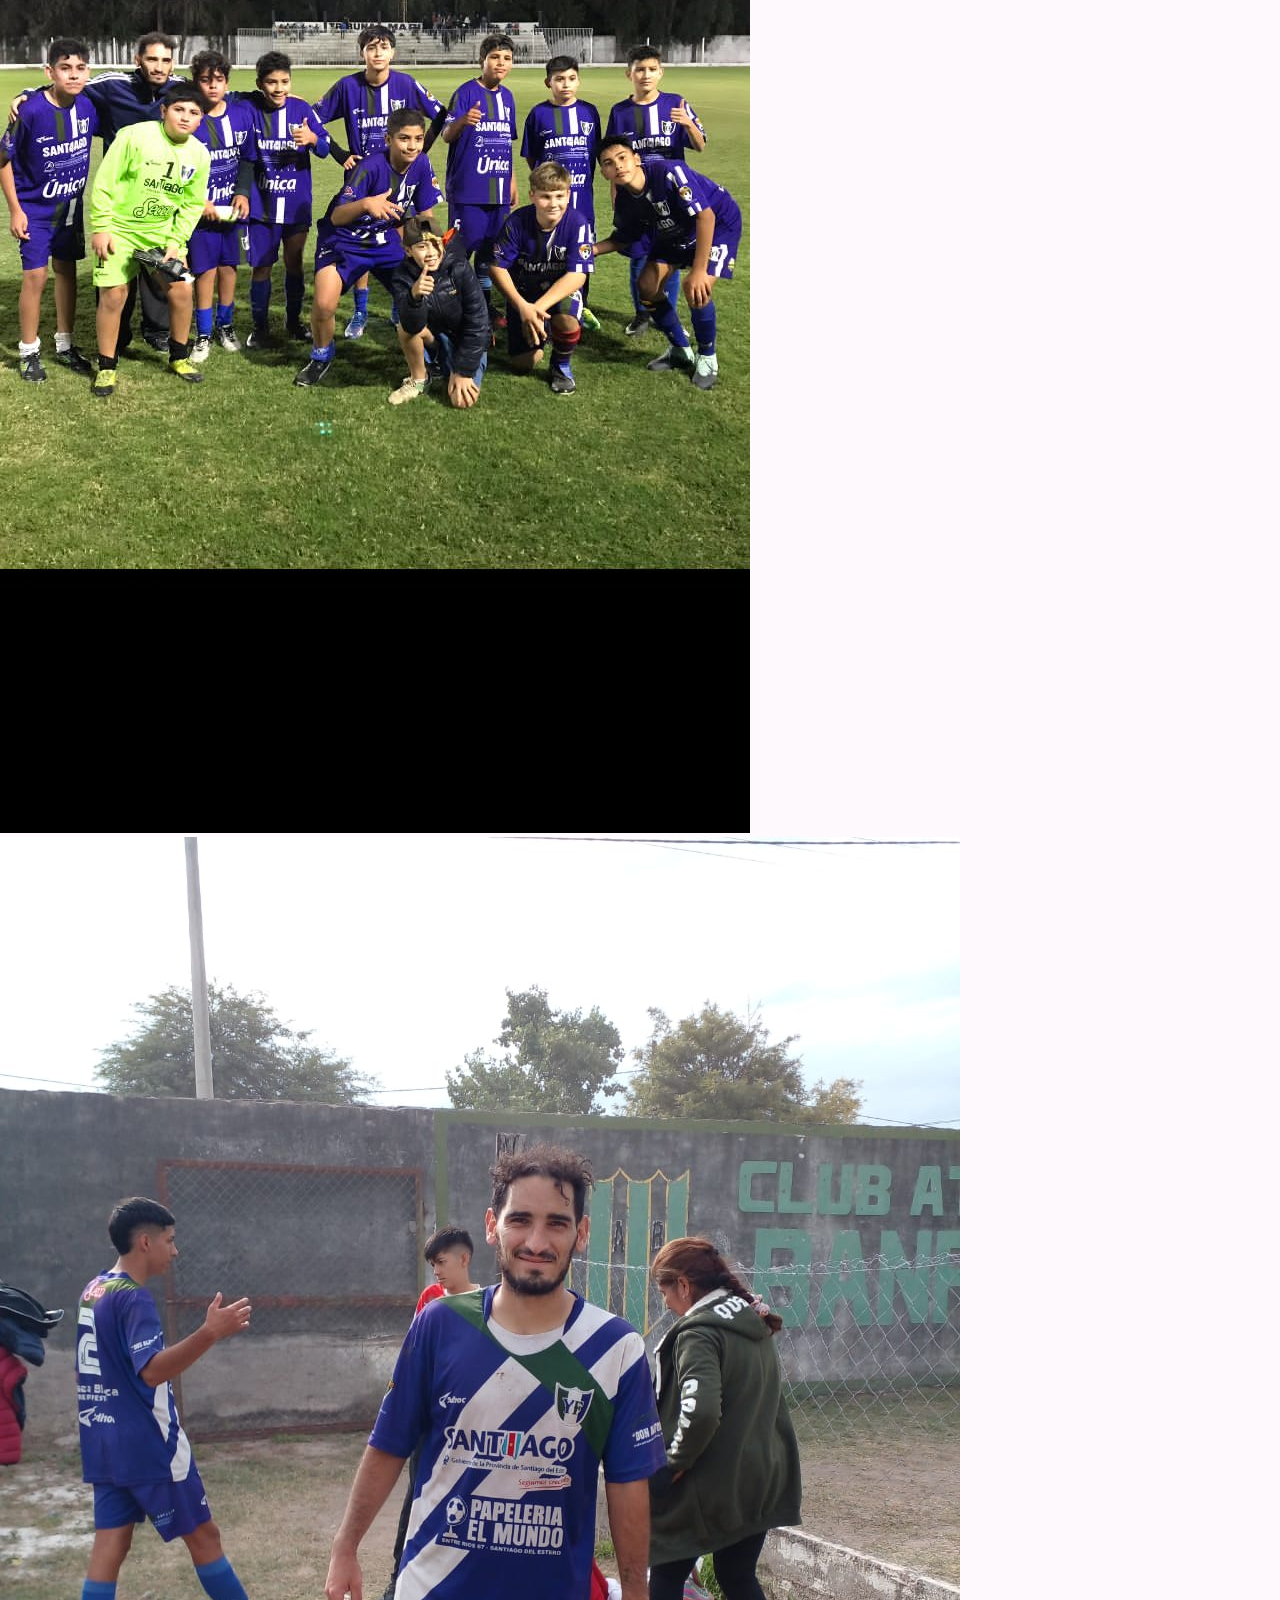
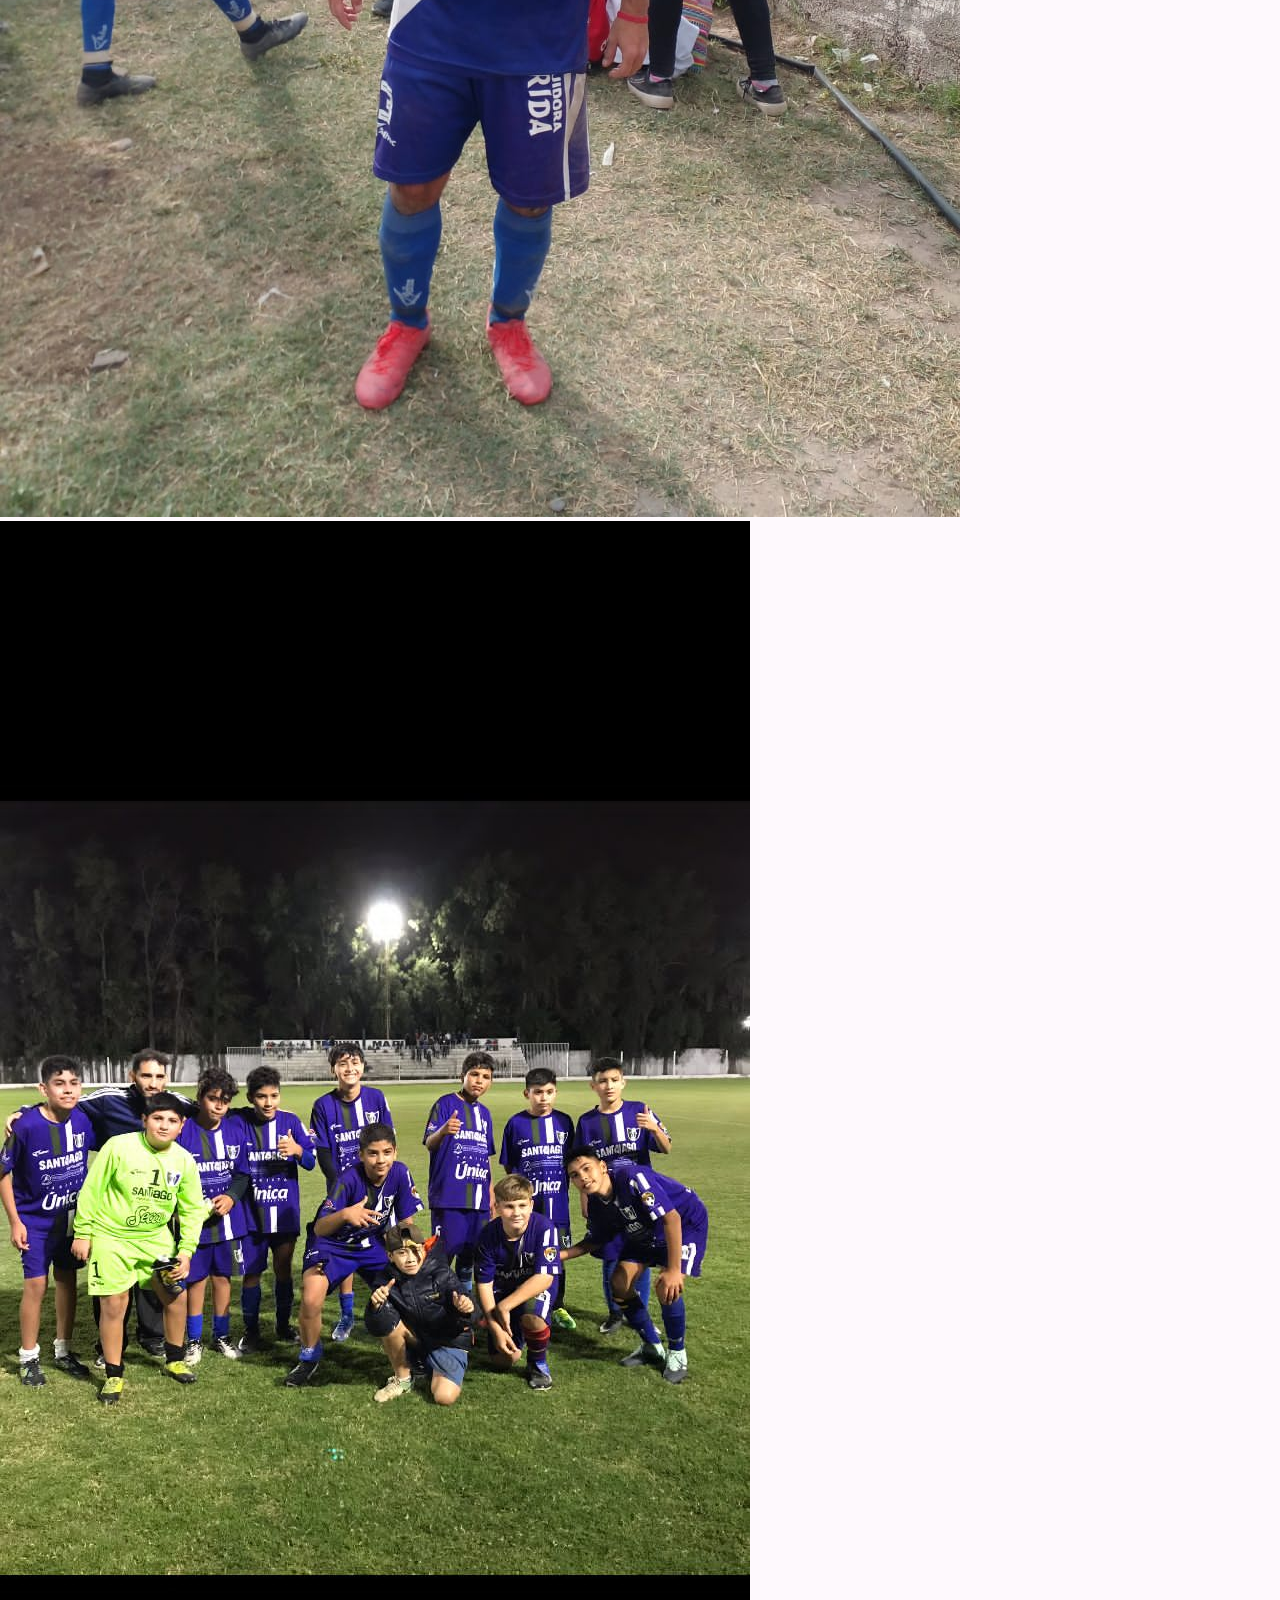
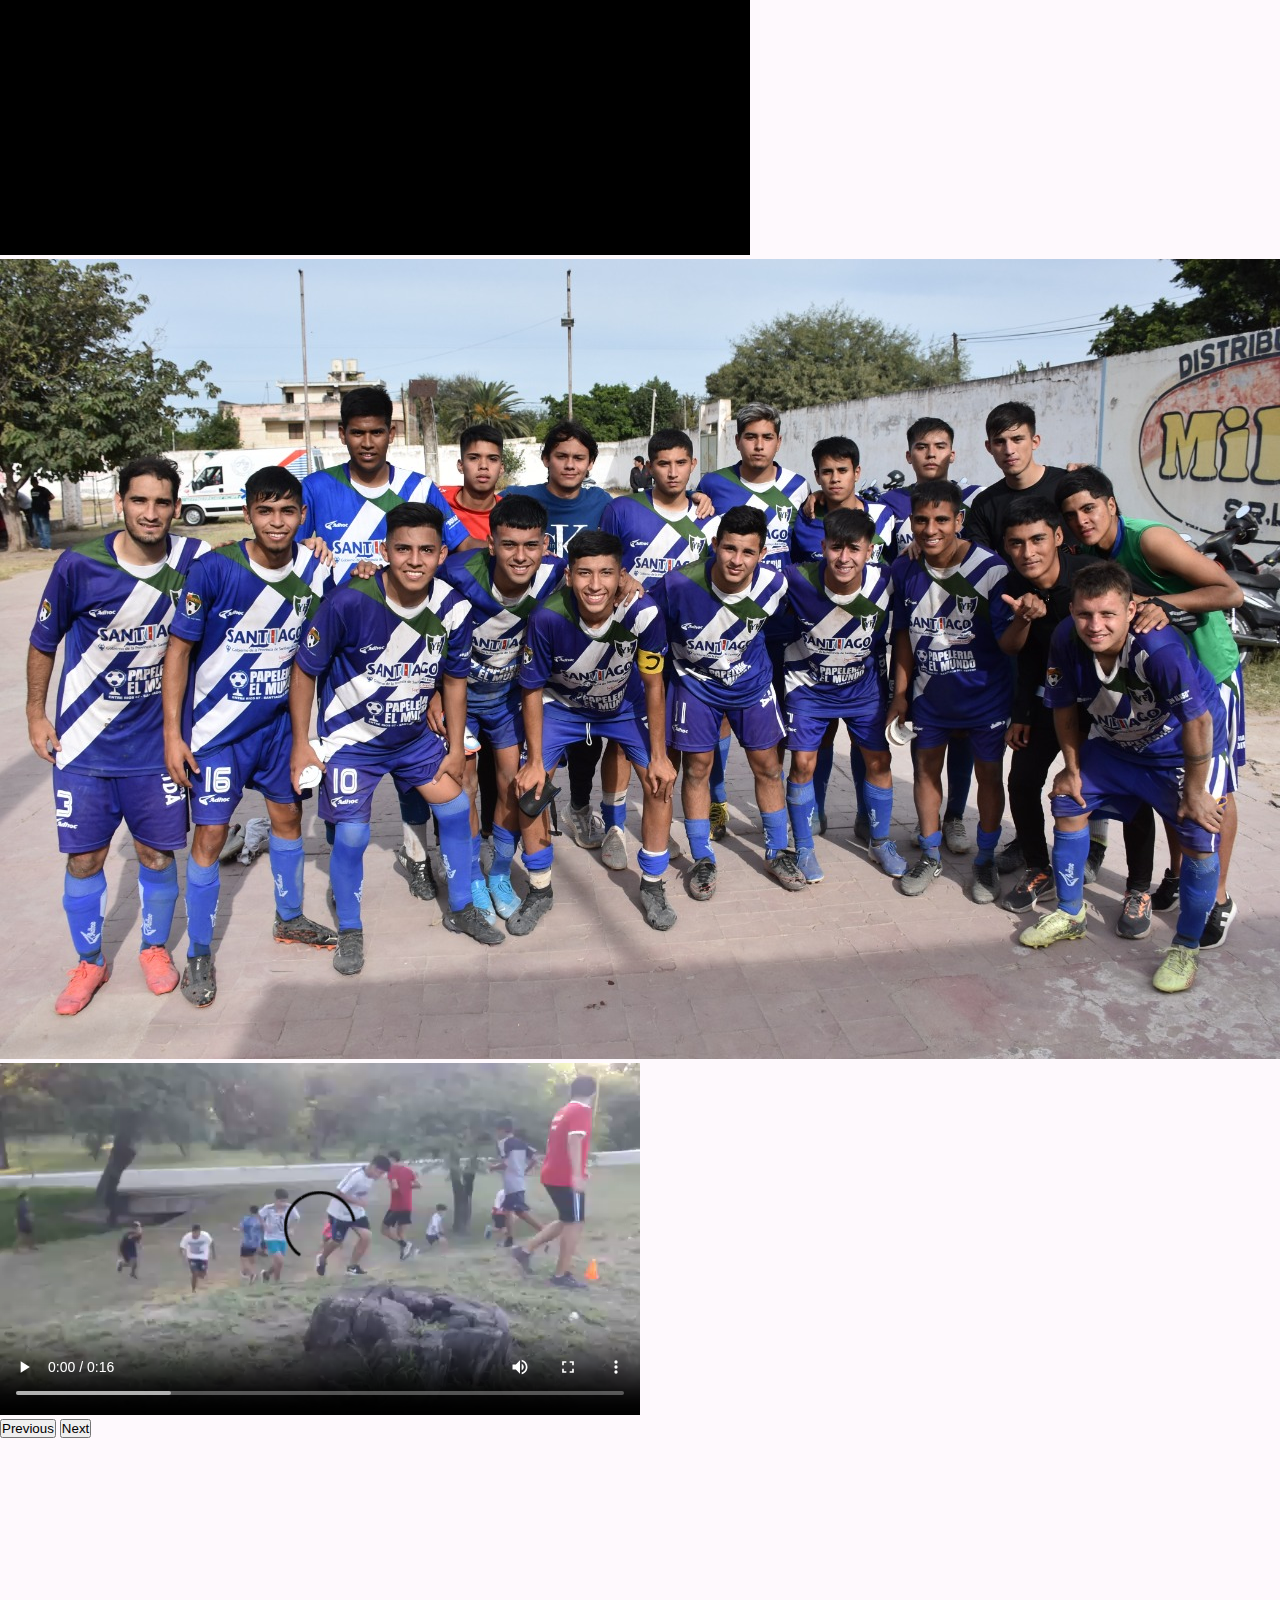
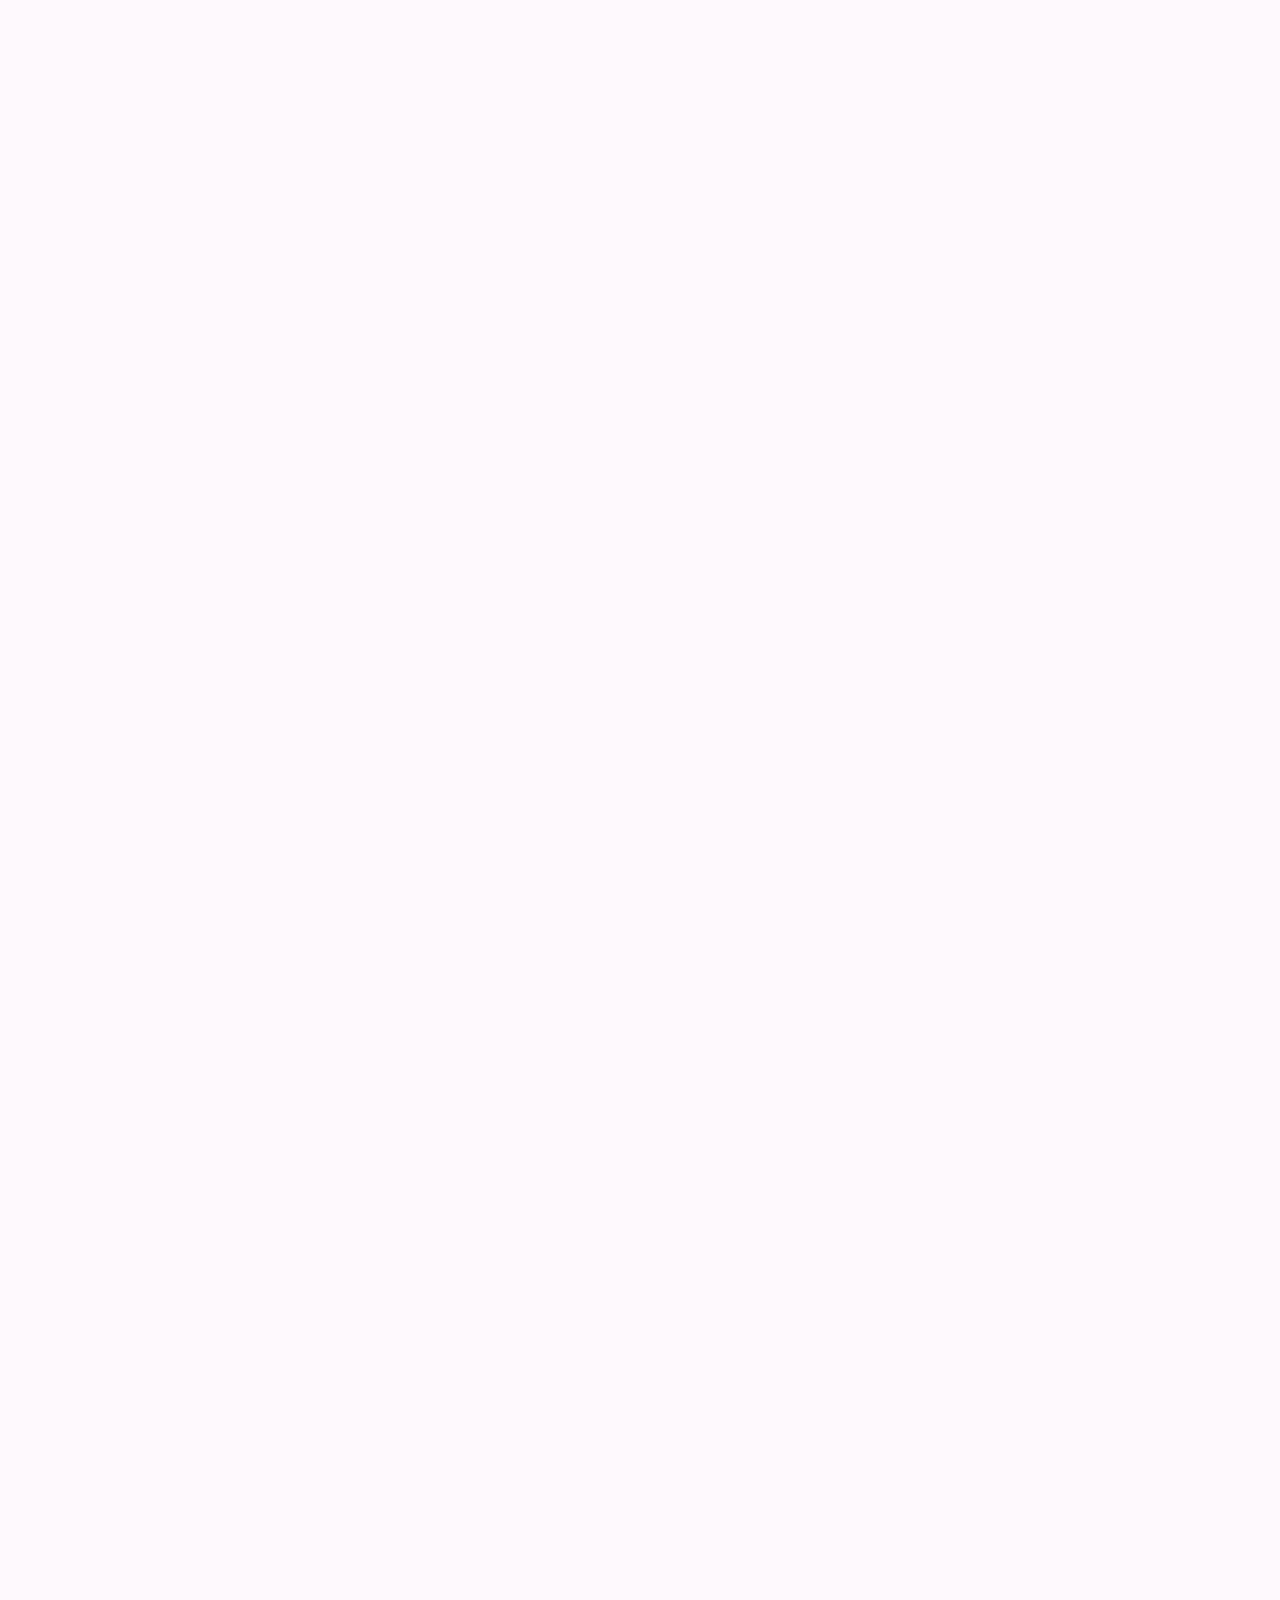
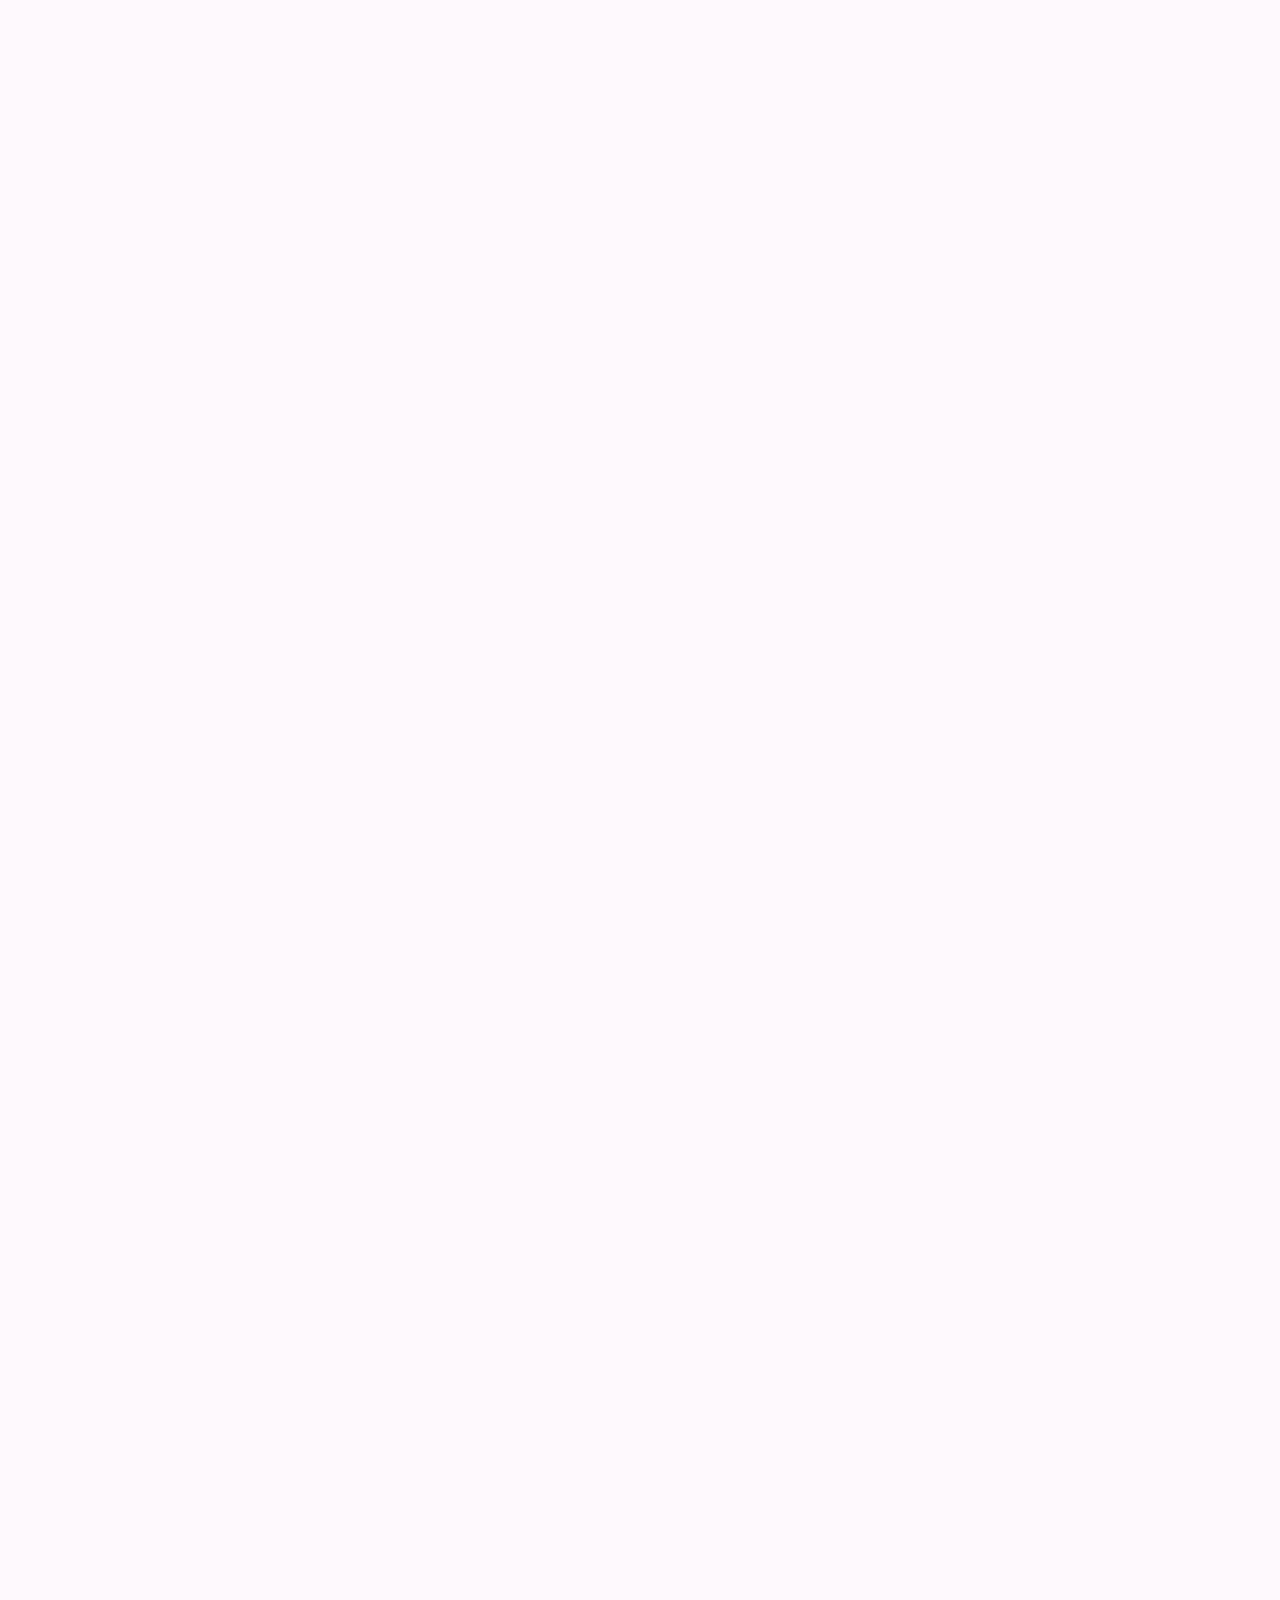
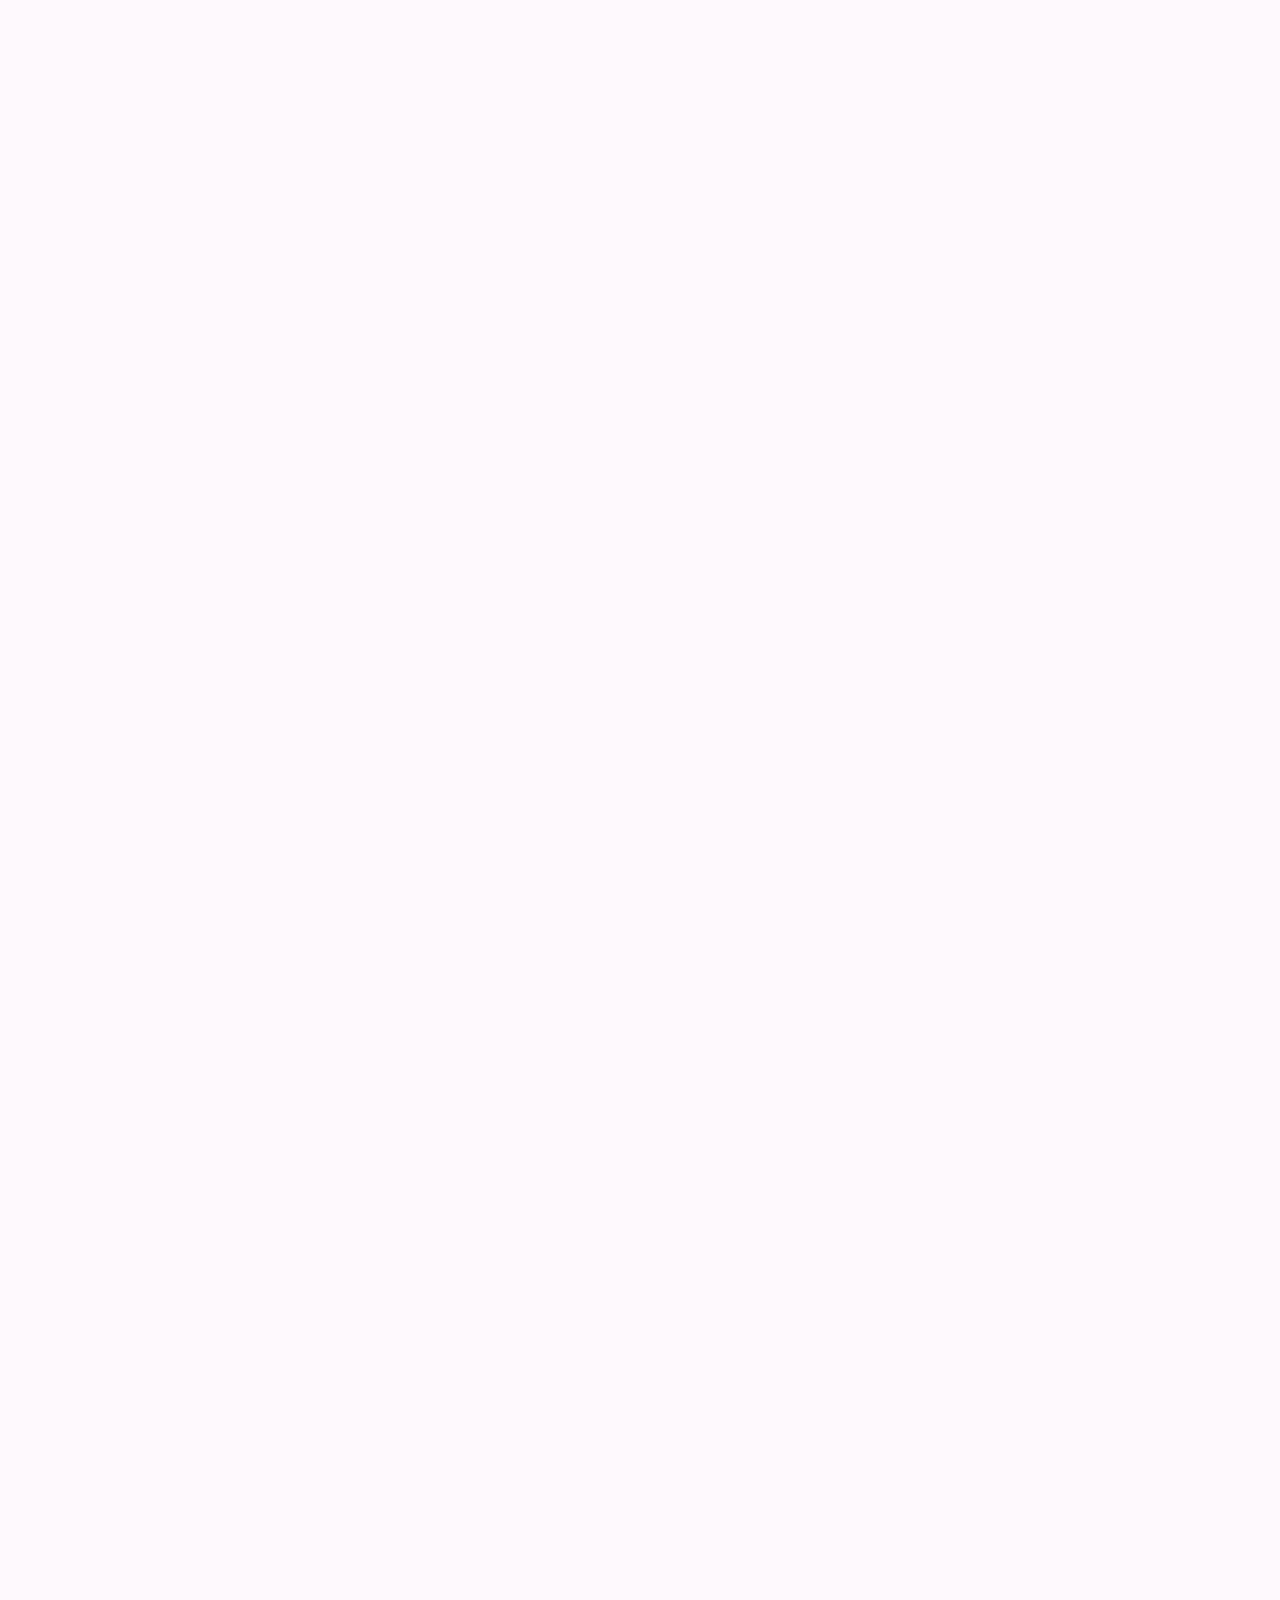
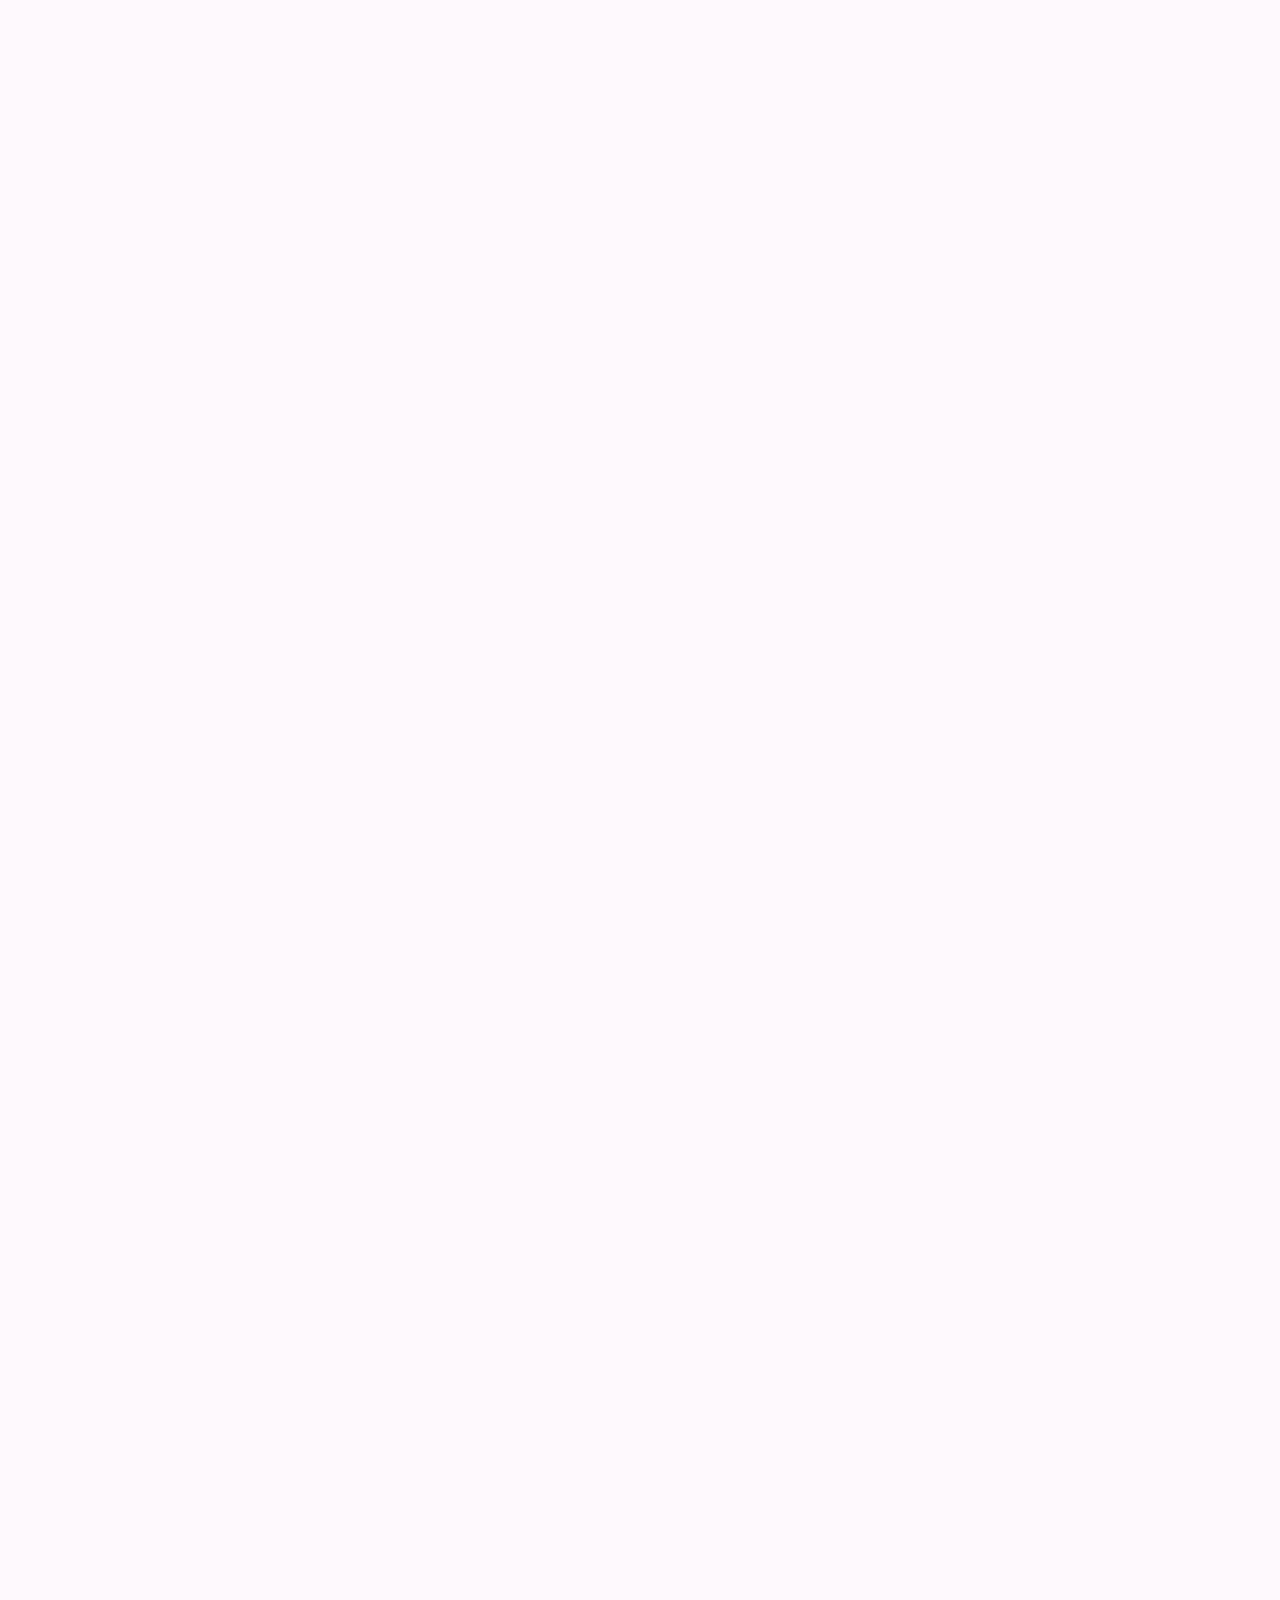
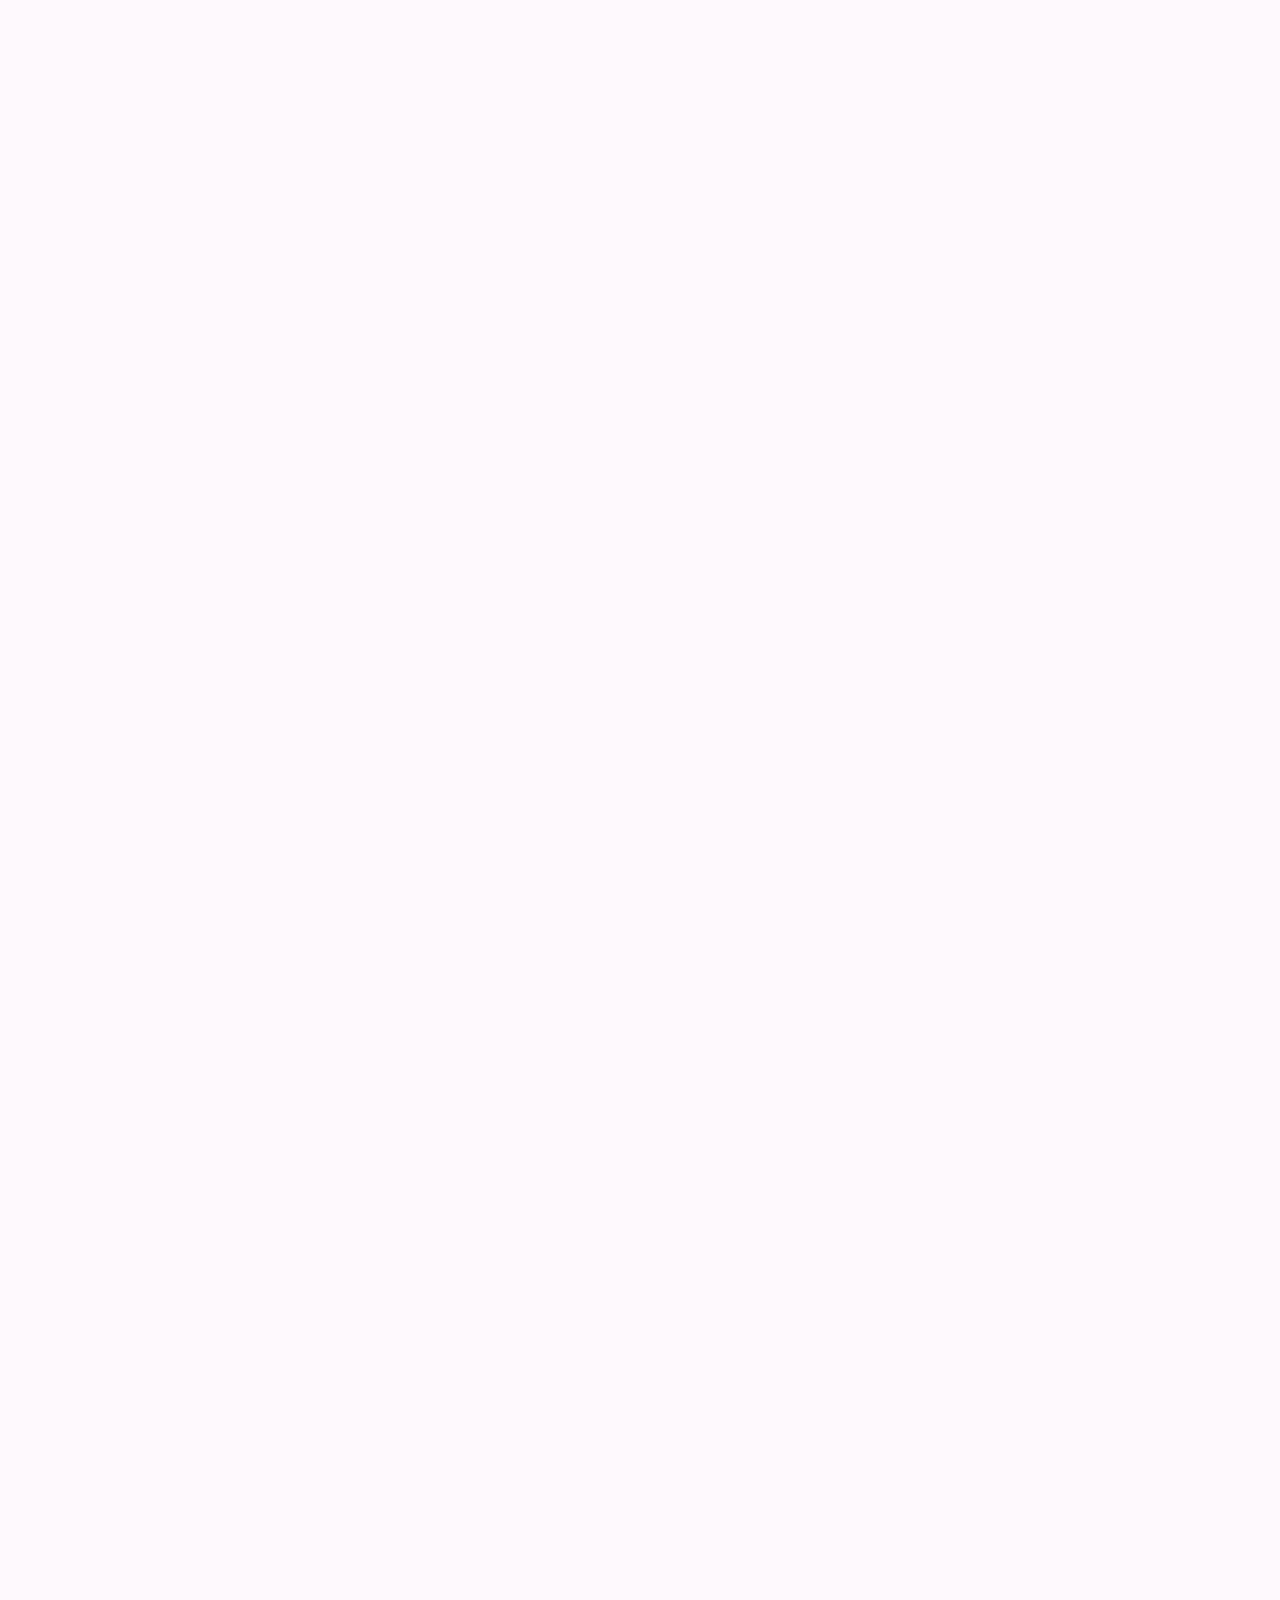
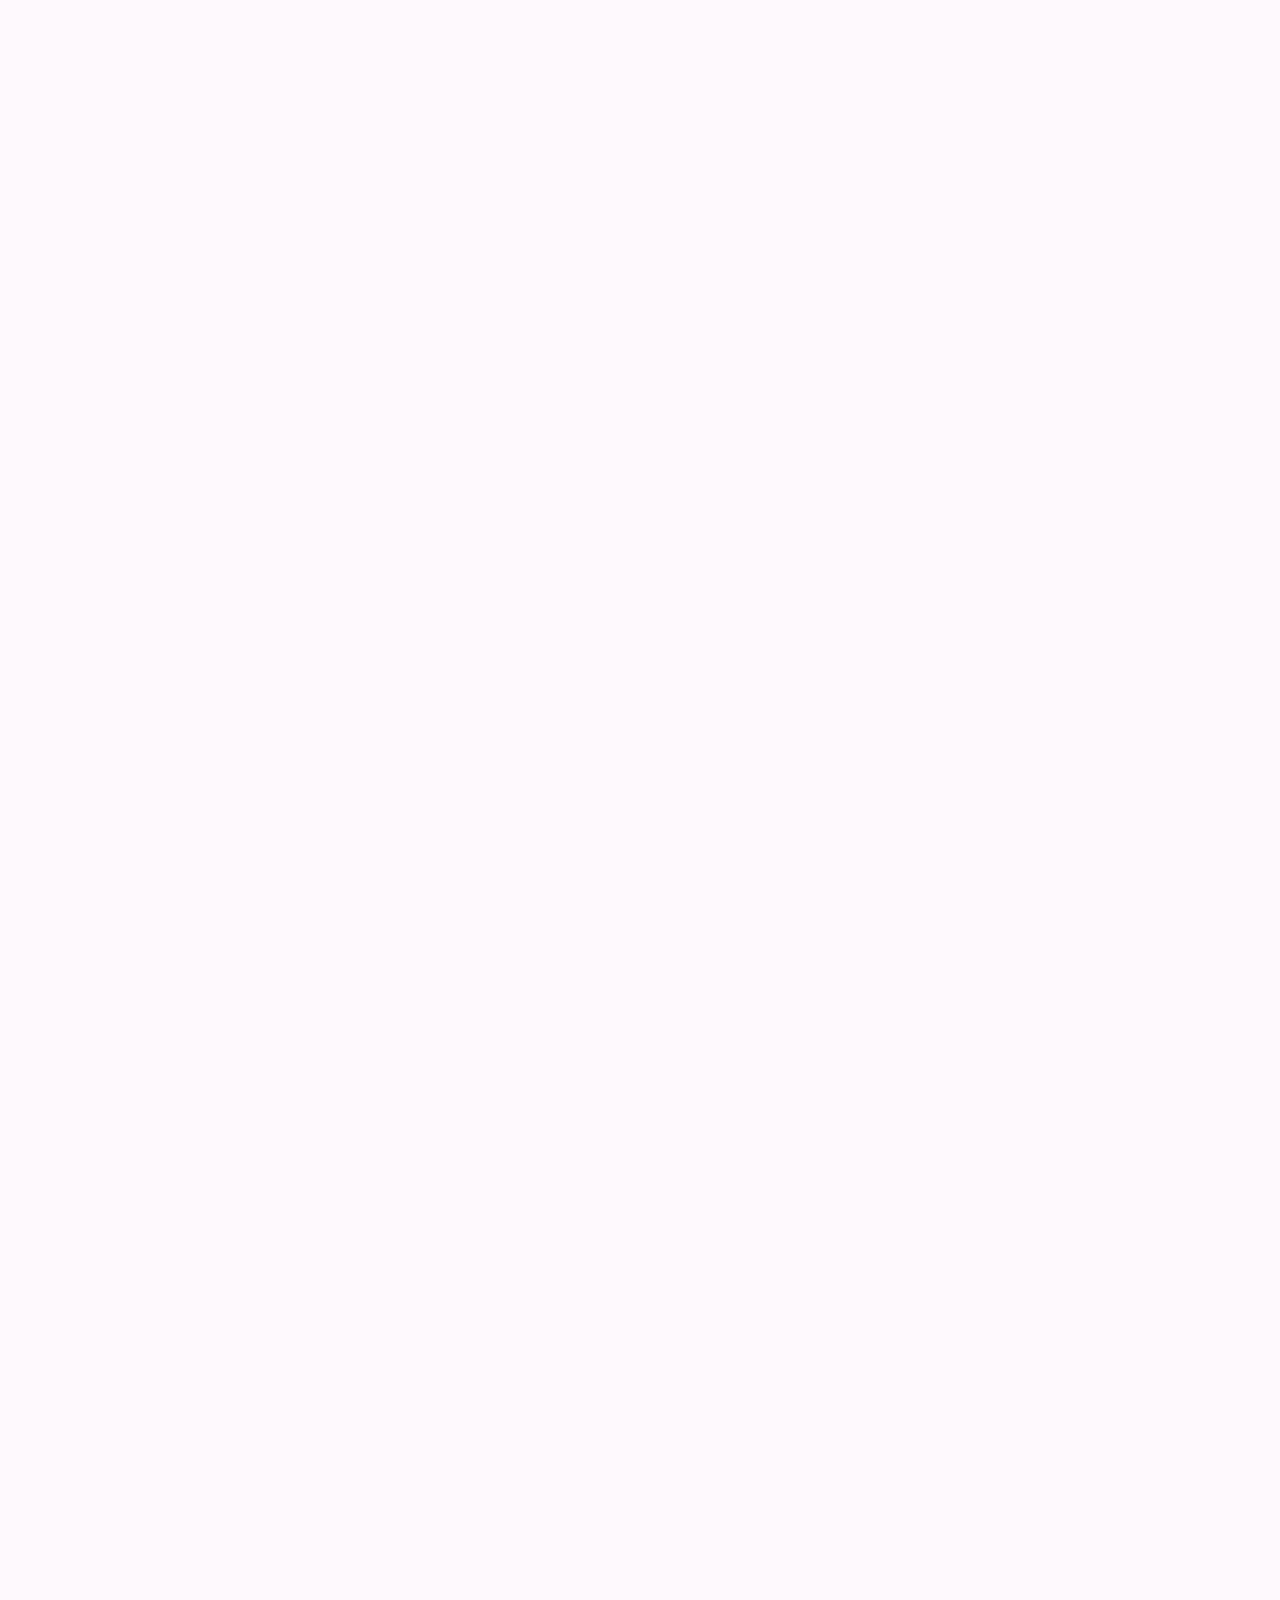
==== commit 6ec45d45: "Cambio bg color al aside noticias" ====
--- a/pages/galeria.html
+++ b/pages/galeria.html
@@ -69,10 +69,10 @@
       </nav>
       <h1 class="headerDivh1">Fotos y Videos</h1>
     </header>
-    <main class="container-fluid" id="mainGaleria">
+    <main id="mainGaleria">
       <div
         id="carouselExampleFade"
-        class="carousel slide carousel-fade d-flex justify-content-center imgGaleria"
+        class="carousel slide carousel-fade d-flex justify-content-center"
         data-bs-ride="carousel"
       >
         <div class="carousel-inner">
--- a/css/styles.css
+++ b/css/styles.css
@@ -94,7 +94,8 @@
 }
 #mainHincha {
   background-color: #fef9fd;
-  background-size: cover;
+  background-size: 1000px;
+  background-repeat: no-repeat;
   background-image: url(../images/Escudo\ YANDA.png);
   background-position: center;
   background-size: 70%;
@@ -111,18 +112,27 @@
 }
 #mainGaleria {
   display: grid;
-  grid-template-rows: 1fr;
-  grid-template-columns: 0.5fr 2fr 0.5fr;
-  grid-template-areas: ". imagenes .";
+  grid-template-rows: 1fr 1fr 1fr;
+  grid-template-columns: 1fr 2fr 2fr 1fr;
+  grid-template-areas:
+    " . imagenes imagenes .  "
+    " . imagenes  imagenes .  "
+    " . imagenes imagenes .  ";
   justify-items: center;
-  align-items: baseline;
-  justify-content: center;
-}
-button {
-  color: #054598;
-}
+}
+
 .imgGaleria {
   grid-area: imagenes;
+}
+#mainNoticias {
+  display: grid;
+  grid-template-rows: 1fr 1fr 1fr 1fr;
+  grid-template-columns: 3fr 0.5fr;
+  grid-template-areas:
+    "noticiasPrimera aside"
+    "noticiasSub21 aside"
+    "noticiasForm aside"
+    "noticiasFem aside";
 }
 #h3Hincha {
   grid-area: h3;
@@ -183,22 +193,28 @@
 
 #noticias1ra {
   text-align: center;
+  grid-area: noticiasPrimera;
 
   font-size: large;
 }
 #noticiasSub21 {
   text-align: center;
 
+  grid-area: noticiasub21;
+
   font-size: large;
 }
 #noticiasFormativas {
   text-align: center;
   font-size: large;
+
+  grid-area: noticiasForm;
 }
 #noticiasFemenino {
   text-align: center;
 
   font-size: large;
+  grid-area: noticiasFem;
 }
 .escudoNoticias {
   background-color: #2aa821;
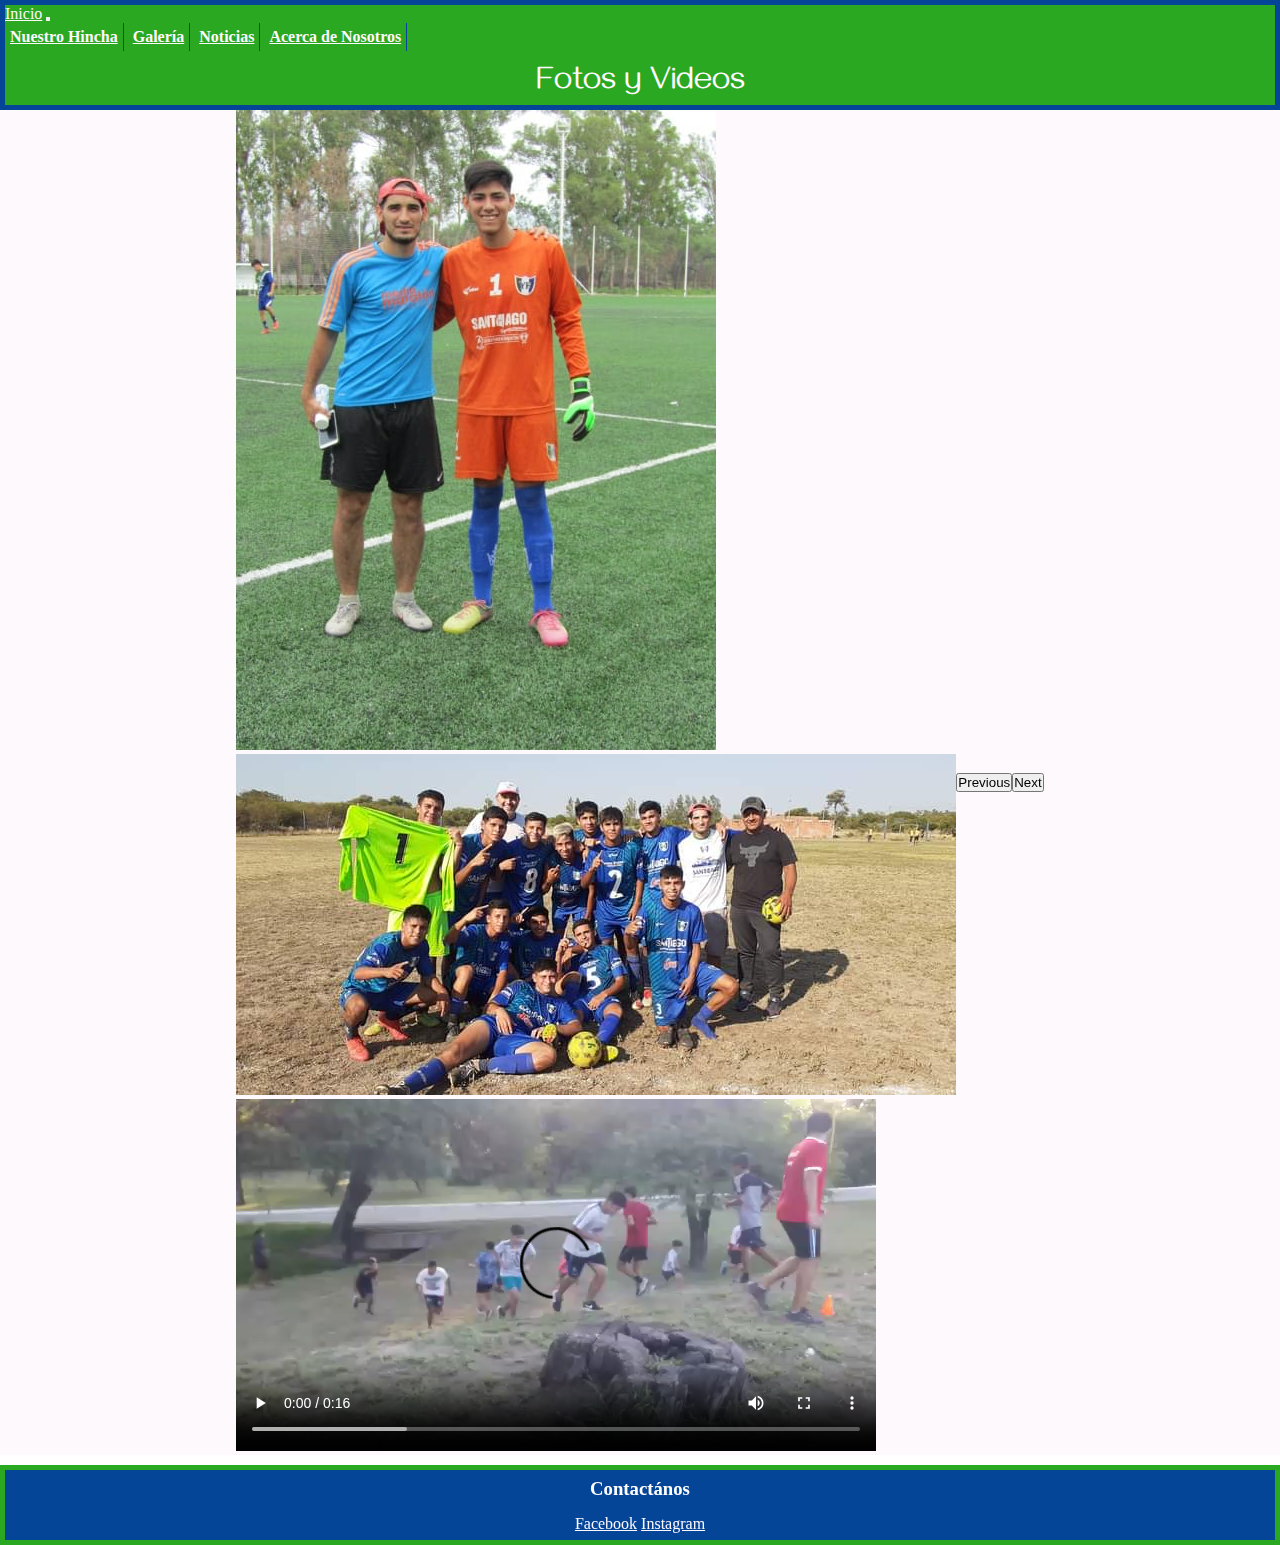
==== commit bd34c866: "Cambio color a los li del nav para mobile" ====
--- a/pages/galeria.html
+++ b/pages/galeria.html
@@ -72,34 +72,31 @@
     <main id="mainGaleria">
       <div
         id="carouselExampleFade"
-        class="carousel slide carousel-fade d-flex justify-content-center"
+        class="carousel slide carousel-fade d-flex justify-content-center imgGaleria"
         data-bs-ride="carousel"
       >
         <div class="carousel-inner">
           <div class="carousel-item active">
-            <img src="../images/foto_1.jpeg" class="d-block w-50" alt="..." />
+            <img
+              src="../images/foto_1.jpeg"
+              class="d-block w-50"
+              alt="Arquero"
+            />
           </div>
           <div class="carousel-item">
-            <img src="../images/foto_2.jpeg" class="d-block w-50" alt="..." />
+            <img
+              src="../images/foto_2.jpeg"
+              class="d-block w-50"
+              alt="Equipo-6ta"
+            />
           </div>
-          <div class="carousel-item">
-            <img src="../images/foto_3.jpeg" class="d-block w-50" alt="..." />
-          </div>
-          <div class="carousel-item">
-            <img src="../images/foto_4.jpeg" class="d-block w-50" alt="..." />
-          </div>
-          <div class="carousel-item">
-            <img src="../images/foto_5.jpeg" class="d-block w-50" alt="..." />
-          </div>
-          <div class="carousel-item">
-            <img src="../images/foto_6.jpeg" class="d-block w-50" alt="..." />
-          </div>
+
           <div class="carousel-item">
             <video
               src="../images/video_1.mp4"
               controls
               class="d-block w-50"
-              alt="..."
+              alt="Entreno-subidas"
             />
           </div>
         </div>
--- a/css/styles.css
+++ b/css/styles.css
@@ -23,9 +23,7 @@
   background-color: #2aa821;
   grid-area: titulo;
 }
-.h1Header {
-  font-size: 1.5em;
-}
+
 .headerNav {
   border: 5px solid #054598;
 }
@@ -72,6 +70,7 @@
   display: inline-block;
   border-right: 1px solid #054598;
   padding: 5px;
+  font-weight: bold;
 }
 /*Estilos en la main  */
 
@@ -112,17 +111,17 @@
 }
 #mainGaleria {
   display: grid;
-  grid-template-rows: 1fr 1fr 1fr;
-  grid-template-columns: 1fr 2fr 2fr 1fr;
-  grid-template-areas:
-    " . imagenes imagenes .  "
-    " . imagenes  imagenes .  "
-    " . imagenes imagenes .  ";
+  grid-template-rows: 1fr;
+  grid-template-columns: 1fr 1fr 1fr;
+  grid-template-areas: " imagenes imagenes imagenes ";
   justify-items: center;
 }
 
 .imgGaleria {
   grid-area: imagenes;
+  display: flex;
+  flex-direction: row;
+  align-items: center;
 }
 #mainNoticias {
   display: grid;
@@ -143,6 +142,12 @@
 #formHincha {
   grid-area: form;
 }
+#mainNosotros {
+  display: grid;
+  grid-template-rows: 1fr;
+  grid-template-columns: 1fr;
+  grid-template-areas: "parrafo";
+}
 
 /* Estilos main-section */
 
@@ -230,11 +235,7 @@
   font-family: cursive;
   font-size: xx-large;
   text-align: -webkit-center;
-}
-.divGaleria {
-  display: flex;
-  flex-direction: row;
-  align-items: center;
+  grid-area: parrafo;
 }
 
 /* Estilos main-aside */
@@ -291,4 +292,9 @@
   .h1Header {
     font-size: 1.5em;
   }
-}
+  nav ul li a:link,
+  a:visited,
+  a:active {
+    color: black;
+  }
+}
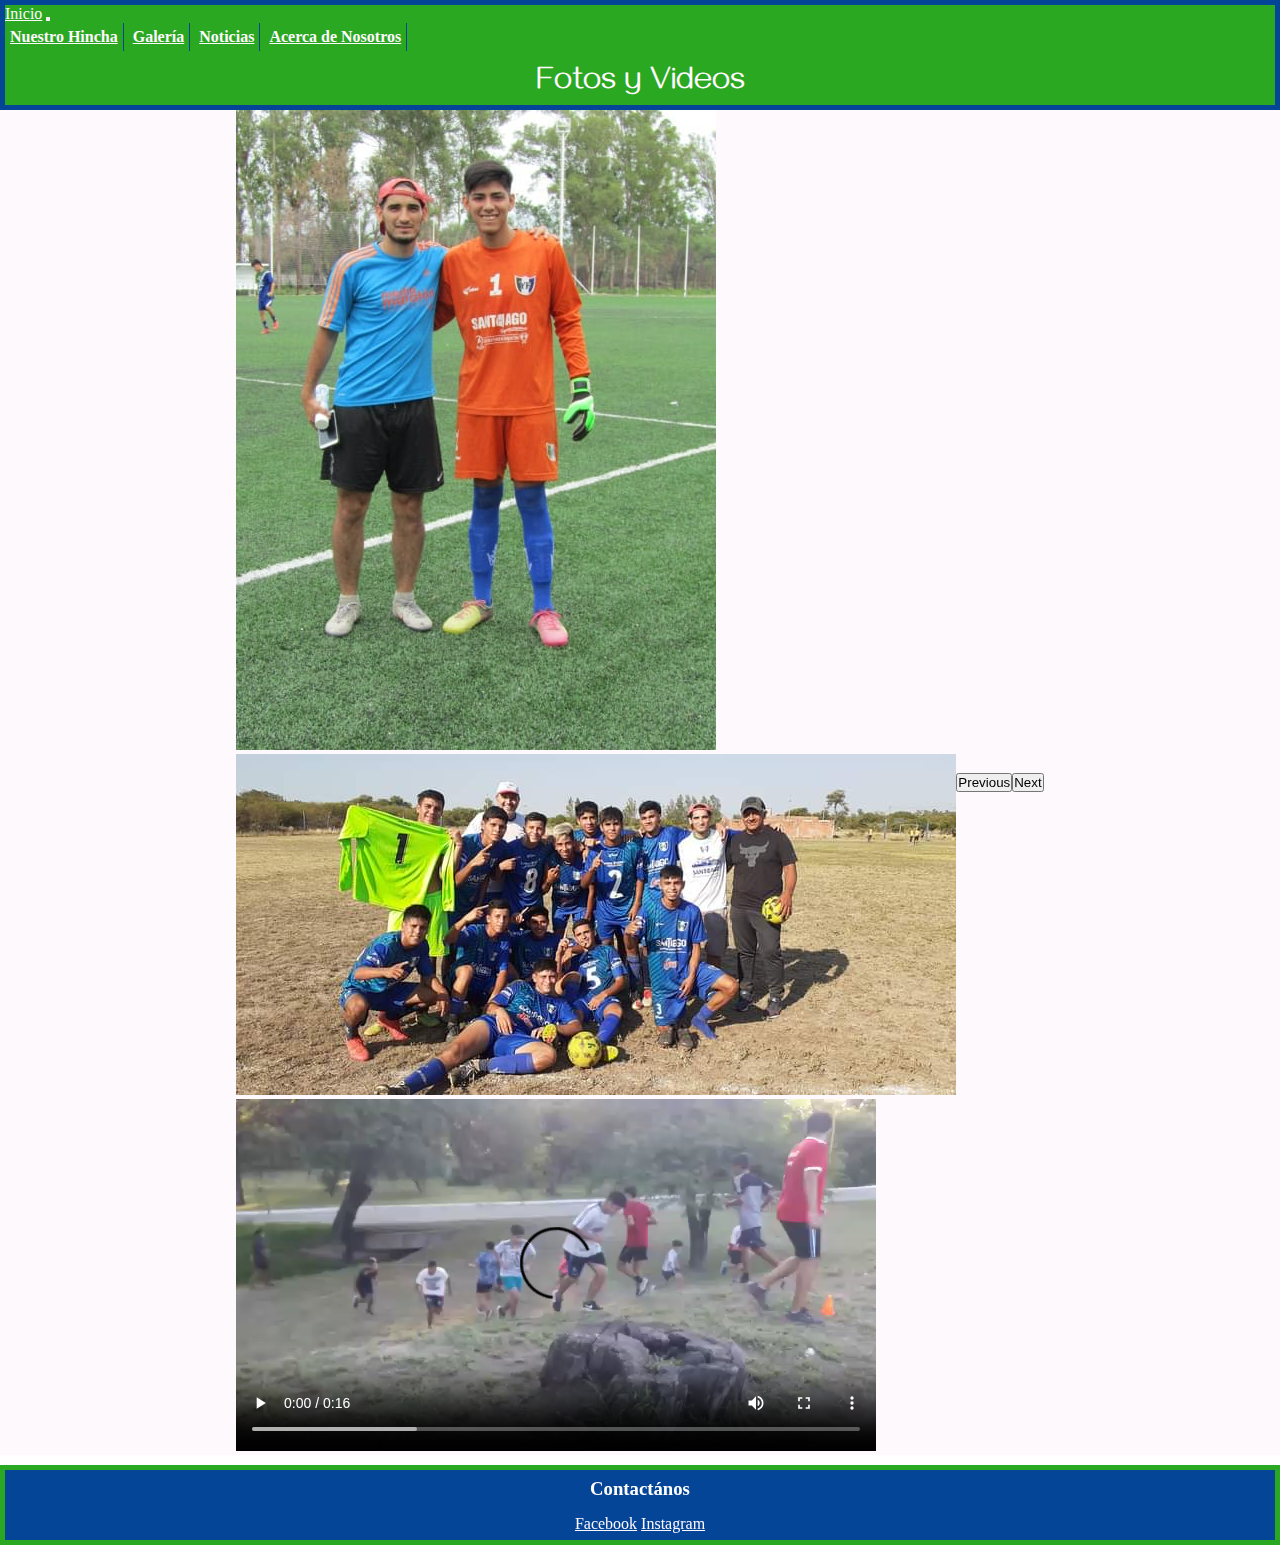
==== commit c5fed399: "Modifico estilo navbar mobile" ====
--- a/pages/galeria.html
+++ b/pages/galeria.html
@@ -119,12 +119,6 @@
           <span class="visually-hidden">Next</span>
         </button>
       </div>
-      <!-- <section>
-        <div class="divGaleria">
-          <img src="../images/foto_2.jpeg" alt="" width="50%" />
-          <video src="../images/video_1.mp4" controls width="50%"></video>
-        </div>
-      </section> -->
     </main>
 
     <footer>
--- a/css/styles.css
+++ b/css/styles.css
@@ -70,6 +70,9 @@
   display: inline-block;
   border-right: 1px solid #054598;
   padding: 5px;
+  font-weight: bold;
+}
+.fwInicio {
   font-weight: bold;
 }
 /*Estilos en la main  */
@@ -285,7 +288,19 @@
 div a {
   color: #fef9fd;
 }
-@media only screen and(max-width:1024px) {
+@media only screen and (max-width: 1024px) {
+  nav ul li a:link,
+  a:visited,
+  a:active {
+    background-color: #054598;
+    border: 1px solid #fef9fd;
+    text-decoration: none;
+    border-radius: 10px;
+    text-align: center;
+  }
+  nav ul li {
+    border-right: none;
+  }
 }
 
 @media only screen and (max-width: 500px) {
@@ -295,6 +310,13 @@
   nav ul li a:link,
   a:visited,
   a:active {
-    color: black;
-  }
-}
+    background-color: #054598;
+    border: 1px solid #fef9fd;
+    text-decoration: none;
+    border-radius: 10px;
+    text-align: center;
+  }
+  nav ul li {
+    border-right: none;
+  }
+}
